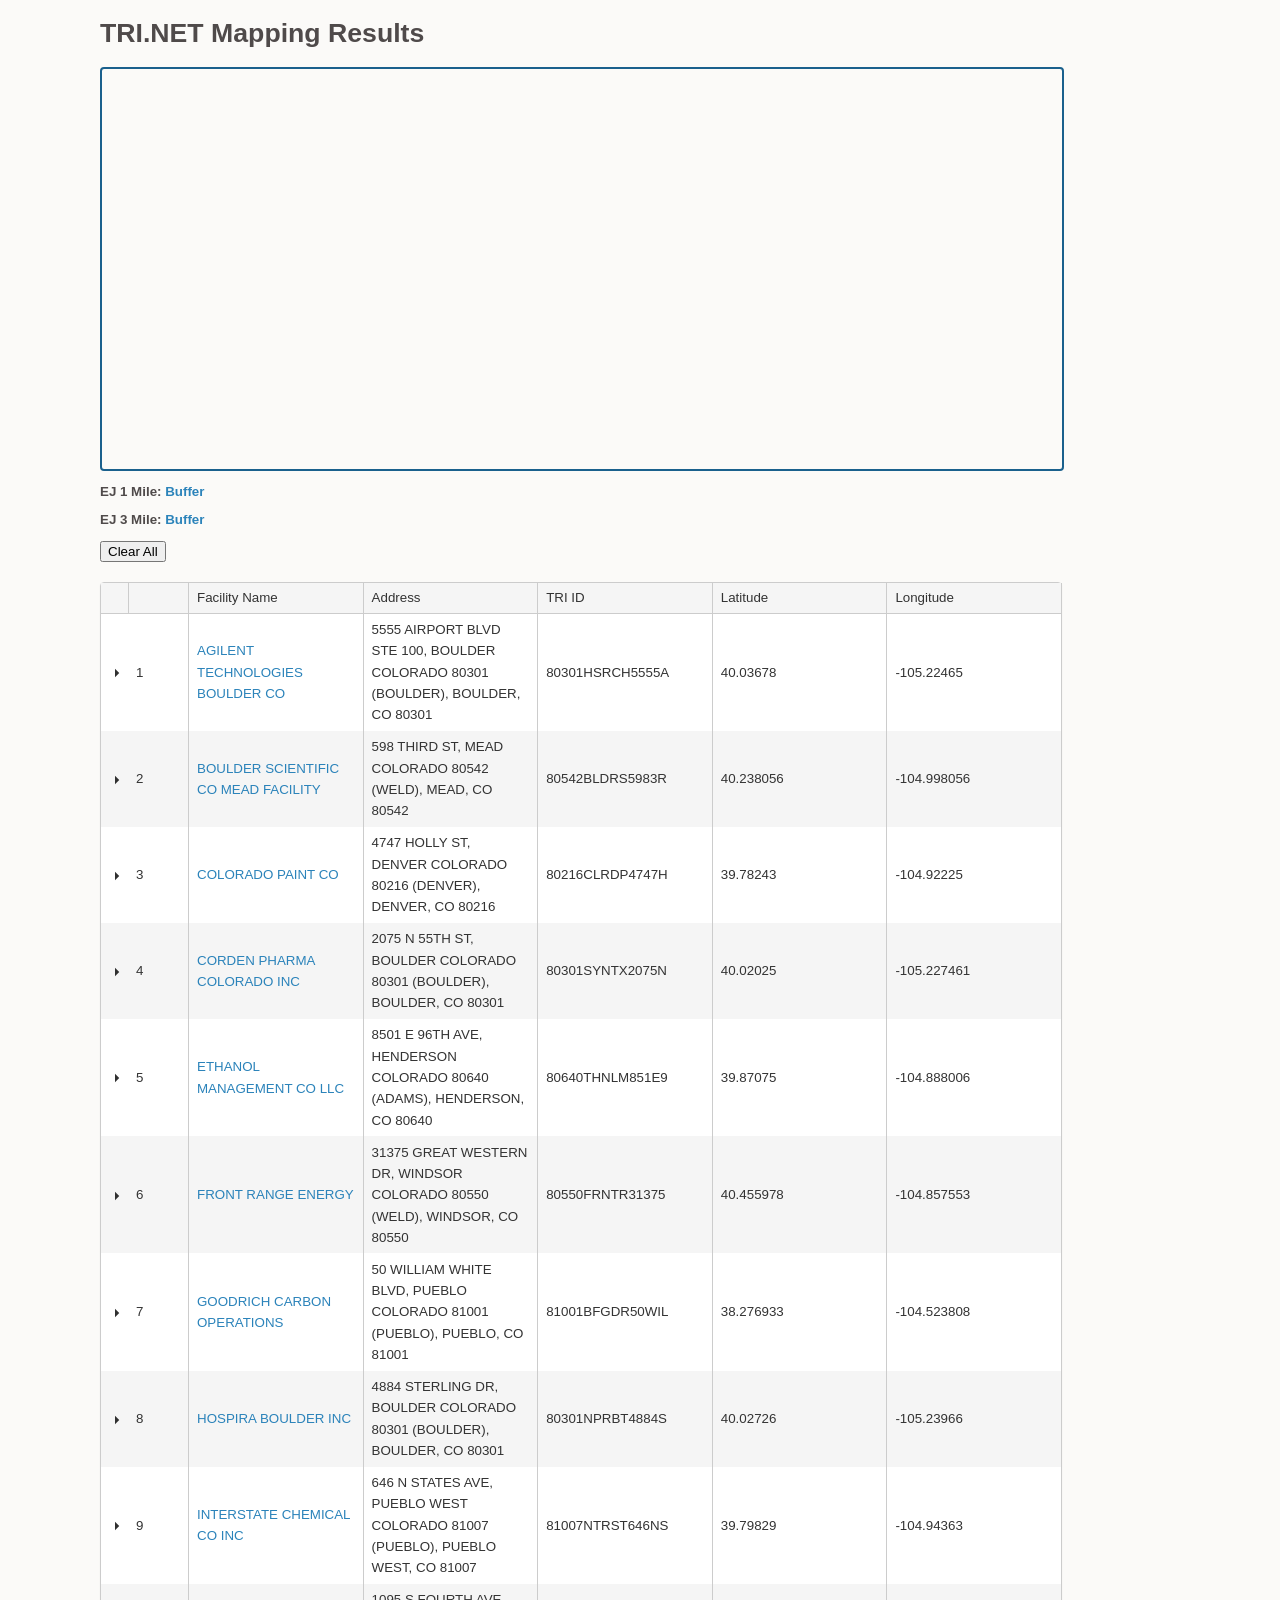
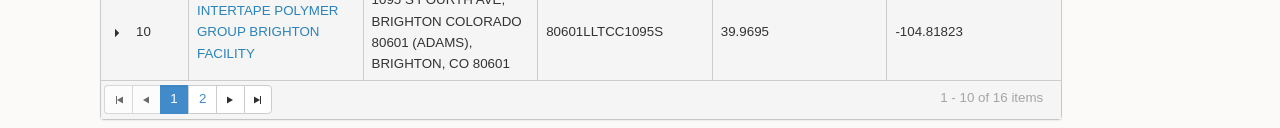
==== map.html @ 5428e540 "more refactoring" ====
<!DOCTYPE html>
  <html>
    <head>
      <meta http-equiv="Content-Type" content="text/html; charset=utf-8">
      <meta name="viewport" content="initial-scale=1, maximum-scale=1, user-scalable=no">
      <title>TRI Mapping</title>
      <link href="js/kendo/styles/kendo.common.min.css" rel="stylesheet" />
      <link href="js/kendo/styles/kendo.bootstrap.min.css" rel="stylesheet" />
      <link href="js/kendo/styles/kendo.dataviz.min.css" rel="stylesheet" />
      <link href="js/kendo/styles/kendo.dataviz.flat.min.css" rel="stylesheet" />
      <link rel="stylesheet" href="css/main.css">
      <link rel="stylesheet" href="http://js.arcgis.com/3.9/js/esri/css/esri.css">
      <script src="js/kendo/js/jquery.min.js"></script>
      <script src="js/kendo/js/kendo.all.min.js"></script>
      <script type="text/javascript">
        var package_path = window.location.pathname.substring(0, window.location.pathname.lastIndexOf('/'));
        var dojoConfig = {
            // The locationPath logic below may look confusing but all its doing is 
            // enabling us to load the api from a CDN and load local modules from the correct location.
            packages: [{
                name: "application",
                location: package_path + '/js'
            }]
        };
      </script>
  	  <script src="http://js.arcgis.com/3.10/"></script>
      <script src="js/markers.js"></script>
      <script src="js/map.js"></script>
      <script src="js/tableConfig.js"></script>
      <script src="js/table.js"></script>
    </head>
    <body class="claro">
      <div id="pageWrap">
        <h1>TRI.NET Mapping Results</h1>
        <div id="container"class="clearfix">
        	<div id="mapDiv">
            <div id="HomeButton"></div>
            <div id="fullscreen"></div>
          </div>
          <div id="mapNav">
            <ol id="markerList"></ol>
            <div id="basemapGallery"></div>
          </div>
        </div>
        <div id="legend">
          <div id="legendControls">
            <p class="bold">EJ 1 Mile: <a href="javascript:void(0);" class="buffer1">Buffer</a></p>
            <p class="bold">EJ 3 Mile: <a href="javascript:void(0);" class="buffer3">Buffer</a></p>
            <button id="hideLayers">Clear All</button>
          </div>
          <div id="legendInfo"></div>
        </div>
        <div id="grid" class="clearBoth"></div>
      <div>

      <script type="text/x-kendo-template" id="template">
          <div class="tabstrip">
              <ul>
                  <li class="k-state-active">
                     EJ 1 Mile
                  </li>
                  <li>
                      EJ 3 Mile
                  </li>
              </ul>
              <div>
                  <div class="clearBoth">
                    <p>Environmental Justice Demographics 1 Mile Radius</p>
                    <div id="panel#: mapNum#" class="centerDiv">
                      <div class="minority1"></div>
                      <div class="poverty1"></div>
                      <div class="hispanic1"></div>
                      <div class="income1"></div>
                      <div class="race1"></div>
                      <div class="buildLegend">
                        <div><div class="boxColor1"></div>Other</div>
                        <div><div class="boxColor2"></div>Minority</div>
                      </div>
                      <div class="buildLegend">
                        <div><div class="boxColor1"></div>Other</div>
                        <div><div class="boxColor2"></div>Poverty</div>
                      </div>
                      <div class="buildLegend">
                        <div><div class="boxColor1"></div>Other</div>
                        <div><div class="boxColor2"></div>Hispanic</div>
                      </div>
                      <div class="buildLegend">
                        <div><div class="boxColor2"></div>< $15k</div>
                        <div><div class="boxColor3"></div>$15k- $25k</div>
                        <div><div class="boxColor4"></div>$25k-$50k</div>
                        <div><div class="boxColor5"></div>$50k-$75K</div>
                        <div><div class="boxColor6"></div>> $75k</div>
                      </div>
                      <div class="buildLegend">
                        <div><div class="boxColor2"></div>White</div>
                        <div><div class="boxColor3"></div>Black</div>
                        <div><div class="boxColor4"></div>Asian</div>
                        <div><div class="boxColor5"></div>Other</div>
                      </div>
                    </div>
                  </div>
              </div>
              <div>
                  <div>
                    <p>Environmental Justice Demographics 3 Mile Radius</p>
                    <div id="panel_2_#: mapNum#" class="centerDiv">
                      <div class="minority3"></div>
                      <div class="poverty3"></div>
                      <div class="hispanic3"></div>
                      <div class="income3"></div>
                      <div class="race3"></div>
                      <div class="buildLegend">
                      <div><div class="boxColor1"></div>Other</div>
                        <div><div class="boxColor2"></div>Minority</div>
                      </div>
                      <div class="buildLegend">
                        <div><div class="boxColor1"></div>Other</div>
                        <div><div class="boxColor2"></div>Poverty</div>
                      </div>
                      <div class="buildLegend">
                        <div><div class="boxColor1"></div>Other</div>
                        <div><div class="boxColor2"></div>Hispanic</div>
                      </div>
                      <div class="buildLegend">
                        <div><div class="boxColor2"></div>< $15k</div>
                        <div><div class="boxColor3"></div>$15k - $25k</div>
                        <div><div class="boxColor4"></div>$25k - $50k</div>
                        <div><div class="boxColor5"></div>$50k - $75k</div>
                        <div><div class="boxColor6"></div>> $75k</div>
                      </div>
                      <div class="buildLegend">
                        <div><div class="boxColor2"></div>White</div>
                        <div><div class="boxColor3"></div>Black</div>
                        <div><div class="boxColor4"></div>Asian</div>
                        <div><div class="boxColor5"></div>Other</div>
                      </div>
                    </div>
                  </div>
              </div>
          </div>
      </script>
   	</body>
  </html>
---- js/kendo/styles/kendo.common.min.css ----
/*
* Kendo UI v2014.1.416 (http://www.telerik.com/kendo-ui)
* Copyright 2014 Telerik AD. All rights reserved.
*
* Kendo UI commercial licenses may be obtained at
* http://www.telerik.com/purchase/license-agreement/kendo-ui-complete
* If you do not own a commercial license, this file shall be governed by the trial license terms.
*/
.fake{color:red}.k-reset{margin:0;padding:0;border:0;outline:0;text-decoration:none;font-size:100%;list-style:none}.k-floatwrap:after,.k-slider-items:after,.k-grid-toolbar:after{content:"";display:block;clear:both;visibility:hidden;height:0;overflow:hidden}.k-floatwrap,.k-slider-items,.k-grid-toolbar{display:inline-block}.k-floatwrap,.k-slider-items,.k-grid-toolbar{display:block}.k-block,.k-button,.k-header,.k-grid-header,.k-toolbar,.k-grouping-header,.k-tooltip,.k-pager-wrap,.k-tabstrip-items .k-item,.k-link.k-state-hover,.k-textbox,.k-textbox:hover,.k-autocomplete,.k-dropdown-wrap,.k-picker-wrap,.k-numeric-wrap,.k-autocomplete.k-state-hover,.k-dropdown-wrap.k-state-hover,.k-picker-wrap.k-state-hover,.k-numeric-wrap.k-state-hover,.k-draghandle{background-repeat:repeat;background-position:0 center}.k-link:hover{text-decoration:none}.k-state-highlight>.k-link{color:inherit}.k-textbox>input,.k-input[type="text"],.k-input[type="number"],.k-textbox,.k-picker-wrap .k-input,.k-button{font-size:100%;font-family:inherit;border-style:solid;border-width:1px;-webkit-appearance:none}.k-widget,.k-block,.k-inline-block,.k-draghandle{border-style:solid;border-width:1px;-webkit-appearance:none}.k-block,.k-widget{line-height:normal;outline:0}.k-block{padding:2px}.k-button{display:inline-block;margin:0;padding:2px 7px 2px;font-family:inherit;line-height:1.66em;text-align:center;cursor:pointer;text-decoration:none}.k-ie7 .k-button{line-height:normal}a.k-button{-khtml-user-select:none;-webkit-user-select:none;-moz-user-select:-moz-none;-ms-user-select:none;user-select:none;text-decoration:none}.k-ff input.k-button{padding-bottom:.37em;padding-top:.37em}.k-ie7 .k-button{overflow:visible;margin-right:4px}.k-ie7 a.k-button{line-height:1.6;padding-left:7px;padding-right:7px}.k-ie7 .k-slider a.k-button{height:22px;line-height:22px;padding:0}.k-ie7 .k-button-expand{margin-left:0;margin-right:0}button.k-button::-moz-focus-inner,input.k-button::-moz-focus-inner{padding:0;border:0}a.k-button-expand{display:block}button.k-button-expand,input[type="submit"].k-button-expand,input[type="button"].k-button-expand,input[type="reset"].k-button-expand{width:100%}body .k-button-icon{padding-left:4px;padding-right:4px}.k-ie7 a.k-button-icon{padding-left:5px;padding-right:5px}.k-button-icontext{padding-right:8px;overflow:visible}.k-button-icontext .k-icon,.k-button-icontext .k-image{margin-right:.2rem;margin-left:-0.2rem;vertical-align:text-top}.k-ie8 .k-button-icontext .k-icon,.k-ie8 .k-button-icontext .k-image{margin-right:3px;margin-left:-3px;vertical-align:text-top}html body .k-button-bare{background:none!important;color:inherit;border-width:0}html body .k-button-bare.k-upload-button:hover{color:inherit}.k-link{cursor:pointer;outline:0;text-decoration:none}.k-grid-header span.k-link{cursor:default}.k-state-disabled,.k-state-disabled .k-link,.k-state-disabled .k-icon,.k-state-disabled .k-button,.k-state-disabled .k-draghandle,.k-state-disabled .k-upload-button input{cursor:default!important;outline:0}@media print{.k-state-disabled,.k-state-disabled .k-input{opacity:1!important}}.k-state-error{border-style:ridge}.k-state-empty{font-style:italic}.k-icon,.k-sprite,.k-button-group .k-tool-icon{display:inline-block;width:16px;height:16px;overflow:hidden;background-repeat:no-repeat;font-size:0;line-height:0;text-align:center;-ms-high-contrast-adjust:none}.k-ie8 .k-icon,.k-ie8 .k-sprite,.k-ie8 .k-button-group .k-tool-icon{vertical-align:middle}:root *>.k-icon,:root *>.k-sprite,:root *>.k-button-group .k-tool-icon{vertical-align:middle}.k-icon,.k-sprite{background-color:transparent}.k-ie7 .k-icon,.k-ie7 .k-sprite{text-indent:0}.k-numerictextbox .k-select .k-link span.k-i-arrow-n{background-position:0 -3px}.k-numerictextbox .k-select .k-link span.k-i-arrow-s{background-position:0 -35px}.k-state-selected .k-i-arrow-n{background-position:-16px 0}.k-link:not(.k-state-disabled):hover>.k-state-selected .k-i-arrow-n,.k-state-hover>.k-state-selected .k-i-arrow-n,.k-state-hover>*>.k-state-selected .k-i-arrow-n,.k-button:hover .k-state-selected .k-i-arrow-n,.k-textbox:hover .k-state-selected .k-i-arrow-n,.k-button:active .k-state-selected .k-i-arrow-n{background-position:-32px 0}.k-numerictextbox .k-link.k-state-selected span.k-i-arrow-n,.k-numerictextbox .k-state-hover .k-link span.k-i-arrow-n{background-position:-16px -3px}.k-state-selected .k-i-arrow-s{background-position:-16px -32px}.k-link:not(.k-state-disabled):hover>.k-state-selected .k-i-arrow-s,.k-state-hover>.k-state-selected .k-i-arrow-s,.k-state-hover>*>.k-state-selected .k-i-arrow-s,.k-button:hover .k-state-selected .k-i-arrow-s,.k-textbox:hover .k-state-selected .k-i-arrow-s,.k-button:active .k-state-selected .k-i-arrow-s{background-position:-32px -32px}.k-numerictextbox .k-link.k-state-selected span.k-i-arrow-s,.k-numerictextbox .k-state-hover .k-link span.k-i-arrow-s{background-position:-16px -35px}.k-grid-header .k-link:hover span.k-i-arrow-n{background-position:0 0}.k-grid-header .k-link:hover span.k-i-arrow-s{background-position:0 -32px}.k-group-indicator .k-link:hover span.k-si-arrow-n{background-position:0 -129px}.k-group-indicator .k-link:hover span.k-si-arrow-s{background-position:0 -159px}.k-group-indicator .k-button:hover span.k-group-delete{background-position:-32px -16px}.k-scheduler .k-scheduler-toolbar .k-nav-current .k-link .k-i-calendar{background-position:-32px -176px}.k-i-arrow-n{background-position:0 0}.k-link:not(.k-state-disabled):hover>.k-i-arrow-n,.k-state-hover>.k-i-arrow-n,.k-state-hover>*>.k-i-arrow-n,.k-button:hover .k-i-arrow-n,.k-textbox:hover .k-i-arrow-n,.k-button:active .k-i-arrow-n{background-position:-16px 0}.k-i-arrow-e{background-position:0 -16px}.k-link:not(.k-state-disabled):hover>.k-i-arrow-e,.k-state-hover>.k-i-arrow-e,.k-state-hover>*>.k-i-arrow-e,.k-button:hover .k-i-arrow-e,.k-textbox:hover .k-i-arrow-e,.k-button:active .k-i-arrow-e{background-position:-16px -16px}.k-rtl .k-i-arrow-w{background-position:0 -16px}.k-rtl .k-link:not(.k-state-disabled):hover>.k-i-arrow-w,.k-rtl .k-state-hover>.k-i-arrow-w,.k-rtl .k-state-hover>*>.k-i-arrow-w,.k-rtl .k-button:hover .k-i-arrow-w,.k-rtl .k-textbox:hover .k-i-arrow-w,.k-rtl .k-button:active .k-i-arrow-w{background-position:-16px -16px}.k-i-arrow-s{background-position:0 -32px}.k-link:not(.k-state-disabled):hover>.k-i-arrow-s,.k-state-hover>.k-i-arrow-s,.k-state-hover>*>.k-i-arrow-s,.k-button:hover .k-i-arrow-s,.k-textbox:hover .k-i-arrow-s,.k-button:active .k-i-arrow-s{background-position:-16px -32px}.k-i-arrow-w{background-position:0 -48px}.k-link:not(.k-state-disabled):hover>.k-i-arrow-w,.k-state-hover>.k-i-arrow-w,.k-state-hover>*>.k-i-arrow-w,.k-button:hover .k-i-arrow-w,.k-textbox:hover .k-i-arrow-w,.k-button:active .k-i-arrow-w{background-position:-16px -48px}.k-rtl .k-i-arrow-e{background-position:0 -48px}.k-rtl .k-link:not(.k-state-disabled):hover>.k-i-arrow-e,.k-rtl .k-state-hover>.k-i-arrow-e,.k-rtl .k-state-hover>*>.k-i-arrow-e,.k-rtl .k-button:hover .k-i-arrow-e,.k-rtl .k-textbox:hover .k-i-arrow-e,.k-rtl .k-button:active .k-i-arrow-e{background-position:-16px -48px}.k-i-seek-n{background-position:0 -64px}.k-link:not(.k-state-disabled):hover>.k-i-seek-n,.k-state-hover>.k-i-seek-n,.k-state-hover>*>.k-i-seek-n,.k-button:hover .k-i-seek-n,.k-textbox:hover .k-i-seek-n,.k-button:active .k-i-seek-n{background-position:-16px -64px}.k-i-seek-e{background-position:0 -80px}.k-link:not(.k-state-disabled):hover>.k-i-seek-e,.k-state-hover>.k-i-seek-e,.k-state-hover>*>.k-i-seek-e,.k-button:hover .k-i-seek-e,.k-textbox:hover .k-i-seek-e,.k-button:active .k-i-seek-e{background-position:-16px -80px}.k-rtl .k-i-seek-w{background-position:0 -80px}.k-rtl .k-link:not(.k-state-disabled):hover>.k-i-seek-w,.k-rtl .k-state-hover>.k-i-seek-w,.k-rtl .k-state-hover>*>.k-i-seek-w,.k-rtl .k-button:hover .k-i-seek-w,.k-rtl .k-textbox:hover .k-i-seek-w,.k-rtl .k-button:active .k-i-seek-w{background-position:-16px -80px}.k-i-seek-s{background-position:0 -96px}.k-link:not(.k-state-disabled):hover>.k-i-seek-s,.k-state-hover>.k-i-seek-s,.k-state-hover>*>.k-i-seek-s,.k-button:hover .k-i-seek-s,.k-textbox:hover .k-i-seek-s,.k-button:active .k-i-seek-s{background-position:-16px -96px}.k-i-seek-w{background-position:0 -112px}.k-link:not(.k-state-disabled):hover>.k-i-seek-w,.k-state-hover>.k-i-seek-w,.k-state-hover>*>.k-i-seek-w,.k-button:hover .k-i-seek-w,.k-textbox:hover .k-i-seek-w,.k-button:active .k-i-seek-w{background-position:-16px -112px}.k-rtl .k-i-seek-e{background-position:0 -112px}.k-rtl .k-link:not(.k-state-disabled):hover>.k-i-seek-e,.k-rtl .k-state-hover>.k-i-seek-e,.k-rtl .k-state-hover>*>.k-i-seek-e,.k-rtl .k-button:hover .k-i-seek-e,.k-rtl .k-textbox:hover .k-i-seek-e,.k-rtl .k-button:active .k-i-seek-e{background-position:-16px -112px}.k-si-arrow-n{background-position:0 -129px}.k-link:not(.k-state-disabled):hover>.k-si-arrow-n,.k-state-hover>.k-si-arrow-n,.k-state-hover>*>.k-si-arrow-n,.k-button:hover .k-si-arrow-n,.k-textbox:hover .k-si-arrow-n,.k-button:active .k-si-arrow-n{background-position:-16px -129px}.k-si-arrow-e{background-position:0 -144px}.k-link:not(.k-state-disabled):hover>.k-si-arrow-e,.k-state-hover>.k-si-arrow-e,.k-state-hover>*>.k-si-arrow-e,.k-button:hover .k-si-arrow-e,.k-textbox:hover .k-si-arrow-e,.k-button:active .k-si-arrow-e{background-position:-16px -144px}.k-si-arrow-s{background-position:0 -159px}.k-link:not(.k-state-disabled):hover>.k-si-arrow-s,.k-state-hover>.k-si-arrow-s,.k-state-hover>*>.k-si-arrow-s,.k-button:hover .k-si-arrow-s,.k-textbox:hover .k-si-arrow-s,.k-button:active .k-si-arrow-s{background-position:-16px -159px}.k-si-arrow-w{background-position:0 -176px}.k-link:not(.k-state-disabled):hover>.k-si-arrow-w,.k-state-hover>.k-si-arrow-w,.k-state-hover>*>.k-si-arrow-w,.k-button:hover .k-si-arrow-w,.k-textbox:hover .k-si-arrow-w,.k-button:active .k-si-arrow-w{background-position:-16px -176px}.k-i-arrowhead-n{background-position:0 -256px}.k-link:not(.k-state-disabled):hover>.k-i-arrowhead-n,.k-state-hover>.k-i-arrowhead-n,.k-state-hover>*>.k-i-arrowhead-n,.k-button:hover .k-i-arrowhead-n,.k-textbox:hover .k-i-arrowhead-n,.k-button:active .k-i-arrowhead-n{background-position:-16px -256px}.k-i-arrowhead-e{background-position:0 -272px}.k-link:not(.k-state-disabled):hover>.k-i-arrowhead-e,.k-state-hover>.k-i-arrowhead-e,.k-state-hover>*>.k-i-arrowhead-e,.k-button:hover .k-i-arrowhead-e,.k-textbox:hover .k-i-arrowhead-e,.k-button:active .k-i-arrowhead-e{background-position:-16px -272px}.k-i-arrowhead-s{background-position:0 -288px}.k-link:not(.k-state-disabled):hover>.k-i-arrowhead-s,.k-state-hover>.k-i-arrowhead-s,.k-state-hover>*>.k-i-arrowhead-s,.k-button:hover .k-i-arrowhead-s,.k-textbox:hover .k-i-arrowhead-s,.k-button:active .k-i-arrowhead-s{background-position:-16px -288px}.k-i-arrowhead-w{background-position:0 -304px}.k-link:not(.k-state-disabled):hover>.k-i-arrowhead-w,.k-state-hover>.k-i-arrowhead-w,.k-state-hover>*>.k-i-arrowhead-w,.k-button:hover .k-i-arrowhead-w,.k-textbox:hover .k-i-arrowhead-w,.k-button:active .k-i-arrowhead-w{background-position:-16px -304px}.k-i-expand,.k-plus,.k-plus-disabled{background-position:0 -192px}.k-link:not(.k-state-disabled):hover>.k-i-expand,.k-link:not(.k-state-disabled):hover>.k-plus,.k-link:not(.k-state-disabled):hover>.k-plus-disabled,.k-state-hover>.k-i-expand,.k-state-hover>.k-plus,.k-state-hover>.k-plus-disabled,.k-state-hover>*>.k-i-expand,.k-state-hover>*>.k-plus,.k-state-hover>*>.k-plus-disabled,.k-button:hover .k-i-expand,.k-button:hover .k-plus,.k-button:hover .k-plus-disabled,.k-textbox:hover .k-i-expand,.k-textbox:hover .k-plus,.k-textbox:hover .k-plus-disabled,.k-button:active .k-i-expand,.k-button:active .k-plus,.k-button:active .k-plus-disabled{background-position:-16px -192px}.k-i-expand-w,.k-rtl .k-i-expand,.k-rtl .k-plus,.k-rtl .k-plus-disabled{background-position:0 -208px}.k-link:not(.k-state-disabled):hover>.k-i-expand-w,.k-link:not(.k-state-disabled):hover>.k-rtl .k-i-expand,.k-link:not(.k-state-disabled):hover>.k-rtl .k-plus,.k-link:not(.k-state-disabled):hover>.k-rtl .k-plus-disabled,.k-state-hover>.k-i-expand-w,.k-state-hover>.k-rtl .k-i-expand,.k-state-hover>.k-rtl .k-plus,.k-state-hover>.k-rtl .k-plus-disabled,.k-state-hover>*>.k-i-expand-w,.k-state-hover>*>.k-rtl .k-i-expand,.k-state-hover>*>.k-rtl .k-plus,.k-state-hover>*>.k-rtl .k-plus-disabled,.k-button:hover .k-i-expand-w,.k-button:hover .k-rtl .k-i-expand,.k-button:hover .k-rtl .k-plus,.k-button:hover .k-rtl .k-plus-disabled,.k-textbox:hover .k-i-expand-w,.k-textbox:hover .k-rtl .k-i-expand,.k-textbox:hover .k-rtl .k-plus,.k-textbox:hover .k-rtl .k-plus-disabled,.k-button:active .k-i-expand-w,.k-button:active .k-rtl .k-i-expand,.k-button:active .k-rtl .k-plus,.k-button:active .k-rtl .k-plus-disabled{background-position:-16px -208px}.k-i-collapse,.k-minus,.k-minus-disabled{background-position:0 -224px}.k-link:not(.k-state-disabled):hover>.k-i-collapse,.k-link:not(.k-state-disabled):hover>.k-minus,.k-link:not(.k-state-disabled):hover>.k-minus-disabled,.k-state-hover>.k-i-collapse,.k-state-hover>.k-minus,.k-state-hover>.k-minus-disabled,.k-state-hover>*>.k-i-collapse,.k-state-hover>*>.k-minus,.k-state-hover>*>.k-minus-disabled,.k-button:hover .k-i-collapse,.k-button:hover .k-minus,.k-button:hover .k-minus-disabled,.k-textbox:hover .k-i-collapse,.k-textbox:hover .k-minus,.k-textbox:hover .k-minus-disabled,.k-button:active .k-i-collapse,.k-button:active .k-minus,.k-button:active .k-minus-disabled{background-position:-16px -224px}.k-i-collapse-w,.k-rtl .k-i-collapse,.k-rtl .k-minus,.k-rtl .k-minus-disabled{background-position:0 -240px}.k-link:not(.k-state-disabled):hover>.k-i-collapse-w,.k-link:not(.k-state-disabled):hover>.k-rtl .k-i-collapse,.k-link:not(.k-state-disabled):hover>.k-rtl .k-minus,.k-link:not(.k-state-disabled):hover>.k-rtl .k-minus-disabled,.k-state-hover>.k-i-collapse-w,.k-state-hover>.k-rtl .k-i-collapse,.k-state-hover>.k-rtl .k-minus,.k-state-hover>.k-rtl .k-minus-disabled,.k-state-hover>*>.k-i-collapse-w,.k-state-hover>*>.k-rtl .k-i-collapse,.k-state-hover>*>.k-rtl .k-minus,.k-state-hover>*>.k-rtl .k-minus-disabled,.k-button:hover .k-i-collapse-w,.k-button:hover .k-rtl .k-i-collapse,.k-button:hover .k-rtl .k-minus,.k-button:hover .k-rtl .k-minus-disabled,.k-textbox:hover .k-i-collapse-w,.k-textbox:hover .k-rtl .k-i-collapse,.k-textbox:hover .k-rtl .k-minus,.k-textbox:hover .k-rtl .k-minus-disabled,.k-button:active .k-i-collapse-w,.k-button:active .k-rtl .k-i-collapse,.k-button:active .k-rtl .k-minus,.k-button:active .k-rtl .k-minus-disabled{background-position:-16px -240px}.k-i-pencil,.k-edit{background-position:-32px 0}.k-link:not(.k-state-disabled):hover>.k-i-pencil,.k-link:not(.k-state-disabled):hover>.k-edit,.k-state-hover>.k-i-pencil,.k-state-hover>.k-edit,.k-state-hover>*>.k-i-pencil,.k-state-hover>*>.k-edit,.k-button:hover .k-i-pencil,.k-button:hover .k-edit,.k-textbox:hover .k-i-pencil,.k-textbox:hover .k-edit,.k-button:active .k-i-pencil,.k-button:active .k-edit{background-position:-48px 0}.k-i-close,.k-delete,.k-group-delete{background-position:-32px -16px}.k-link:not(.k-state-disabled):hover>.k-i-close,.k-link:not(.k-state-disabled):hover>.k-delete,.k-link:not(.k-state-disabled):hover>.k-group-delete,.k-state-hover>.k-i-close,.k-state-hover>.k-delete,.k-state-hover>.k-group-delete,.k-state-hover>*>.k-i-close,.k-state-hover>*>.k-delete,.k-state-hover>*>.k-group-delete,.k-button:hover .k-i-close,.k-button:hover .k-delete,.k-button:hover .k-group-delete,.k-textbox:hover .k-i-close,.k-textbox:hover .k-delete,.k-textbox:hover .k-group-delete,.k-button:active .k-i-close,.k-button:active .k-delete,.k-button:active .k-group-delete{background-position:-48px -16px}.k-si-close{background-position:-160px -80px}.k-link:not(.k-state-disabled):hover>.k-si-close,.k-state-hover>.k-si-close,.k-state-hover>*>.k-si-close,.k-button:hover .k-si-close,.k-textbox:hover .k-si-close,.k-button:active .k-si-close{background-position:-176px -80px}.k-multiselect .k-delete{background-position:-160px -80px}.k-multiselect .k-state-hover .k-delete{background-position:-176px -80px}.k-i-tick,.k-insert,.k-update{background-position:-32px -32px}.k-link:not(.k-state-disabled):hover>.k-i-tick,.k-link:not(.k-state-disabled):hover>.k-insert,.k-link:not(.k-state-disabled):hover>.k-update,.k-state-hover>.k-i-tick,.k-state-hover>.k-insert,.k-state-hover>.k-update,.k-state-hover>*>.k-i-tick,.k-state-hover>*>.k-insert,.k-state-hover>*>.k-update,.k-button:hover .k-i-tick,.k-button:hover .k-insert,.k-button:hover .k-update,.k-textbox:hover .k-i-tick,.k-textbox:hover .k-insert,.k-textbox:hover .k-update,.k-button:active .k-i-tick,.k-button:active .k-insert,.k-button:active .k-update{background-position:-48px -32px}.k-check:checked,.k-mobile-list .k-edit-field [type=checkbox],.k-mobile-list .k-edit-field [type=radio]{background-position:-32px -32px}.k-link:not(.k-state-disabled):hover>.k-check:checked,.k-link:not(.k-state-disabled):hover>.k-mobile-list .k-edit-field [type=checkbox],.k-link:not(.k-state-disabled):hover>.k-mobile-list .k-edit-field [type=radio],.k-state-hover>.k-check:checked,.k-state-hover>.k-mobile-list .k-edit-field [type=checkbox],.k-state-hover>.k-mobile-list .k-edit-field [type=radio],.k-state-hover>*>.k-check:checked,.k-state-hover>*>.k-mobile-list .k-edit-field [type=checkbox],.k-state-hover>*>.k-mobile-list .k-edit-field [type=radio],.k-button:hover .k-check:checked,.k-button:hover .k-mobile-list .k-edit-field [type=checkbox],.k-button:hover .k-mobile-list .k-edit-field [type=radio],.k-textbox:hover .k-check:checked,.k-textbox:hover .k-mobile-list .k-edit-field [type=checkbox],.k-textbox:hover .k-mobile-list .k-edit-field [type=radio],.k-button:active .k-check:checked,.k-button:active .k-mobile-list .k-edit-field [type=checkbox],.k-button:active .k-mobile-list .k-edit-field [type=radio]{background-position:-48px -32px}.k-i-cancel,.k-cancel,.k-denied{background-position:-32px -48px}.k-link:not(.k-state-disabled):hover>.k-i-cancel,.k-link:not(.k-state-disabled):hover>.k-cancel,.k-link:not(.k-state-disabled):hover>.k-denied,.k-state-hover>.k-i-cancel,.k-state-hover>.k-cancel,.k-state-hover>.k-denied,.k-state-hover>*>.k-i-cancel,.k-state-hover>*>.k-cancel,.k-state-hover>*>.k-denied,.k-button:hover .k-i-cancel,.k-button:hover .k-cancel,.k-button:hover .k-denied,.k-textbox:hover .k-i-cancel,.k-textbox:hover .k-cancel,.k-textbox:hover .k-denied,.k-button:active .k-i-cancel,.k-button:active .k-cancel,.k-button:active .k-denied{background-position:-48px -48px}.k-i-plus,.k-add{background-position:-32px -64px}.k-link:not(.k-state-disabled):hover>.k-i-plus,.k-link:not(.k-state-disabled):hover>.k-add,.k-state-hover>.k-i-plus,.k-state-hover>.k-add,.k-state-hover>*>.k-i-plus,.k-state-hover>*>.k-add,.k-button:hover .k-i-plus,.k-button:hover .k-add,.k-textbox:hover .k-i-plus,.k-textbox:hover .k-add,.k-button:active .k-i-plus,.k-button:active .k-add{background-position:-48px -64px}.k-i-funnel,.k-filter{background-position:-32px -80px}.k-link:not(.k-state-disabled):hover>.k-i-funnel,.k-link:not(.k-state-disabled):hover>.k-filter,.k-state-hover>.k-i-funnel,.k-state-hover>.k-filter,.k-state-hover>*>.k-i-funnel,.k-state-hover>*>.k-filter,.k-button:hover .k-i-funnel,.k-button:hover .k-filter,.k-textbox:hover .k-i-funnel,.k-textbox:hover .k-filter,.k-button:active .k-i-funnel,.k-button:active .k-filter{background-position:-48px -80px}.k-i-funnel-clear,.k-clear-filter{background-position:-32px -96px}.k-link:not(.k-state-disabled):hover>.k-i-funnel-clear,.k-link:not(.k-state-disabled):hover>.k-clear-filter,.k-state-hover>.k-i-funnel-clear,.k-state-hover>.k-clear-filter,.k-state-hover>*>.k-i-funnel-clear,.k-state-hover>*>.k-clear-filter,.k-button:hover .k-i-funnel-clear,.k-button:hover .k-clear-filter,.k-textbox:hover .k-i-funnel-clear,.k-textbox:hover .k-clear-filter,.k-button:active .k-i-funnel-clear,.k-button:active .k-clear-filter{background-position:-48px -96px}.k-i-lock{background-position:-64px 0}.k-link:not(.k-state-disabled):hover>.k-i-lock,.k-state-hover>.k-i-lock,.k-state-hover>*>.k-i-lock,.k-button:hover .k-i-lock,.k-textbox:hover .k-i-lock,.k-button:active .k-i-lock{background-position:-80px 0}.k-i-unlock{background-position:-64px -16px}.k-link:not(.k-state-disabled):hover>.k-i-unlock,.k-state-hover>.k-i-unlock,.k-state-hover>*>.k-i-unlock,.k-button:hover .k-i-unlock,.k-textbox:hover .k-i-unlock,.k-button:active .k-i-unlock{background-position:-80px -16px}.k-i-refresh{background-position:-32px -112px}.k-link:not(.k-state-disabled):hover>.k-i-refresh,.k-state-hover>.k-i-refresh,.k-state-hover>*>.k-i-refresh,.k-button:hover .k-i-refresh,.k-textbox:hover .k-i-refresh,.k-button:active .k-i-refresh{background-position:-48px -112px}.k-i-exception{background-position:-160px -304px}.k-link:not(.k-state-disabled):hover>.k-i-exception,.k-state-hover>.k-i-exception,.k-state-hover>*>.k-i-exception,.k-button:hover .k-i-exception,.k-textbox:hover .k-i-exception,.k-button:active .k-i-exception{background-position:-176px -304px}.k-i-restore{background-position:-32px -128px}.k-link:not(.k-state-disabled):hover>.k-i-restore,.k-state-hover>.k-i-restore,.k-state-hover>*>.k-i-restore,.k-button:hover .k-i-restore,.k-textbox:hover .k-i-restore,.k-button:active .k-i-restore{background-position:-48px -128px}.k-i-maximize{background-position:-32px -144px}.k-link:not(.k-state-disabled):hover>.k-i-maximize,.k-state-hover>.k-i-maximize,.k-state-hover>*>.k-i-maximize,.k-button:hover .k-i-maximize,.k-textbox:hover .k-i-maximize,.k-button:active .k-i-maximize{background-position:-48px -144px}.k-i-minimize{background-position:-64px -288px}.k-link:not(.k-state-disabled):hover>.k-i-minimize,.k-state-hover>.k-i-minimize,.k-state-hover>*>.k-i-minimize,.k-button:hover .k-i-minimize,.k-textbox:hover .k-i-minimize,.k-button:active .k-i-minimize{background-position:-80px -288px}.k-i-pin{background-position:-160px -256px}.k-link:not(.k-state-disabled):hover>.k-i-pin,.k-state-hover>.k-i-pin,.k-state-hover>*>.k-i-pin,.k-button:hover .k-i-pin,.k-textbox:hover .k-i-pin,.k-button:active .k-i-pin{background-position:-176px -256px}.k-i-unpin{background-position:-160px -272px}.k-link:not(.k-state-disabled):hover>.k-i-unpin,.k-state-hover>.k-i-unpin,.k-state-hover>*>.k-i-unpin,.k-button:hover .k-i-unpin,.k-textbox:hover .k-i-unpin,.k-button:active .k-i-unpin{background-position:-176px -272px}.k-resize-se{background-position:-32px -160px}.k-link:not(.k-state-disabled):hover>.k-resize-se,.k-state-hover>.k-resize-se,.k-state-hover>*>.k-resize-se,.k-button:hover .k-resize-se,.k-textbox:hover .k-resize-se,.k-button:active .k-resize-se{background-position:-48px -160px}.k-i-calendar{background-position:-32px -176px}.k-link:not(.k-state-disabled):hover>.k-i-calendar,.k-state-hover>.k-i-calendar,.k-state-hover>*>.k-i-calendar,.k-button:hover .k-i-calendar,.k-textbox:hover .k-i-calendar,.k-button:active .k-i-calendar{background-position:-48px -176px}.k-i-clock{background-position:-32px -192px}.k-link:not(.k-state-disabled):hover>.k-i-clock,.k-state-hover>.k-i-clock,.k-state-hover>*>.k-i-clock,.k-button:hover .k-i-clock,.k-textbox:hover .k-i-clock,.k-button:active .k-i-clock{background-position:-48px -192px}.k-si-plus{background-position:-32px -208px}.k-link:not(.k-state-disabled):hover>.k-si-plus,.k-state-hover>.k-si-plus,.k-state-hover>*>.k-si-plus,.k-button:hover .k-si-plus,.k-textbox:hover .k-si-plus,.k-button:active .k-si-plus{background-position:-48px -208px}.k-si-minus{background-position:-32px -224px}.k-link:not(.k-state-disabled):hover>.k-si-minus,.k-state-hover>.k-si-minus,.k-state-hover>*>.k-si-minus,.k-button:hover .k-si-minus,.k-textbox:hover .k-si-minus,.k-button:active .k-si-minus{background-position:-48px -224px}.k-i-search{background-position:-32px -240px}.k-link:not(.k-state-disabled):hover>.k-i-search,.k-state-hover>.k-i-search,.k-state-hover>*>.k-i-search,.k-button:hover .k-i-search,.k-textbox:hover .k-i-search,.k-button:active .k-i-search{background-position:-48px -240px}.k-i-custom{background-position:-115px -113px}.k-link:not(.k-state-disabled):hover>.k-i-custom,.k-state-hover>.k-i-custom,.k-state-hover>*>.k-i-custom,.k-button:hover .k-i-custom,.k-textbox:hover .k-i-custom,.k-button:active .k-i-custom{background-position:-141px -113px}.k-editor .k-i-custom{background-position:-111px -109px}.k-viewHtml{background-position:-288px -120px}.k-i-insert-n,.k-insert-top{background-position:-160px -32px}.k-link:not(.k-state-disabled):hover>.k-i-insert-n,.k-link:not(.k-state-disabled):hover>.k-insert-top,.k-state-hover>.k-i-insert-n,.k-state-hover>.k-insert-top,.k-state-hover>*>.k-i-insert-n,.k-state-hover>*>.k-insert-top,.k-button:hover .k-i-insert-n,.k-button:hover .k-insert-top,.k-textbox:hover .k-i-insert-n,.k-textbox:hover .k-insert-top,.k-button:active .k-i-insert-n,.k-button:active .k-insert-top{background-position:-176px -32px}.k-i-insert-m,.k-insert-middle{background-position:-160px -48px}.k-link:not(.k-state-disabled):hover>.k-i-insert-m,.k-link:not(.k-state-disabled):hover>.k-insert-middle,.k-state-hover>.k-i-insert-m,.k-state-hover>.k-insert-middle,.k-state-hover>*>.k-i-insert-m,.k-state-hover>*>.k-insert-middle,.k-button:hover .k-i-insert-m,.k-button:hover .k-insert-middle,.k-textbox:hover .k-i-insert-m,.k-textbox:hover .k-insert-middle,.k-button:active .k-i-insert-m,.k-button:active .k-insert-middle{background-position:-176px -48px}.k-i-insert-s,.k-insert-bottom{background-position:-160px -64px}.k-link:not(.k-state-disabled):hover>.k-i-insert-s,.k-link:not(.k-state-disabled):hover>.k-insert-bottom,.k-state-hover>.k-i-insert-s,.k-state-hover>.k-insert-bottom,.k-state-hover>*>.k-i-insert-s,.k-state-hover>*>.k-insert-bottom,.k-button:hover .k-i-insert-s,.k-button:hover .k-insert-bottom,.k-textbox:hover .k-i-insert-s,.k-textbox:hover .k-insert-bottom,.k-button:active .k-i-insert-s,.k-button:active .k-insert-bottom{background-position:-176px -64px}.k-drop-hint{background-position:0 -326px}.k-i-note,.k-warning{background-position:-160px -240px}.k-link:not(.k-state-disabled):hover>.k-i-note,.k-link:not(.k-state-disabled):hover>.k-warning,.k-state-hover>.k-i-note,.k-state-hover>.k-warning,.k-state-hover>*>.k-i-note,.k-state-hover>*>.k-warning,.k-button:hover .k-i-note,.k-button:hover .k-warning,.k-textbox:hover .k-i-note,.k-textbox:hover .k-warning,.k-button:active .k-i-note,.k-button:active .k-warning{background-position:-176px -240px}.k-i-sort-asc{background-position:-112px -240px}.k-link:not(.k-state-disabled):hover>.k-i-sort-asc,.k-state-hover>.k-i-sort-asc,.k-state-hover>*>.k-i-sort-asc,.k-button:hover .k-i-sort-asc,.k-textbox:hover .k-i-sort-asc,.k-button:active .k-i-sort-asc{background-position:-128px -240px}.k-i-sort-desc{background-position:-112px -256px}.k-link:not(.k-state-disabled):hover>.k-i-sort-desc,.k-state-hover>.k-i-sort-desc,.k-state-hover>*>.k-i-sort-desc,.k-button:hover .k-i-sort-desc,.k-textbox:hover .k-i-sort-desc,.k-button:active .k-i-sort-desc{background-position:-128px -256px}.k-i-group{background-position:-112px -272px}.k-link:not(.k-state-disabled):hover>.k-i-group,.k-state-hover>.k-i-group,.k-state-hover>*>.k-i-group,.k-button:hover .k-i-group,.k-textbox:hover .k-i-group,.k-button:active .k-i-group{background-position:-128px -272px}.k-i-ungroup{background-position:-112px -288px}.k-link:not(.k-state-disabled):hover>.k-i-ungroup,.k-state-hover>.k-i-ungroup,.k-state-hover>*>.k-i-ungroup,.k-button:hover .k-i-ungroup,.k-textbox:hover .k-i-ungroup,.k-button:active .k-i-ungroup{background-position:-128px -288px}.k-i-columns{background-position:-112px -304px}.k-link:not(.k-state-disabled):hover>.k-i-columns,.k-state-hover>.k-i-columns,.k-state-hover>*>.k-i-columns,.k-button:hover .k-i-columns,.k-textbox:hover .k-i-columns,.k-button:active .k-i-columns{background-position:-128px -304px}.k-file{background-position:0 0}.k-link:not(.k-state-disabled):hover>.k-file,.k-state-hover>.k-file,.k-state-hover>*>.k-file,.k-button:hover .k-file,.k-textbox:hover .k-file,.k-button:active .k-file{background-position:-16px 0}.k-i-folder-add,.k-addfolder{background-position:-32px -272px}.k-link:not(.k-state-disabled):hover>.k-i-folder-add,.k-link:not(.k-state-disabled):hover>.k-addfolder,.k-state-hover>.k-i-folder-add,.k-state-hover>.k-addfolder,.k-state-hover>*>.k-i-folder-add,.k-state-hover>*>.k-addfolder,.k-button:hover .k-i-folder-add,.k-button:hover .k-addfolder,.k-textbox:hover .k-i-folder-add,.k-textbox:hover .k-addfolder,.k-button:active .k-i-folder-add,.k-button:active .k-addfolder{background-position:-48px -272px}.k-i-folder-up,.k-goup{background-position:-32px -288px}.k-link:not(.k-state-disabled):hover>.k-i-folder-up,.k-link:not(.k-state-disabled):hover>.k-goup,.k-state-hover>.k-i-folder-up,.k-state-hover>.k-goup,.k-state-hover>*>.k-i-folder-up,.k-state-hover>*>.k-goup,.k-button:hover .k-i-folder-up,.k-button:hover .k-goup,.k-textbox:hover .k-i-folder-up,.k-textbox:hover .k-goup,.k-button:active .k-i-folder-up,.k-button:active .k-goup{background-position:-48px -288px}.k-file>.k-icon{background-position:-115px -91px}.k-image{border:0}html .k-success-colored{color:#507f50;border-color:#d0dfd0;background-color:#f0fff0}html .k-info-colored{color:#50607f;border-color:#d0d9df;background-color:#f0f9ff}html .k-error-colored{color:#7f5050;border-color:#dfd0d0;background-color:#fff0f0}.k-inline-block{padding:0 2px}.k-loading,.k-loading-image{background-color:transparent;background-repeat:no-repeat;background-position:center center}.k-loading-mask,.k-loading-image,.k-loading-text{position:absolute}.k-loading-text{text-indent:-4000px;text-align:center}.k-loading-image,.k-loading-color{width:100%;height:100%}.k-loading-image{top:0;left:0;z-index:2}.k-loading-color{filter:alpha(opacity=30);opacity:.3}.k-content-frame{border:0;width:100%;height:100%}.k-pane>.k-splitter-overlay{filter:alpha(opacity=0);opacity:0;position:absolute}.k-drag-clue{position:absolute;z-index:10003;border-style:solid;border-width:1px;font-size:.9em;padding:.2em .4em;white-space:nowrap;cursor:default}.k-drag-status{margin-top:-3px;margin-right:4px;vertical-align:middle}.k-reorder-cue{position:absolute;width:1px;overflow:visible}.k-reorder-cue .k-icon{position:absolute;left:-4px;width:8px;height:4px}.k-reorder-cue .k-i-arrow-s{top:-4px;background-position:-4px -166px}.k-reorder-cue .k-i-arrow-n{bottom:-4px;background-position:-4px -134px}.k-scrollbar{position:absolute;overflow:scroll}.k-scrollbar-vertical{top:0;right:0;width:17px;height:100%;overflow-x:hidden}.k-touch-scrollbar{display:none;position:absolute;z-index:200000;height:8px;width:8px;border:1px solid #8a8a8a;background-color:#858585}@media only screen and (-webkit-min-device-pixel-ratio:2){body .k-touch-scrollbar{height:12px;width:12px;border-radius:7px}}.k-virtual-scrollable-wrap{overflow-x:auto}.k-animation-container,.k-widget,.k-widget *,.k-animation-container *,.k-widget *:before,.k-animation-container *:after,.k-block .k-header,.k-list-container{-webkit-box-sizing:content-box;-moz-box-sizing:content-box;box-sizing:content-box}.k-button,.k-textbox,.k-autocomplete,div.k-window-content,.k-tabstrip>.k-content>.km-scroll-container,.k-block,.k-edit-cell .k-widget,.k-grid-edit-row .k-widget,.k-grid-edit-row .text-box,.km-actionsheet>li,.km-shim{-webkit-box-sizing:border-box;-moz-box-sizing:border-box;box-sizing:border-box}.input-group .form-control{-webkit-box-sizing:border-box;-moz-box-sizing:border-box;box-sizing:border-box}a.k-button:hover{text-decoration:none}.k-widget,.k-widget *{-moz-background-clip:border-box;-webkit-background-clip:border-box;background-clip:border-box}.k-edit-form{margin:0;padding:0}.k-window>div.k-popup-edit-form{padding:1em 0}.k-grid-edit-row .k-edit-form td{border-bottom-width:0}.k-edit-form-container{position:relative;width:400px}.k-edit-label,.k-edit-form-container .editor-label{float:left;clear:both;width:30%;padding:.4em 0 1em;margin-left:2%;text-align:right}.k-edit-field,.k-edit-form-container .editor-field{float:right;clear:right;width:60%;margin-right:2%;padding:0 0 .6em}.k-edit-field>input[type="checkbox"],.k-edit-field>input[type="radio"]{margin-top:.4em}.k-edit-form-container .k-button{margin:0 .16em}.k-edit-field>input[type="checkbox"]:first-child,.k-edit-field>input[type="radio"]:first-child,.k-edit-field>label:first-child>input[type="checkbox"],.k-edit-field>.k-button:first-child{margin-left:0}.k-edit-form-container .k-edit-buttons{clear:both;text-align:right;border-width:1px 0 0;border-style:solid;position:relative;bottom:-1em;padding:.6em}div.k-window{display:inline-block;position:absolute;z-index:10001;border-style:solid;border-width:1px;padding-top:2em}.k-block>.k-header,.k-window-titlebar{position:absolute;width:100%;height:1.1em;border-bottom-style:solid;border-bottom-width:1px;margin-top:-2em;padding:.4em 0;font-size:1.2em;white-space:nowrap;min-height:16px}.k-block>.k-header{position:relative;margin:-2px 0 10px -2px;padding:.3em 2px}.k-window-title{position:absolute;left:.44em;right:.44em;overflow:hidden;cursor:default;text-overflow:ellipsis}.k-window-title .k-image{margin:0 5px 0 0;vertical-align:middle}div.k-window-titleless{padding-top:0}div.k-window-content{position:relative;height:100%;padding:.58em;overflow:auto;outline:0}div.k-window-iframecontent{padding:0;overflow:visible}.k-window-content>.km-scroll-container{height:100%}.k-ie7 .k-window{padding-bottom:1.16em}.k-window-titlebar .k-window-actions{position:absolute;top:0;right:.3em;padding-top:.3em;white-space:nowrap}.k-window-titlebar .k-window-action{display:inline-block;width:16px;height:16px;padding:2px;text-decoration:none;vertical-align:middle;opacity:.7}.k-window-titlebar .k-state-hover{border-style:solid;border-width:1px;padding:1px;opacity:1}.k-window-action .k-icon{margin:0;vertical-align:top}.k-window .k-resize-handle{position:absolute;z-index:1;background-color:#fff;font-size:0;line-height:6px;filter:alpha(opacity=0);opacity:0;zoom:1}.k-resize-n{top:-3px;left:0;width:100%;height:6px;cursor:n-resize}.k-resize-e{top:0;right:-3px;width:6px;height:100%;cursor:e-resize}.k-resize-s{bottom:-3px;left:0;width:100%;height:6px;cursor:s-resize}.k-resize-w{top:0;left:-3px;width:6px;height:100%;cursor:w-resize}.k-resize-se{bottom:-3px;right:-3px;width:16px;height:16px;cursor:se-resize}.k-resize-sw{bottom:-3px;left:-3px;width:6px;height:6px;cursor:sw-resize}.k-resize-ne{top:-3px;right:-3px;width:6px;height:6px;cursor:ne-resize}.k-resize-nw{top:-3px;left:-3px;width:6px;height:6px;cursor:nw-resize}.k-overlay{position:fixed;top:0;left:0;z-index:10001;width:100%;height:100%;background-color:#000;filter:alpha(opacity=50);opacity:.5}.k-window .k-overlay{position:absolute;width:100%;height:100%;background-color:#fff;filter:alpha(opacity=0);opacity:0}.k-tabstrip{margin:0;padding:0;zoom:1}.k-tabstrip .k-tabstrip-items{padding:.3em .3em 0}.k-tabstrip-items .k-item,.k-panelbar .k-tabstrip-items .k-item{list-style-type:none;display:inline-block;position:relative;border-style:solid;border-width:1px 1px 0;margin:0 -1px 0 0;padding:0;vertical-align:top}.k-tabstrip-items .k-tab-on-top,.k-tabstrip-items .k-state-active,.k-panelbar .k-tabstrip-items .k-state-active{margin-bottom:-1px;padding-bottom:1px}.k-tabstrip-items .k-tab-on-top{z-index:1}.k-tabstrip-items .k-link,.k-panelbar .k-tabstrip-items .k-link{display:inline-block;border-bottom-width:0;padding:.5em .92em}.k-tabstrip-items .k-icon,.k-panelbar .k-tabstrip-items .k-icon{margin:-1px 4px 0 -3px;vertical-align:top}.k-tabstrip-items .k-item .k-image,.k-tabstrip-items .k-item .k-sprite,.k-panelbar .k-tabstrip-items .k-item .k-image,.k-panelbar .k-tabstrip-items .k-item .k-sprite{margin:-3px 3px 0 -6px;vertical-align:middle}.k-ie7 .k-tabstrip-items .k-item .k-image,.k-ie7 .k-tabstrip-items .k-item .k-sprite{margin-top:-1px;vertical-align:top}.k-tabstrip-items .k-loading{top:0;left:0;height:0;width:20%;position:absolute;background:transparent;border-top:1px solid transparent;border-color:inherit;-webkit-transition:width 200ms linear;-moz-transition:width 200ms linear;-o-transition:width 200ms linear;transition:width 200ms linear;-webkit-transition:"width 200ms linear";-moz-transition:"width 200ms linear";-ms-transition:"width 200ms linear";-o-transition:"width 200ms linear";transition:"width 200ms linear";animation:k-tab-loader 1s ease-in-out infinite;-moz-animation:k-tab-loader 1s ease-in-out infinite;-webkit-animation:k-tab-loader 1s ease-in-out infinite}.k-tabstrip-items .k-progress{animation:none;-moz-animation:none;-webkit-animation:none}.k-tabstrip-items .k-loading.k-complete{width:100%;animation:none;-moz-animation:none;-webkit-animation:none}.k-tabstrip>.k-content,.k-panelbar .k-tabstrip>.k-content{position:static;border-style:solid;border-width:1px;margin:0 .29em .3em;padding:.3em .92em;zoom:1}.k-tabstrip>.k-content{display:none}.k-tabstrip>.k-content.km-scroll-wrapper{padding:0}.k-tabstrip>.k-content>.km-scroll-container{padding:.3em .92em}@-webkit-keyframes k-tab-loader{0%{left:0}50%{left:80%}100%{left:0}}@-moz-keyframes k-tab-loader{0%{left:0}50%{left:80%}100%{left:0}}@keyframes k-tab-loader{0%{left:0}50%{left:80%}100%{left:0}}.k-panelbar{zoom:1}.k-panelbar>.k-item,.k-panel>.k-item{list-style-type:none;display:block;border-width:0;margin:0;zoom:1;border-radius:0}.k-panelbar .k-image,.k-panelbar .k-sprite{float:left;margin-top:4px;margin-right:5px;vertical-align:middle}.k-panelbar>.k-item>.k-link,.k-panel>.k-item>.k-link{display:block;position:relative;border-bottom-style:solid;border-bottom-width:1px;padding:0 1em;line-height:2.34em;text-decoration:none;zoom:1}.k-panelbar-expand,.k-panelbar-collapse{position:absolute;top:5px;right:2px}.k-panelbar .k-panel,.k-panelbar .k-content{position:relative;border-bottom-style:solid;border-bottom-width:1px;margin:0;padding:0;zoom:1}.k-panel>.k-item>.k-link{border-bottom:0;font-size:.95em;line-height:2.2}.k-panel .k-i-arrow-n,.k-panel .k-i-arrow-s{top:4px}.k-panel .k-panel>.k-item>.k-link{padding-left:2em}.k-panelbar .k-i-seek-e .k-link{border-bottom:0}.k-panel .k-panel{border-bottom:0}.k-menu{cursor:default}.k-menu,.k-menu .k-group{list-style:none;margin:0;padding:0;zoom:1}.k-menu:after{content:'';display:block;width:99%;height:0;float:inherit;overflow:hidden}.k-menu .k-item .k-item,ul.k-menu-vertical>.k-item{display:block;float:none;border-width:0}.k-ie7 .k-menu .k-item .k-item{zoom:normal}.k-menu .k-item>.k-link>.k-icon,.k-menu .k-image,.k-menu .k-sprite{margin:-2px 4px 0 -4px;vertical-align:middle}.k-menu .k-item>.k-link>.k-icon{margin:-2px 0 0}.k-ie7 .k-menu .k-item>.k-link>.k-i-arrow-s,.k-ie7 .k-menu .k-image,.k-ie7 .k-menu .k-sprite{margin-top:0}.k-menu .k-item>.k-link{display:block;padding:.5em 1.1em .4em;line-height:1.34em;-khtml-user-select:none;-webkit-user-select:none;-moz-user-select:-moz-none;-ms-user-select:none;user-select:none}.k-menu .k-group{display:none;border-style:solid;border-width:1px;overflow:visible;white-space:nowrap}.k-menu .k-group .k-item{display:block;border-width:0}.k-menu .k-item,.k-widget.k-menu-horizontal>.k-item{position:relative;float:left;border-style:solid;border-width:0 1px 0 0;vertical-align:top;zoom:1;-webkit-box-sizing:content-box;-moz-box-sizing:content-box;box-sizing:content-box}.k-menu .k-group .k-item>.k-link{padding:.28em 1.8em .38em .9em}.k-ie7 .k-menu .k-group .k-link{width:100%}.k-menu .k-item>.k-link>.k-i-arrow-s{margin-right:-8px}.k-menu .k-item>.k-link>.k-i-arrow-e{position:absolute;top:50%;margin-top:-8px;right:.2rem}.k-menu .k-animation-container{border:0}.k-menu .k-animation-container,.k-menu .k-group{position:absolute;left:0}.k-menu .k-animation-container .k-animation-container,.k-menu .k-group .k-group,.k-menu-vertical .k-animation-container,.k-menu-vertical .k-group{top:0;left:0}.k-menu .k-animation-container .k-group{top:auto;left:auto;margin-left:-1px}.k-menu .k-animation-container,.k-popup .k-animation-container{margin-top:-1px;padding-left:1px}.k-ie .k-menu .k-animation-container,.k-ie .k-popup .k-animation-container{margin-top:-2px}.k-popup .k-animation-container .k-popup{margin-left:-1px}ul.k-menu .k-separator{padding:.25em 0;height:100%;width:1px;font-size:0;line-height:0;border-width:0 1px 0 0}ul.k-menu-vertical .k-separator,.k-menu .k-group .k-separator{padding:0;height:1px;width:100%;border-width:1px 0 0}.k-grid,.k-listview{position:relative;zoom:1}.k-grid table{width:100%;margin:0;border-collapse:separate;border-spacing:0;empty-cells:show;border-width:0;outline:0}.k-grid-header .k-header{text-align:left}.k-grid-header .k-header{overflow:hidden;border-style:solid;border-width:0 0 1px 1px;padding:.5em .6em .4em .6em;font-weight:normal;white-space:nowrap;text-overflow:ellipsis}.k-ie10 .k-grid-header a:active{background-color:transparent}.k-grid-header .k-header>.k-link{display:block;min-height:18px;line-height:18px;margin:-0.5em -0.6em -0.4em -0.6em;padding:.5em .6em .4em .6em;overflow:hidden;text-overflow:ellipsis}.k-grid-header .k-with-icon .k-link{margin-right:1.3em}.k-grid-header .k-header .k-icon{position:static}.k-grid-header .k-link>.k-icon{vertical-align:text-top}.k-grid .k-state-hover{cursor:pointer}.k-grid td{border-style:solid;border-width:0 0 0 1px;padding:.4em .6em;overflow:hidden;line-height:1.6em;vertical-align:middle;text-overflow:ellipsis}.k-grid .k-grouping-row td,.k-grid .k-hierarchy-cell{overflow:visible}.k-grid-edit-row td{text-overflow:clip}.k-grid-edit-row .k-textbox,.k-grid-edit-row .text-box{margin-top:0;margin-bottom:0}.k-grid-header-wrap,.k-grid-footer-wrap{position:relative;width:100%;overflow:hidden;border-style:solid;border-width:0 1px 0 0;zoom:1}div.k-grid-header,div.k-grid-footer{padding-right:17px;border-bottom-style:solid;border-bottom-width:1px;zoom:1}div.k-grid-header .k-header{border-bottom-width:0}.k-grid-content{position:relative;width:100%;overflow:auto;overflow-x:auto;overflow-y:scroll;zoom:1}.k-mobile .k-grid tbody{-webkit-backface-visibility:hidden}.k-grid-content-expander{position:absolute;visibility:hidden;height:1px}@media print{.k-grid{height:auto!important}.k-grid-header{padding:0!important}.k-grid-content{overflow:visible;height:auto!important}}.k-virtual-scrollable-wrap{height:100%;overflow-y:hidden;position:relative}.k-grid-header table,.k-grid-content table,.k-grid-footer table,.k-grid-content-locked>table{table-layout:fixed}.k-ie7 .k-grid-content table{width:auto}.k-grid-lockedcolumns{white-space:nowrap}.k-grid-content-locked,.k-grid-content{white-space:normal}.k-grid-header-locked,.k-grid-content-locked,.k-grid-footer-locked{display:inline-block;vertical-align:top;overflow:hidden;position:relative;border-style:solid;border-width:0 1px 0 0}.k-grid-header-locked+.k-grid-header-wrap,.k-grid-content-locked+.k-grid-content,.k-grid-footer-locked+.k-grid-footer-wrap{display:inline-block;vertical-align:top}.k-grid-toolbar{border-style:solid;border-width:1px 0 0}.k-grid-header .k-header:first-child,.k-grid tbody td:first-child,.k-grid tfoot td:first-child{border-left-width:0}.k-grid-toolbar:first-child,.k-grouping-header+.k-grid-toolbar{border-width:0 0 1px}.k-footer-template td{border-style:solid;border-width:1px 0 0 1px}.k-group-footer td{border-style:solid;border-width:1px 0}.k-group-footer .k-group-cell+td{border-left-width:1px}.k-grid-footer{border-style:solid;border-width:1px 0 0}.k-grid-footer td{border-top-width:0}.k-pager-wrap{clear:both;overflow:hidden;border-style:solid;border-width:1px;line-height:2.0em;padding:.333em 0 .333em .250em}.k-grid-pager{border-width:1px 0 0}.k-grid .k-pager-numbers,.k-pager-numbers .k-link,.k-pager-numbers .k-state-selected{display:inline-block;vertical-align:top;margin-right:1px}.k-pager-numbers{margin:0 2px}.k-pager-numbers .k-state-selected{vertical-align:top}.k-pager-numbers li,.k-pager-input{float:left}.k-grid .k-pager-numbers{float:left;cursor:default}.k-pager-info{float:right;padding:0 1.333em}.k-pager-numbers .k-link{text-decoration:none}.k-pager-wrap>.k-link,.k-pager-numbers .k-link,.k-pager-numbers .k-state-selected{min-width:2em}.k-pager-wrap>.k-link{float:left;margin:0 .08333em;height:2em;line-height:2em;border-radius:1.0833em;cursor:pointer;text-align:center}.k-pager-wrap>a.k-state-disabled:hover{background:0;cursor:default}.k-pager-numbers .k-link{text-align:center;line-height:2em;border-style:solid;border-width:1px;border-radius:1.0833em}.k-pager-wrap>.k-link{border-style:solid;border-width:1px}.k-pager-wrap .k-pager-refresh{float:right;margin-right:.5em;border-width:0;border-radius:0}.k-pager-numbers .k-state-selected{border-style:solid;border-width:1px;text-align:center;border-radius:1.0833em}.k-pager-wrap .k-textbox{width:3.333em}.k-ie7 .k-pager-wrap .k-textbox{height:1.3333em;margin-top:.16666em;display:inline}.k-pager-wrap .k-dropdown{width:4.500em}.k-pager-refresh{float:right}.k-pager-input,.k-pager-sizes{padding:0 1.4166em}.k-pager-sizes{display:inline-block;padding-top:1px}.k-pager-sizes .k-widget.k-dropdown{margin-top:-2px}.k-ie7 .k-pager-sizes{float:left}.k-pager-wrap .k-textbox,.k-pager-wrap .k-widget{margin:0 .4em 0}.k-header>.k-grid-filter,.k-header>.k-header-column-menu{float:right;margin:-0.5em -0.6em -0.4em;padding:.5em .2em .4em;position:relative;z-index:1}.k-grid .k-animation-container{position:absolute}.k-filter-menu{padding:.5em}form.k-filter-menu .k-widget,form.k-filter-menu .k-textbox{display:block}.k-filter-help-text,.k-filter-menu .k-widget,.k-filter-menu .k-textbox{margin:.19em 0 0}.k-filter-menu span.k-filter-and{width:6em;margin:.5em 0 .5em}.k-filter-menu .k-button{width:48%;margin:.5em 4% 0 0}.k-filter-menu .k-button+.k-button{margin-right:0}.k-grouping-row .k-icon{margin:-3px 4px 0 2px}.k-grouping-row p{display:inline-block;vertical-align:middle;margin-left:-0.6em;padding:0 .6em}.k-grouping-row+tr td{border-top-width:1px}.k-grouping-row .k-group-cell,.k-grouping-row+tr .k-group-cell{border-top-width:0;text-overflow:none}.k-grid .k-hierarchy-cell+td{border-left-width:0}.k-grid .k-group-col,.k-grid .k-hierarchy-col{width:27px}.k-grouping-header{border-bottom-style:solid;border-bottom-width:1px}.k-grouping-header{line-height:2}.k-grouping-dropclue{position:absolute;width:6px;height:25px;background-repeat:no-repeat;background-position:-165px -148px}.k-grouping-header .k-group-indicator{display:inline-block;border-style:solid;border-width:1px;margin:0 3px;padding:.15em .15em .15em .4em;line-height:1.5em}.k-grouping-header .k-link{display:inline-block;border-width:0;padding:0;line-height:normal;text-decoration:none}.k-grouping-header .k-button{border:0;padding:0;background:transparent;line-height:1}.k-grouping-header .k-link .k-icon{margin:0 0 0 -3px}.k-grouping-header .k-button .k-icon{margin:0 0 0 3px}.k-grouping-header a,.k-grouping-header .k-button{display:inline-block;vertical-align:middle}.k-dirty-cell:before{content:"\a0";display:inline-block;width:0;float:left}.k-ie7 .k-dirty-cell{position:relative}.k-ie7 .k-dirty{top:5px}.k-dirty{position:absolute;width:0;height:0;border-style:solid;border-width:3px;border-color:#f00 transparent transparent #f00;margin:-0.45em 0 0 -0.6em;padding:0;overflow:hidden;vertical-align:top}.k-grouping-header,.k-grid-toolbar{margin:0;padding:.22em .2em .28em;cursor:default}.k-grid .k-edit-container{padding:0}.k-grid .field-validation-error{display:block}.k-grid .input-validation-error{border-style:ridge;border-color:#f00;background-color:#ffc0cb}.k-grid-toolbar .k-button{vertical-align:middle}.k-grid-actions{display:inline-block}.k-ie7 .k-grid-actions{vertical-align:bottom}.k-grid .k-button{margin:0 .16em}.k-grid tbody .k-button,.k-ie8 .k-grid tbody button.k-button{min-width:64px}.k-grid tbody button.k-button{min-width:78px}.k-ie7 .k-grid tbody a.k-button{min-width:62px}html body .k-grid tbody .k-button-icon{width:auto;min-width:0}.k-detail-row{position:relative}.k-grid .k-detail-cell{overflow:visible}.k-grid .k-edit-cell{padding:0 .3em;white-space:nowrap}.k-edit-cell>.k-textbox,.k-edit-cell>.k-widget,.k-grid-edit-row>td>.k-textbox,.k-grid-edit-row>td>.k-widget,.k-grid-edit-row>td>.text-box{width:100%}.k-ie7 .k-edit-cell>.text-box,.k-ie7 .k-edit-cell>.k-textbox,.k-ie7 .k-edit-cell>.k-widget,.k-ie7 .k-grid-edit-row>td>.k-textbox,.k-ie7 .k-grid-edit-row>td>.k-widget,.k-ie7 .k-grid-edit-row>td>.text-box{display:block;width:90%}html .k-edit-cell .k-tooltip,html .k-grid-edit-row .k-tooltip{width:auto;max-width:300px}.k-edit-cell input[type="checkbox"]{margin-left:.6em}.k-grid tbody td>.k-grid-delete{margin-top:-0.2em;margin-bottom:-0.2em}.k-grid-resize-indicator{position:absolute;width:2px;background-color:#aaa}.k-grid .k-resize-handle{position:absolute;height:25px;cursor:col-resize;z-index:2}.k-marquee{position:absolute;z-index:100000}.k-marquee-color,.k-marquee-text{position:absolute;top:0;left:0;width:100%;height:100%}.k-marquee-color{filter:alpha(opacity=60);opacity:.6}.k-ie9 .k-column-menu{width:160px}.k-ie8 .k-grid-filter,.k-ie8 .k-header-column-menu{font-size:100%}.k-column-menu{min-width:160px}.k-column-menu .k-sprite{margin-right:10px}.k-column-menu>.k-menu{border-width:0}.k-columns-item .k-group{max-height:200px;overflow:auto}.k-calendar{position:relative;display:inline-block;width:16.917em;overflow:hidden}.k-calendar td,.k-calendar .k-link{text-decoration:none}.k-calendar .k-action-link{text-decoration:underline}.k-calendar .k-header,.k-calendar .k-footer{position:relative;text-align:center;zoom:1}.k-widget.k-calendar .k-nav-prev,.k-widget.k-calendar .k-nav-next{position:absolute;top:.16666em;line-height:1.8333em;height:1.8333em}.k-widget.k-calendar .k-nav-prev{left:1%}.k-widget.k-calendar .k-nav-next{right:1%}.k-calendar .k-content{float:left;border-spacing:0;width:100%;height:14.167em;border-width:0;margin:0;table-layout:fixed;text-align:right;outline:0}.k-calendar .k-animation-container .k-content{height:100%}.k-widget.k-calendar .k-nav-fast{display:inline-block;width:75%;height:1.8333em;line-height:1.8333em;margin:.16666em -0.08333em .3333em 0}.k-calendar .k-header .k-icon{vertical-align:middle}.k-calendar .k-header .k-link.k-nav-prev,.k-calendar .k-header .k-link.k-nav-next{height:1.8333em;width:1.8333em}.k-calendar th{border-bottom-style:solid;border-bottom-width:1px;padding:.4em .45em .4em .1em;font-weight:normal;cursor:default}.k-calendar td{padding:.08333em;cursor:pointer}.k-calendar .k-state-focus{border-style:dotted;border-width:.08333em;padding:0}.k-calendar .k-content .k-link{display:block;overflow:hidden;min-height:1.8333em;line-height:1.8333em;padding:0 .45em 0 .1em}.k-calendar .k-meta-view .k-link{padding:.25em 0 .3em;text-align:center}.k-calendar .k-footer{clear:both}.k-calendar .k-footer .k-nav-today,.k-calendar .k-footer>.k-state-disabled{display:block;height:100%;padding:.5em 0}.k-calendar .k-nav-today:hover{text-decoration:underline}div.k-treeview{border-width:0;background:0;overflow:auto;white-space:nowrap}.k-treeview .k-item{display:block;border-width:0;margin:0;padding:0 0 0 16px}.k-treeview>.k-group,.k-treeview .k-item>.k-group,.k-treeview .k-content{margin:0;padding:0;background:0;list-style-type:none;position:relative}.k-treeview .k-icon,.k-treeview .k-image,.k-treeview .k-sprite,.k-treeview .k-checkbox,.k-treeview .k-in{display:inline-block;vertical-align:top}.k-treeview .k-icon,.k-treeview .k-in{vertical-align:middle}.k-treeview .k-request-retry{vertical-align:baseline}.k-treeview .k-plus,.k-treeview .k-minus,.k-treeview .k-plus-disabled,.k-treeview .k-minus-disabled{margin-top:.25em;margin-left:-16px;cursor:pointer}.k-treeview .k-plus-disabled,.k-treeview .k-minus-disabled{cursor:default}.k-treeview .k-sprite,.k-treeview .k-image{margin-right:3px}.k-treeview .k-in{margin:1px 0 1px .16666em;padding:1px .3333em 1px .25em;line-height:1.3333em;text-decoration:none;border-style:solid;border-width:1px}.k-treeview span.k-in{cursor:default}.k-treeview .k-drop-hint{position:absolute;z-index:10000;visibility:hidden;width:80px;height:5px;margin-top:-3px;background-color:transparent;background-repeat:no-repeat}span.k-datepicker,span.k-timepicker,span.k-datetimepicker,span.k-colorpicker,span.k-numerictextbox,span.k-combobox,span.k-dropdown{background-image:none}.k-autocomplete,.k-combobox,.k-datepicker,.k-timepicker,.k-datetimepicker,.k-colorpicker,.k-numerictextbox,.k-dropdown,.k-selectbox,.k-textbox{position:relative;display:inline-block;width:12.4em;overflow:visible;border-width:0;vertical-align:middle}.k-filter-menu .k-combobox,.k-filter-menu .k-datepicker,.k-filter-menu .k-timepicker,.k-filter-menu .k-datetimepicker,.k-filter-menu .k-numerictextbox,.k-filter-menu .k-dropdown,.k-filter-menu .k-textbox{width:13.2em}.k-autocomplete,.k-combobox,.k-datepicker,.k-timepicker,.k-datetimepicker,.k-colorpicker,.k-numerictextbox,.k-dropdown,.k-selectbox{white-space:nowrap}.k-colorpicker{width:auto}.k-datetimepicker{width:15em}.k-autocomplete,.k-picker-wrap,.k-numeric-wrap{position:relative;cursor:default}.k-dropdown-wrap{position:relative}.k-dropdown-wrap,.k-picker-wrap,.k-numeric-wrap{display:block}.k-block,.k-widget,.k-grid,.k-slider,.k-splitter,.k-treeview,.k-panelbar,.k-content,.k-header-column-menu{outline:0;-webkit-tap-highlight-color:rgba(0,0,0,0)}.k-block,.k-slider,.k-splitbar,.k-calendar,.k-treeview,.k-pager-wrap,.k-grid-header .k-link,.k-header-column-menu{-webkit-touch-callout:none}.k-popup.k-list-container,.k-popup.k-calendar-container{-webkit-touch-callout:none;-webkit-tap-highlight-color:rgba(0,0,0,0);padding:2px;border-width:1px;border-style:solid}.k-list-container.k-state-border-down,.k-autocomplete.k-state-border-down,.k-dropdown-wrap.k-state-border-down,.k-picker-wrap.k-state-border-down,.k-numeric-wrap.k-state-border-down{border-bottom-width:0;padding-bottom:1px}.k-list-container .km-scroll-container{padding-bottom:6px}.k-textbox,.k-autocomplete,.k-dropdown-wrap,.k-picker-wrap,.k-numeric-wrap{border-width:1px;border-style:solid;padding:0 1.9em 0 0}.k-numeric-wrap.k-expand-padding{padding-right:0}.k-textbox,.k-autocomplete{padding:0}.k-textbox.k-space-left{padding-left:1.9em}.k-textbox.k-space-right{padding-right:1.9em}.k-textbox .k-icon{top:50%;margin:-8px 0 0;position:absolute}.k-space-left .k-icon{left:3px}.k-space-right .k-icon{right:3px}.k-autocomplete,.k-dropdown-wrap.k-state-focused,.k-dropdown-wrap.k-state-hover,.k-picker-wrap.k-state-focused,.k-picker-wrap.k-state-hover,.k-numeric-wrap.k-state-focused,.k-numeric-wrap.k-state-hover{-webkit-transition:box-shadow .15s ease-out;-moz-transition:box-shadow .15s ease-out;-o-transition:box-shadow .15s ease-out;transition:box-shadow .15s ease-out;-webkit-transition:"box-shadow .15s ease-out";-moz-transition:"box-shadow .15s ease-out";-ms-transition:"box-shadow .15s ease-out";-o-transition:"box-shadow .15s ease-out";transition:"box-shadow .15s ease-out"}.k-textbox>input,.k-picker-wrap .k-input,.k-numeric-wrap .k-input,.k-combobox .k-input{width:100%;vertical-align:top}.k-picker-wrap .k-input,.k-numeric-wrap .k-input,.k-dropdown-wrap .k-input,.k-selectbox .k-input{font-family:inherit;border-width:0;outline:0}.k-dropdown .k-input,.k-selectbox .k-input{background:transparent}.k-ie7 .k-picker-wrap .k-input,.k-ie7 .k-numeric-wrap .k-input,.k-ie7 .k-combobox .k-input{margin:-1px 0}.k-picker-wrap .k-select,.k-numeric-wrap .k-select,.k-dropdown-wrap .k-select{position:absolute;top:0;right:0;display:inline-block;vertical-align:top;text-decoration:none}.k-combobox .k-select,.k-picker-wrap .k-select,.k-numeric-wrap .k-select{border-style:solid;border-width:0 0 0 1px;border-color:inherit}span.k-datetimepicker .k-select,span.k-datetimepicker .k-select+.k-select{right:0}.k-textbox>input,.k-autocomplete .k-input{display:block}.k-dropdown .k-select,.k-selectbox .k-select{overflow:hidden;border:0;text-decoration:none;font:inherit;color:inherit}.k-dropdown .k-input,.k-selectbox .k-input{display:block;overflow:hidden;text-overflow:ellipsis}.k-textbox>input,.k-autocomplete .k-input,.k-picker-wrap .k-input,.k-numeric-wrap .k-input,.k-dropdown-wrap .k-input,.k-selectbox .k-input{height:1.65em;line-height:1.65em;padding:.177em 0;text-indent:.33em;border:0;margin:0}.k-ie7 .k-autocomplete .k-input,.k-ie7 .k-picker-wrap .k-input,.k-ie7 .k-numeric-wrap .k-input,.k-ie7 .k-dropdown-wrap .k-input,.k-ie7 .k-selectbox .k-input{text-indent:0}.k-picker-wrap .k-select,.k-numeric-wrap .k-select,.k-dropdown-wrap .k-select{min-height:1.65em;line-height:2em;vertical-align:middle;-moz-box-sizing:border-box;text-align:center;width:1.9em;height:100%}.k-numeric-wrap .k-select{padding:0}body .k-datetimepicker .k-select{border-radius:0}.k-ie7 .k-picker-wrap .k-icon,.k-ie7 .k-dropdown-wrap .k-icon{line-height:2em;font-size:1em;padding-top:16px;height:0}.k-combobox .k-icon,.k-dropdown,.k-selectbox .k-icon{cursor:pointer}.k-popup{border-style:solid;border-width:1px}.k-popup .k-item{cursor:default}.k-popup .k-calendar{border:0}.k-list{height:100%}.k-popup .k-list .k-item{padding:1px 5px 1px 5px;line-height:1.8em;min-height:1.8em}.k-popup .k-list .k-state-hover,.k-popup .k-list .k-state-focused,.k-popup .k-list .k-state-selected{padding:0 4px;border-width:1px;border-style:solid}.k-multiselect-wrap{position:relative;border-width:0;border-style:solid;border-radius:4px;border-color:#c5c5c5;background-color:#FFF;min-height:2.04em}.k-multiselect-wrap .k-input{background-color:transparent;height:1.31em;line-height:1.31em;padding:.18em 0;text-indent:.33em;border:0;margin:1px 0 0;float:left}.k-multiselect-wrap li{margin:1px 0 1px 1px;padding:.1em .15em .1em .4em;line-height:1.5em;float:left}.k-autocomplete .k-loading,.k-multiselect .k-loading{position:absolute;right:3px;bottom:4px}.k-multiselect .k-loading-hidden{visibility:hidden}.k-datetimepicker .k-picker-wrap{padding-right:3.8em}.k-datetimepicker .k-select{width:3.8em}.k-datetimepicker .k-picker-wrap .k-icon{margin:0 2px}.k-picker-wrap .k-icon{cursor:pointer}.k-button,.k-textbox,.k-timepicker,.k-datepicker,.k-datetimepicker{display:inline-block;vertical-align:middle}.k-picker-wrap .k-input{margin:0}.k-time-popup .k-item{padding:1px 3px}.k-input{padding:.25em 0}.k-input,.k-textbox>input{outline:0;-webkit-tap-highlight-color:rgba(0,0,0,0)}.k-textbox{outline:0;padding:2px .3em;line-height:1.6em}input.k-textbox{height:2.13em;text-indent:.33em}.k-ie input.k-textbox{text-indent:.165em}.k-ff input.k-textbox{height:2.17em}.k-ie7 input.k-textbox{line-height:1.72em;height:1.72em;text-indent:.33em}textarea.k-textbox{height:auto}.k-ie7 .k-textbox{padding:1px 0;text-indent:0}span.k-numerictextbox{background-color:transparent}.k-numerictextbox .k-input{margin:0}.k-numerictextbox .k-link{display:block;height:1em;line-height:1em;vertical-align:middle;border-width:0;padding:0}.k-numerictextbox .k-icon{height:11px}.k-numeric-wrap .k-input::-webkit-inner-spin-button{-webkit-appearance:none}.k-colorpicker .k-picker-wrap{line-height:2em}.k-colorpicker .k-selected-color{vertical-align:top;line-height:0;display:inline-block;height:2em;width:2em}.k-colorpicker .k-tool-icon{position:relative;top:-2px;display:inline-block;padding:3px 3px 2px;font-size:0;line-height:0;margin-right:3px;margin-left:2px;margin-bottom:3px;background-repeat:no-repeat;vertical-align:middle;width:16px;height:16px;-ms-high-contrast-adjust:none}.k-colorpicker .k-tool-icon .k-selected-color{display:block;height:3px;width:16px;position:absolute;left:3px;bottom:-3px;border-radius:0!important}.k-colorpicker .k-icon{cursor:pointer}.k-disabled-overlay{position:absolute;left:0;top:0;width:100%;height:100%;background-color:#fff;opacity:.5;filter:alpha(opacity=50)}.k-colorpalette{position:relative;line-height:0;border-width:0;display:inline-block}.k-colorpalette .k-palette{border-collapse:collapse;position:relative;width:100%;height:100%}.k-colorpalette .k-item{width:14px;height:14px;overflow:hidden;-ms-high-contrast-adjust:none}.k-colorpalette .k-item.k-state-selected{z-index:100;background:transparent;box-shadow:0 1px 4px #000,inset 0 0 3px #fff;position:relative}.k-flatcolorpicker{position:relative;display:inline-block;width:250px;padding-bottom:5px}div.k-flatcolorpicker{background-color:transparent;background-image:none}.k-flatcolorpicker .k-selected-color{background-image:url("textures/transtexture.png");background-position:50% 50%;text-align:right}.k-flatcolorpicker .k-selected-color input.k-color-value{font-family:Consolas,"Ubuntu Mono","Lucida Console","Courier New",monospace;padding:.75em .3em .65em 1em;border:0;margin:0;width:70%}.k-flatcolorpicker .k-hsv-rectangle{position:relative;-khtml-user-select:none;-webkit-user-select:none;-moz-user-select:-moz-none;-ms-user-select:none;user-select:none;-ms-touch-action:pinch-zoom double-tap-zoom}.k-flatcolorpicker .k-hsv-rectangle .k-draghandle{cursor:pointer;position:absolute;z-index:10;left:50%;top:50%;width:8px;height:8px;border:1px solid #eee;margin-left:-5px;margin-top:-5px;border-radius:6px;-webkit-box-shadow:0 1px 2px #444;box-shadow:0 1px 2px #444;background:transparent}.k-flatcolorpicker .k-hsv-rectangle .k-draghandle:hover,.k-flatcolorpicker .k-hsv-rectangle .k-draghandle:focus{background:transparent;border-color:#fff;-webkit-box-shadow:0 1px 5px #000;box-shadow:0 1px 5px #000}.k-flatcolorpicker .k-hsv-rectangle.k-dragging,.k-flatcolorpicker .k-hsv-rectangle.k-dragging *{cursor:none}.k-flatcolorpicker .k-slider-horizontal{height:20px;width:90%;margin:0 5%}.k-flatcolorpicker .k-slider-horizontal .k-slider-track{-webkit-box-shadow:0 1px 0 #fff,0 -1px 0 #999;box-shadow:0 1px 0 #fff,0 -1px 0 #999}.k-flatcolorpicker .k-hue-slider,.k-flatcolorpicker .k-transparency-slider{display:block}.k-flatcolorpicker .k-hue-slider .k-slider-selection,.k-flatcolorpicker .k-transparency-slider .k-slider-selection{background:transparent}.k-flatcolorpicker .k-hue-slider .k-draghandle,.k-flatcolorpicker .k-transparency-slider .k-draghandle{background:transparent;border:3px solid #eee;margin-top:1px;height:8px;width:8px;-webkit-box-shadow:0 1px 4px #444;box-shadow:0 1px 4px #444}.k-flatcolorpicker .k-hue-slider .k-draghandle:hover,.k-flatcolorpicker .k-transparency-slider .k-draghandle:hover,.k-flatcolorpicker .k-hue-slider .k-draghandle:focus,.k-flatcolorpicker .k-transparency-slider .k-draghandle:focus{background:transparent;border-color:#fff;-webkit-box-shadow:0 1px 5px #000;box-shadow:0 1px 5px #000;border-width:2px;padding:1px}.k-flatcolorpicker .k-hue-slider .k-slider-track{background:-moz-linear-gradient(left,#f00 0,#ff0 16%,#0f0 33%,#0ff 50%,#00f 67%,#f0f 84%,#ff0004 100%);background:-webkit-gradient(linear,left top,right top,color-stop(0%,#f00),color-stop(16%,#ff0),color-stop(33%,#0f0),color-stop(50%,#0ff),color-stop(67%,#00f),color-stop(84%,#f0f),color-stop(100%,#ff0004));background:-webkit-linear-gradient(left,#f00 0,#ff0 16%,#0f0 33%,#0ff 50%,#00f 67%,#f0f 84%,#ff0004 100%);background:-o-linear-gradient(left,#f00 0,#ff0 16%,#0f0 33%,#0ff 50%,#00f 67%,#f0f 84%,#ff0004 100%);background:-ms-linear-gradient(left,#f00 0,#ff0 16%,#0f0 33%,#0ff 50%,#00f 67%,#f0f 84%,#ff0004 100%);background:-left-linear-gradient(left,#f00 0,#ff0 16%,#0f0 33%,#0ff 50%,#00f 67%,#f0f 84%,#ff0004 100%)}.k-flatcolorpicker .k-transparency-slider .k-slider-track{background-image:url("textures/transparency.png");background-size:100% auto;background-position:100% 50%;background-repeat:no-repeat}.k-flatcolorpicker .k-controls{margin-top:10px;margin-bottom:5px;text-align:center;font-size:90%}.k-flatcolorpicker .k-controls .k-button{width:6em}.k-flatcolorpicker .k-hsv-gradient{background:-moz-linear-gradient(top,rgba(0,0,0,0) 0,#000 100%),-moz-linear-gradient(left,#fff 0,rgba(255,255,255,0) 100%);background:-webkit-gradient(linear,left top,left bottom,color-stop(0%,rgba(0,0,0,0)),color-stop(100%,#000)),-webkit-gradient(linear,left top,right top,color-stop(0%,#fff),color-stop(100%,rgba(255,255,255,0)));background:-webkit-linear-gradient(top,rgba(0,0,0,0) 0,#000 100%),-webkit-linear-gradient(left,#fff 0,rgba(255,255,255,0) 100%);background:-o-linear-gradient(top,rgba(0,0,0,0) 0,#000 100%),-o-linear-gradient(left,#fff 0,rgba(255,255,255,0) 100%);background:-ms-linear-gradient(top,rgba(0,0,0,0) 0,#000 100%),-ms-linear-gradient(left,#fff 0,rgba(255,255,255,0) 100%);background:-top-linear-gradient(top,rgba(0,0,0,0) 0,#000 100%),-left-linear-gradient(left,#fff 0,rgba(255,255,255,0) 100%);height:180px;margin-bottom:5px}.k-ie9 .k-flatcolorpicker .k-hue-slider .k-slider-track{background:url([data-uri])}.k-ie9 .k-flatcolorpicker .k-hsv-gradient{background:url([data-uri]),url([data-uri])}.k-ie7 .k-flatcolorpicker .k-hue-slider .k-slider-track,.k-ie8 .k-flatcolorpicker .k-hue-slider .k-slider-track{background:url("textures/hue.png") repeat 0 50%}.k-ie7 .k-flatcolorpicker .k-transparency-slider .k-slider-track,.k-ie8 .k-flatcolorpicker .k-transparency-slider .k-slider-track{background:url("textures/transparency.png") repeat 0 50%}.k-ie7 .k-flatcolorpicker .k-hsv-gradient,.k-ie8 .k-flatcolorpicker .k-hsv-gradient{filter:progid:DXImageTransform.Microsoft.gradient(startColorstr='#ffffffff',endColorstr='#00ffffff',GradientType=1) progid:DXImageTransform.Microsoft.gradient(startColorstr='#00000000',endColorstr='#ff000000',GradientType=0)}table.k-editor{width:100%;height:250px;table-layout:fixed;border-style:solid;border-width:1px;border-collapse:separate;border-spacing:4px;font-size:100%;vertical-align:top}.k-editor-inline{border-width:2px;padding:.3em .5em;word-wrap:break-word}.k-editortoolbar-dragHandle{cursor:move;padding-left:0;padding-right:3px}.k-editor .k-editor-toolbar-wrap{border:0;padding:0}.k-editor-toolbar{margin:0;padding:.1em 0;list-style-type:none;line-height:1.3em;cursor:default}.k-editor-toolbar li{display:inline;vertical-align:middle}.k-webkit .k-editor-toolbar,.k-ff .k-editor-toolbar,.k-ie9 .k-editor-toolbar{padding:0}.k-webkit .k-editor-toolbar li,.k-ff .k-editor-toolbar li,.k-ie9 .k-editor-toolbar li,.k-ie10 .k-editor-toolbar li{display:inline-block;padding:.1em 0}.k-editor-toolbar .k-editor-widget,.k-editor-toolbar>li{margin-right:6px}.k-editor-toolbar .k-editor-dropdown{position:relative}.k-select-overlay{-webkit-appearance:none;opacity:0;z-index:11000;top:0;left:0;position:absolute;height:26px;width:100%;margin:-4px 0 0}.k-editor-toolbar .k-separator{position:relative;top:1px;border-style:solid;border-width:0 1px 0 0;margin:0 .3em 0 .1em;padding:0 0 0 1px;font-size:1.3em}.k-editor-toolbar .k-break{display:block;height:1px;font-size:0;line-height:0}.k-editor-toolbar .k-dropdown,.k-editor-toolbar .k-combobox,.k-editor-toolbar .k-selectbox,.k-editor-toolbar .k-colorpicker{vertical-align:middle}.k-button-group{white-space:nowrap}.k-button-group .k-tool{display:inline-block;vertical-align:middle;margin:1px 0;width:24px;height:24px;line-height:24px}.k-button-group .k-tool-icon{width:24px;height:24px;vertical-align:middle;-ms-high-contrast-adjust:none}.k-i-move{background-position:-160px -288px}.k-bold{background-position:-240px 0}.k-state-hover .k-bold,.k-state-selected .k-bold{background-position:-264px 0}.k-italic{background-position:-240px -24px}.k-state-hover .k-italic,.k-state-selected .k-italic{background-position:-264px -24px}.k-underline{background-position:-240px -48px}.k-state-hover .k-underline,.k-state-selected .k-underline{background-position:-264px -48px}.k-strikethrough{background-position:-240px -72px}.k-state-hover .k-strikethrough,.k-state-selected .k-strikethrough{background-position:-264px -72px}.k-foreColor{background-position:-240px -96px}.k-state-hover .k-foreColor,.k-state-selected .k-foreColor{background-position:-264px -96px}.k-backColor{background-position:-240px -120px}.k-state-hover .k-backColor,.k-state-selected .k-backColor{background-position:-264px -120px}.k-colorpicker .k-foreColor{background-position:-240px -96px}.k-colorpicker .k-backColor{background-position:-240px -120px}.k-justifyLeft{background-position:-240px -144px}.k-state-hover .k-justifyLeft,.k-state-selected .k-justifyLeft{background-position:-264px -144px}.k-justifyCenter{background-position:-240px -168px}.k-state-hover .k-justifyCenter,.k-state-selected .k-justifyCenter{background-position:-264px -168px}.k-justifyRight{background-position:-240px -192px}.k-state-hover .k-justifyRight,.k-state-selected .k-justifyRight{background-position:-264px -192px}.k-justifyFull{background-position:-240px -216px}.k-state-hover .k-justifyFull,.k-state-selected .k-justifyFull{background-position:-264px -216px}.k-insertUnorderedList{background-position:-240px -264px}.k-state-hover .k-insertUnorderedList,.k-state-selected .k-insertUnorderedList{background-position:-264px -264px}.k-insertOrderedList{background-position:-240px -288px}.k-state-hover .k-insertOrderedList,.k-state-selected .k-insertOrderedList{background-position:-264px -288px}.k-indent,.k-rtl .k-outdent{background-position:-288px 0}.k-state-hover .k-indent,.k-state-hover .k-rtl .k-outdent,.k-state-selected .k-indent,.k-state-selected .k-rtl .k-outdent{background-position:-312px 0}.k-outdent,.k-rtl .k-indent{background-position:-288px -24px}.k-state-hover .k-outdent,.k-state-hover .k-rtl .k-indent,.k-state-selected .k-outdent,.k-state-selected .k-rtl .k-indent{background-position:-312px -24px}.k-createLink{background-position:-288px -48px}.k-state-hover .k-createLink,.k-state-selected .k-createLink{background-position:-312px -48px}.k-unlink{background-position:-288px -72px}.k-state-hover .k-unlink,.k-state-selected .k-unlink{background-position:-312px -72px}.k-insertImage{background-position:-288px -96px}.k-state-hover .k-insertImage,.k-state-selected .k-insertImage{background-position:-312px -96px}.k-subscript{background-position:-288px -144px}.k-state-hover .k-subscript,.k-state-selected .k-subscript{background-position:-312px -144px}.k-superscript{background-position:-288px -168px}.k-state-hover .k-superscript,.k-state-selected .k-superscript{background-position:-312px -168px}.k-createTable{background-position:-192px 0}.k-state-hover .k-createTable,.k-state-selected .k-createTable{background-position:-216px 0}.k-addColumnLeft{background-position:-192px -24px}.k-state-hover .k-addColumnLeft,.k-state-selected .k-addColumnLeft{background-position:-216px -24px}.k-addColumnRight{background-position:-192px -48px}.k-state-hover .k-addColumnRight,.k-state-selected .k-addColumnRight{background-position:-216px -48px}.k-addRowAbove{background-position:-192px -72px}.k-state-hover .k-addRowAbove,.k-state-selected .k-addRowAbove{background-position:-216px -72px}.k-addRowBelow{background-position:-192px -96px}.k-state-hover .k-addRowBelow,.k-state-selected .k-addRowBelow{background-position:-216px -96px}.k-deleteRow{background-position:-192px -120px}.k-state-hover .k-deleteRow,.k-state-selected .k-deleteRow{background-position:-216px -120px}.k-deleteColumn{background-position:-192px -144px}.k-state-hover .k-deleteColumn,.k-state-selected .k-deleteColumn{background-position:-216px -144px}.k-mergeCells{background-position:-192px -168px}.k-state-hover .k-mergeCells,.k-state-selected .k-mergeCells{background-position:-216px -168px}.k-fontName{width:110px}.k-fontSize{width:124px}.k-formatBlock{width:147px}.k-editortoolbar-dragHandle{float:left;margin:1px 0 0}.k-editor-toolbar .k-button-group{padding:1px}.k-editor .k-editor-toolbar .k-row-break{display:block;height:0;font-size:0;line-height:0}.k-button-group .k-tool{border-style:solid;border-width:1px;margin-right:-1px}.k-button-group .k-tool.k-state-hover,.k-button-group .k-tool:focus{position:relative;z-index:1}.k-rtl .k-button-group .k-tool{border-style:solid;border-width:1px}.k-button-group .k-tool.k-group-end{border-right-width:1px}.k-rtl .k-button-group .k-tool.k-group-end{border-left-width:1px}.k-button-group .k-state-disabled{display:none}.k-button-group .k-state-hover,.k-button-group .k-state-active{vertical-align:middle}.k-button-group .k-state-disabled{filter:alpha(opacity=30);opacity:.3}.k-editor .k-editable-area{width:100%;height:100%;border-style:solid;border-width:1px;outline:0}.k-editor .k-content{display:block;width:100%;height:100%;border:0;margin:0;padding:0;background:#fff}.k-editor .k-tool{outline:0}.k-editor iframe.k-content{display:inline;vertical-align:top}.k-editor .k-raw-content{border:0;margin:0;padding:0}.k-editor .k-raw-content,.k-editor-dialog .k-editor-textarea{font-size:inherit;font-family:consolas,"courier new",monospace}.k-editor-dialog{padding:1em;width:400px}.k-editor-dialog .k-edit-label{width:25%}.k-editor-dialog .k-edit-field{width:66%}.k-editor-dialog .k-edit-field .k-textbox{width:96%}.k-editor-dialog .k-edit-field .k-checkbox{margin:0 .4em 0 0}.k-viewhtml-dialog{width:auto}.k-imagebrowser-dialog{width:740px}.k-imagebrowser-dialog .k-imagebrowser{margin:0 1em 0}.k-imagebrowser-dialog .k-edit-label{width:13%}.k-imagebrowser-dialog .k-edit-field{width:81%}.k-imagebrowser-dialog .k-edit-field .k-textbox{width:50%}#k-editor-image-width,#k-editor-image-height{width:5em}.k-editor-dialog .k-button{display:inline-block}.k-editor-dialog .k-editor-textarea{width:600px;height:350px;padding:.2em .2em .2em .4em;border-width:1px;border-style:solid;overflow:auto}.k-button-wrapper .k-link:hover{text-decoration:underline}.k-ct-popup{width:180.39999999999998px;padding:.65em .5em .5em}.k-ct-popup .k-status{margin:.3em 0}.k-ct-cell{border-width:1px;border-style:solid;width:18px;height:18px;margin:1px;vertical-align:top;display:inline-block;overflow:hidden;-ms-high-contrast-adjust:none}.k-notification-wrap{padding:.6em .5em;cursor:default;position:relative;white-space:nowrap}.k-notification-button .k-notification-wrap{padding-right:20px}.k-notification-wrap>.k-i-note{vertical-align:text-bottom;margin-right:4px}.k-notification-wrap>.k-i-close{position:absolute;top:7px;right:4px;display:none}.k-notification-button .k-notification-wrap>.k-i-close{display:block}.k-progressbar{display:inline-block;position:relative;vertical-align:middle}.k-progressbar{border-radius:4px}.k-progressbar-horizontal{width:27em;height:1.9em}.k-progressbar-vertical{width:1.9em;height:27em}.k-progressbar>.k-state-selected{position:absolute;border-style:solid;border-width:1px;overflow:hidden}.k-progressbar-horizontal>.k-state-selected,.k-rtl .k-progressbar-horizontal.k-progressbar-reverse>.k-state-selected{left:-1px;right:auto;top:-1px;height:100%;border-radius:4px 0 0 4px}.k-progressbar-horizontal.k-progressbar-reverse>.k-state-selected,.k-rtl .k-progressbar-horizontal>.k-state-selected{left:auto;right:-1px;border-radius:0 4px 4px 0}.k-progressbar-vertical>.k-state-selected{left:-1px;bottom:-1px;width:100%;border-radius:0 0 4px 4px}.k-progressbar-vertical.k-progressbar-reverse>.k-state-selected{bottom:auto;top:-1px;border-radius:4px 4px 0 0}.k-progressbar>.k-state-selected.k-complete,.k-rtl .k-progressbar>.k-state-selected.k-complete{border-radius:4px}.k-progressbar>.k-reset{list-style:none;margin:0;padding:0;position:absolute;left:-1px;top:-1px;width:100%;height:100%;border-radius:4px;white-space:nowrap}.k-progressbar-horizontal .k-item{display:inline-block;height:100%;border-style:solid;margin-left:-1px}.k-progressbar-horizontal .k-item.k-first{margin-left:0}.k-progressbar-horizontal .k-item.k-last{border-right-width:0}.k-progressbar-horizontal .k-item,.k-rtl .k-progressbar-horizontal.k-progressbar-reverse .k-item{border-width:1px 1px 1px 0}.k-progressbar-horizontal.k-progressbar-reverse .k-item,.k-rtl .k-progressbar-horizontal .k-item{border-width:1px 0 1px 1px}.k-progressbar-horizontal .k-first,.k-rtl .k-progressbar-horizontal .k-last,.k-rtl .k-progressbar-horizontal.k-progressbar-reverse .k-last{border-radius:4px 0 0 4px;border-left-width:1px}.k-progressbar-horizontal .k-last,.k-rtl .k-progressbar-horizontal .k-first{border-radius:0 4px 4px 0}.k-progressbar-horizontal.k-progressbar-reverse .k-last,.k-rtl .k-progressbar-horizontal .k-first{border-right-width:1px}.k-progressbar-vertical .k-item{width:100%;border-style:solid;border-width:1px 1px 0 1px;margin-top:-1px}.k-progressbar-vertical .k-item.k-first{margin-top:0}.k-progressbar-vertical li.k-item.k-last{border-bottom-width:0}.k-progressbar-vertical .k-first{border-radius:4px 4px 0 0}.k-progressbar-vertical .k-last{border-radius:0 0 4px 4px;border-bottom-width:1px}.k-progressbar-vertical.k-progressbar-reverse .k-item{border-width:0 1px 1px 1px}.k-progressbar-vertical.k-progressbar-reverse .k-first{border-top-width:1px}.k-progress-status-wrap{position:absolute;top:-1px;border:1px solid transparent;line-height:2em;width:100%;height:100%}.k-progress-status-wrap,.k-rtl .k-progressbar-horizontal.k-progressbar-reverse .k-progress-status-wrap{left:-1px;right:auto;text-align:right}.k-progressbar-horizontal.k-progressbar-reverse .k-progress-status-wrap,.k-rtl .k-progressbar-horizontal .k-progress-status-wrap{left:auto;right:-1px;text-align:left}.k-progressbar-vertical .k-progress-status-wrap{top:auto;bottom:-1px}.k-progressbar-vertical.k-progressbar-reverse .k-progress-status-wrap{bottom:auto;top:-1px}.k-progress-status{display:inline-block;padding:0 .5em;min-width:10px;white-space:nowrap}.k-progressbar-vertical.k-progressbar-reverse .k-progress-status{position:absolute;bottom:0;left:0}.k-progressbar-vertical .k-progress-status{-webkit-transform:rotate(-90deg) translateX(-100%);-moz-transform:rotate(-90deg) translateX(-100%);-ms-transform:rotate(-90deg) translateX(-100%);-o-transform:rotate(-90deg) translateX(-100%);transform:rotate(-90deg) translateX(-100%);-webkit-transform-origin:0 0;-moz-transform-origin:0 0;-ms-transform-origin:0 0;-o-transform-origin:0 0;transform-origin:0 0}.k-progressbar-vertical.k-progressbar-reverse .k-progress-status{-webkit-transform:rotate(90deg) translateX(-100%);-moz-transform:rotate(90deg) translateX(-100%);-ms-transform:rotate(90deg) translateX(-100%);-o-transform:rotate(90deg) translateX(-100%);transform:rotate(90deg) translateX(-100%);-webkit-transform-origin:0 100%;-moz-transform-origin:0 100%;-ms-transform-origin:0 100%;-o-transform-origin:0 100%;transform-origin:0 100%}.k-ie7 .k-progressbar-vertical .k-progress-status{writing-mode:tb-rl;padding:.5em 0}.k-ie8 .k-progressbar-vertical .k-progress-status{writing-mode:bt-lr;padding:.5em 0}div.k-slider{position:relative;border-width:0;background-color:transparent;-khtml-user-select:none;-webkit-user-select:none;-moz-user-select:-moz-none;-ms-user-select:none;user-select:none}.k-slider-vertical{width:26px;height:200px}.k-slider-horizontal{display:inline-block;width:200px;height:26px}.k-slider-wrap{width:100%;height:100%}.k-slider .k-button,.k-grid .k-slider .k-button{position:absolute;top:0;width:24px;min-width:0;height:24px;margin:0;padding:0;outline:0}.k-slider .k-button .k-icon{margin-top:3px;vertical-align:top}.k-state-disabled .k-slider-wrap{filter:alpha(opacity=60);opacity:.6}.k-state-disabled .k-slider-wrap .k-slider-items{color:#333}.k-slider .k-button-decrease{left:0}.k-slider-vertical .k-button-decrease,.k-grid .k-slider-vertical .k-button-decrease{top:auto;bottom:0}.k-slider .k-button-increase{right:0}.k-slider .k-icon,.k-slider-track,.k-slider .k-tick{cursor:pointer}.k-ie7 .k-slider .k-icon{margin-top:2px}.k-slider-track,.k-slider-selection{position:absolute;margin:0;padding:0}.k-slider-horizontal .k-slider-track,.k-slider-horizontal .k-slider-selection{top:50%;left:0;height:8px;margin-top:-4px;background-repeat:repeat-x}.k-slider-horizontal .k-slider-buttons .k-slider-track{left:34px}.k-slider-vertical .k-slider-track,.k-slider-vertical .k-slider-selection{left:50%;bottom:0;width:8px;margin-left:-4px;background-repeat:repeat-y}.k-slider-vertical .k-slider-buttons .k-slider-track{bottom:34px}.k-draghandle{position:absolute;background-repeat:no-repeat;background-color:transparent;text-indent:-3333px;overflow:hidden;text-decoration:none;text-align:center;outline:0}.k-slider-horizontal .k-draghandle{top:-4px;width:13px;height:14px}.k-slider-vertical .k-draghandle{left:-4px;width:14px;height:13px}.k-slider-buttons .k-slider-items{margin-left:34px}.k-slider-horizontal .k-slider-items{height:100%}.k-slider-vertical .k-slider-items{padding-top:1px}.k-slider-vertical .k-slider-buttons .k-slider-items{padding-top:0}.k-slider-vertical .k-slider-buttons .k-slider-items{margin:0;padding-top:35px}.k-slider .k-tick{position:relative;margin:0;padding:0;background-color:transparent;background-repeat:no-repeat;background-position:center center}.k-slider-horizontal .k-tick{float:left;height:100%;text-align:center}.k-ie7 .k-slider-vertical .k-tick{float:left;clear:left;width:100%}.k-slider-horizontal .k-tick{background-position:center -92px}.k-slider-horizontal .k-slider-topleft .k-tick{background-position:center -122px}.k-slider-horizontal .k-slider-bottomright .k-tick{background-position:center -152px}.k-slider-horizontal .k-tick-large{background-position:center -2px}.k-slider-horizontal .k-slider-topleft .k-tick-large{background-position:center -32px}.k-slider-horizontal .k-slider-bottomright .k-tick-large{background-position:center -62px}.k-slider-vertical .k-tick{background-position:-92px center}.k-slider-vertical .k-slider-topleft .k-tick{background-position:-122px center}.k-slider-vertical .k-slider-bottomright .k-tick{background-position:-152px center}.k-slider-vertical .k-tick-large{background-position:-2px center}.k-slider-vertical .k-slider-topleft .k-tick-large{background-position:-32px center}.k-slider-vertical .k-slider-bottomright .k-tick-large{background-position:-62px center}.k-slider-horizontal .k-first{background-position:0 -92px}.k-slider-horizontal .k-tick-large.k-first{background-position:0 -2px}.k-slider-horizontal .k-slider-topleft .k-first{background-position:0 -122px}.k-slider-horizontal .k-slider-topleft .k-tick-large.k-first{background-position:0 -32px}.k-slider-horizontal .k-slider-bottomright .k-first{background-position:0 -152px}.k-slider-horizontal .k-slider-bottomright .k-tick-large.k-first{background-position:0 -62px}.k-slider-horizontal .k-last{background-position:100% -92px}.k-slider-horizontal .k-tick-large.k-last{background-position:100% -2px}.k-slider-horizontal .k-slider-topleft .k-last{background-position:100% -122px}.k-slider-horizontal .k-slider-topleft .k-tick-large.k-last{background-position:100% -32px}.k-slider-horizontal .k-slider-bottomright .k-last{background-position:100% -152px}.k-slider-horizontal .k-slider-bottomright .k-tick-large.k-last{background-position:100% -62px}.k-slider-vertical .k-first{background-position:-92px 100%}.k-slider-vertical .k-tick-large.k-first{background-position:-2px 100%}.k-slider-vertical .k-slider-topleft .k-first{background-position:-122px 100%}.k-slider-vertical .k-slider-topleft .k-tick-large.k-first{background-position:-32px 100%}.k-slider-vertical .k-slider-bottomright .k-first{background-position:-152px 100%}.k-slider-vertical .k-slider-bottomright .k-tick-large.k-first{background-position:-62px 100%}.k-slider-vertical .k-last{background-position:-92px 0}.k-slider-vertical .k-tick-large.k-last{background-position:-2px 0}.k-slider-vertical .k-slider-topleft .k-last{background-position:-122px 0}.k-slider-vertical .k-slider-topleft .k-tick-large.k-last{background-position:-32px 0}.k-slider-vertical .k-slider-bottomright .k-last{background-position:-152px 0}.k-slider-vertical .k-slider-bottomright .k-tick-large.k-last{background-position:-62px 0}.k-slider-vertical .k-tick{text-align:right}.k-slider-vertical .k-slider-topleft .k-tick{text-align:left}.k-slider .k-label{position:absolute;white-space:nowrap;font-size:.92em}.k-slider-horizontal .k-label{left:0;width:100%;line-height:1}.k-slider-horizontal .k-first .k-label{left:-50%}.k-slider-horizontal .k-last .k-label{left:auto;right:-50%}.k-slider-horizontal .k-label{bottom:-1.2em}.k-slider-horizontal .k-slider-topleft .k-label{top:-1.2em}.k-slider-vertical .k-label{left:120%;display:block;text-align:left}.k-slider-vertical .k-last .k-label{top:-0.5em}.k-slider-vertical .k-first .k-label{bottom:-0.5em}.k-slider-vertical .k-slider-topleft .k-label{left:auto;right:120%}.k-slider-tooltip{top:-4444px}.k-scheduler-toolbar,.k-scheduler-footer{border-style:solid}.k-scheduler-toolbar,.k-scheduler-footer{line-height:28px;padding:6px}.k-scheduler-toolbar{border-width:0 0 1px}.k-edit-field.k-scheduler-toolbar{border-width:0;padding-top:0;padding-left:0;padding-right:0}.k-scheduler-header{text-align:center}.k-scheduler-footer{border-width:1px 0 0}.k-scheduler-toolbar>ul{float:right}.k-scheduler-toolbar>ul:first-child{float:left}.k-scheduler-toolbar>ul>li,.k-scheduler-footer>ul>li{display:inline-block;border-style:solid;border-width:1px 1px 1px 0}.k-scheduler .k-scheduler-toolbar .k-nav-current{border-width:0}.k-scheduler-toolbar>ul>li:first-child{border-left-width:1px}.k-scheduler div.k-scheduler-footer ul li{margin-right:.6em;border-width:1px}.k-scheduler-toolbar .k-link,.k-scheduler-footer .k-link{display:inline-block;padding:0 1.1em}.k-scheduler-toolbar .k-nav-prev .k-link,.k-scheduler-toolbar .k-nav-next .k-link{padding-left:.6em;padding-right:.6em}.k-ie7 .k-scheduler-toolbar .k-nav-prev .k-link,.k-ie7 .k-scheduler-toolbar .k-nav-next .k-link{height:2.3em;margin-top:-1px;vertical-align:middle}.k-ie7 .k-scheduler-toolbar .k-nav-prev .k-link .k-icon,.k-ie7 .k-scheduler-toolbar .k-nav-next .k-link .k-icon{margin-top:.5em}.k-scheduler-toolbar .k-nav-current .k-link{padding:0}.k-scheduler-toolbar .k-nav-current{margin:0 1.1em}.k-scheduler div.k-scheduler-toolbar>ul>li.k-nav-current,.k-scheduler .k-nav-current>.k-state-active{background:0}.k-scheduler-phone .k-scheduler-toolbar+.k-scheduler-toolbar .k-scheduler-navigation{width:100%;text-align:center}.k-scheduler-phone .k-scheduler-toolbar+.k-scheduler-toolbar .k-scheduler-navigation>li{background:0;border:0}.k-scheduler-phone .k-toolbar .k-nav-next{float:right}.k-scheduler-phone .k-toolbar .k-nav-prev{float:left}.k-scheduler-toolbar .k-i-calendar,.k-scheduler-footer .k-icon{margin:-2px 6px 0 0}.k-scheduler-header,.k-scheduler-header-wrap{overflow:hidden}.k-scheduler-header-wrap{position:relative;border-style:solid;border-width:0}.k-scheduler .k-scrollbar-v .k-scheduler-header-wrap{border-right-width:1px}.k-scheduler-times,.k-scheduler-content{position:relative}.k-scheduler-times{overflow:hidden;white-space:nowrap;border-style:solid;border-width:0}.k-scheduler-content{overflow:auto}.k-scheduler-layout,.k-scheduler-table{border-spacing:0;width:100%;margin:0;border-collapse:separate}.k-ie7 .k-scheduler-content .k-scheduler-table{width:auto}.k-scheduler-layout>tbody>tr>td{padding:0;vertical-align:top}.k-safari .k-scheduler-layout>tbody>tr>td+td{width:100%}.k-scheduler-table{table-layout:fixed}.k-scheduler-times .k-scheduler-table{table-layout:auto}.k-scheduler-monthview .k-scheduler-content .k-scheduler-table{height:100%}.k-scheduler-table td,.k-scheduler-table th{height:1.5em;padding:.334em .5em;font-size:100%}.k-scheduler .k-scheduler-table td,.k-scheduler .k-scheduler-table th{-webkit-box-sizing:content-box;-moz-box-sizing:content-box;box-sizing:content-box}.k-scheduler-monthview .k-hidden,.k-scheduler-monthview .k-hidden>div{width:0!important;overflow:hidden!important}.k-scheduler-monthview .k-hidden{height:60px;padding-left:0!important;padding-right:0!important;border-right-width:0!important}.k-scheduler-monthview>tbody>tr:first-child .k-scheduler-times{margin-right:1px}.k-scheduler-monthview>tbody>tr:first-child .k-scheduler-times .k-hidden{height:auto}.k-scheduler-monthview .k-scheduler-table td{height:80px;text-align:right}.k-scheduler-phone .k-scheduler-monthview .k-scheduler-table td{height:40px}.k-scheduler-table td,.k-slot-cell{vertical-align:top}.k-scheduler-layout tr+tr .k-scheduler-times th:last-child{vertical-align:top}.k-scheduler-phone .k-scheduler-monthview .k-scheduler-table td{text-align:center;vertical-align:middle}.k-scheduler-phone .k-scheduler-monthview .k-scheduler-table td span{font-size:1.5em}.k-scheduler-header th{overflow:hidden;text-overflow:ellipsis}.k-scheduler-table td,.k-scheduler-header th{border-style:solid;border-width:0 0 1px 1px}.k-scheduler-table td:first-child,.k-scheduler-header th:first-child{border-left-width:0}.k-scheduler-agendaview .k-scheduler-table td:first-child{border-left-width:1px}.k-scheduler-agendaview .k-scheduler-table td.k-first{border-left-width:0}.k-scheduler-layout tr+tr .k-scheduler-times tr:last-child>th,.k-scheduler-layout tr+tr .k-scheduler-table>tbody>tr:last-child>td,.k-scheduler-table>tbody>tr>.k-last{border-bottom-width:0}.k-scrollbar-h tr+tr .k-scheduler-times,.k-scrollbar-h .k-scheduler-content .k-scheduler-table>tbody>tr:last-child>td,.k-scheduler-agendaview.k-scrollbar-h .k-scheduler-table>tbody>tr>td.k-last{border-bottom-width:1px}.k-scheduler-times th{text-align:right;padding-right:.6em;border-style:solid;border-width:0 1px 1px 0;border-color:transparent}.k-scheduler-layout tr+tr .k-scheduler-times th{border-bottom-color:transparent}.k-scheduler-layout tr+tr .k-scheduler-times th.k-slot-cell,.k-scheduler-layout tr+tr .k-scheduler-times th.k-scheduler-times-all-day{border-bottom-color:inherit}.k-scheduler .k-middle-row td{border-bottom-style:dotted}.k-scheduler-now-arrow,.k-scheduler-now-line{position:absolute}.k-scheduler-now-arrow{width:0;height:0;border:solid 5px transparent;left:0}.k-scheduler-now-line{left:5px;right:0;height:1px}.k-task{position:relative}div.k-more-events{text-align:center;font-size:18px;line-height:1.2;padding:0}.k-more-events>span{display:block;margin-top:-0.6em}.k-event,.k-more-events{position:absolute;border-style:solid;border-width:1px;text-align:left;overflow:hidden}.k-event{cursor:default;min-height:1.3em}.k-event-drag-hint{filter:alpha(opacity=60);opacity:.6;cursor:-webkit-grabbing;cursor:-moz-grabbing}.k-scheduler-header .k-event{white-space:nowrap}.k-event-template{padding:.3em 1.4em .3em .6em}.k-event-time{display:none;padding-bottom:0;font-size:.9em}.k-event-drag-hint .k-event-time{display:block}.k-event-actions,.k-event>.k-link,.k-task>.k-link{position:absolute;top:3px;right:4px;white-space:nowrap}.k-event-actions{z-index:1}.k-scheduler-agendaview .k-task>.k-link{top:0;right:0}.k-event-actions:first-child{position:static;float:left;margin:4px 2px 0 4px}.k-webkit .k-event-actions:first-child{margin-top:3px}.k-event-actions:first-child>.k-link{display:inline-block}.k-event-delete{display:none}.k-event:hover .k-event-delete,tr:hover>td>.k-task .k-event-delete{display:inline-block}.k-event .k-event-top-actions,.k-event .k-event-bottom-actions{position:absolute;top:0;left:0;width:100%;text-align:center}.k-event .k-event-bottom-actions{top:auto;bottom:0}.k-event .k-resize-handle,.k-scheduler-mobile .k-event:hover .k-resize-handle{position:absolute;visibility:hidden;z-index:2}.k-event:hover .k-resize-handle,.k-event-active .k-resize-handle,.k-scheduler-mobile .k-event-active:hover .k-resize-handle{visibility:visible}.k-event .k-resize-handle:after{content:"";position:absolute;filter:alpha(opacity=50);opacity:.5}.k-scheduler-mobile .k-event .k-resize-handle:after{filter:none;opacity:1}.k-event>.k-resize-n{top:0;left:0;right:0;height:.4em}.k-event>.k-resize-s{bottom:0;left:0;right:0;height:.4em}.k-event>.k-resize-e{right:0;top:0;bottom:0;width:.4em}.k-event>.k-resize-w{left:0;top:0;bottom:0;width:.4em}.k-event>.k-resize-n:after,.k-event>.k-resize-s:after{top:1px;left:50%;margin-left:-1em;width:2em;height:1px}.k-event>.k-resize-s:after{top:auto;bottom:1px}.k-event>.k-resize-e:after,.k-event>.k-resize-w:after{left:1px;top:50%;margin-top:-0.7em;height:1.4em;width:1px}.k-event>.k-resize-e:after{left:auto;right:1px}.k-scheduler-mobile .k-event>.k-resize-n,.k-scheduler-mobile .k-event>.k-resize-s{height:.6em}.k-scheduler-mobile .k-event>.k-resize-e,.k-scheduler-mobile .k-event>.k-resize-w{width:.6em}.k-scheduler-mobile .k-event>.k-resize-n:after,.k-scheduler-mobile .k-event>.k-resize-s:after{top:0;margin-left:-3em;width:4em;height:.6em}.k-scheduler-mobile .k-event>.k-resize-s:after{bottom:0}.k-scheduler-mobile .k-event>.k-resize-e:after,.k-scheduler-mobile .k-event>.k-resize-w:after{left:0;margin-top:-0.7em;height:1.4em;width:.6em}.k-scheduler-mobile .k-event>.k-resize-e:after{right:0}.k-scheduler-mobile .k-event>.k-resize-n:after{border-radius:0 0 4px 4px}.k-scheduler-mobile .k-event>.k-resize-s:after{border-radius:4px 4px 0 0}.k-scheduler-mobile .k-event>.k-resize-w:after{border-radius:0 4px 4px 0}.k-scheduler-mobile .k-event>.k-resize-e:after{border-radius:4px 0 0 4px}.k-scheduler-phone .k-scheduler-monthview .k-events-container{position:absolute;text-align:center;height:6px;line-height:6px}.k-scheduler-phone .k-scheduler-monthview .k-event{position:static;display:inline-block;width:4px;height:4px;min-height:0;margin:1px}.k-scheduler-marquee{border-style:solid;border-width:0}.k-scheduler-marquee.k-first:before,.k-scheduler-marquee.k-last:after{content:"";position:absolute;width:0;height:0;border-style:solid;border-width:3px}div.k-scheduler-marquee:before{top:0;left:0;border-right-color:transparent;border-bottom-color:transparent}div.k-scheduler-marquee:after{bottom:0;right:0;border-top-color:transparent;border-left-color:transparent}.k-scheduler-marquee .k-label-top{position:absolute;top:.3em;left:.8em;font-size:.8em}.k-scheduler-marquee .k-label-bottom{position:absolute;bottom:.3em;right:.81em;font-size:.8em}.k-scheduler-quickedit .k-textbox{width:200px}.k-tooltip-bottom{text-align:left}.k-tooltip-bottom .k-button{float:left;margin-right:.3em}.k-tooltip-bottom .k-quickedit-details{float:right;margin-right:0}.k-scheduler-agendaview .k-scheduler-table th,.k-scheduler-agendaview .k-scheduler-table td{text-align:left}.k-scheduler-times .k-slot-cell,.k-scheduler-groupcolumn{width:6em}.k-scheduler-datecolumn{width:12em}.k-scheduler-timecolumn{width:11em}.k-scheduler-timecolumn>div{position:relative;vertical-align:top}.k-webkit .k-scheduler-timecolumn>div>.k-icon{vertical-align:top}.k-scheduler-timecolumn>div>.k-i-arrow-e{position:absolute;right:-4px}.k-scheduler-timecolumn .k-i-arrow-w{margin-left:-4px}.k-scheduler-mark{display:inline-block;width:1em;height:1em;vertical-align:middle;margin-right:.5em}.k-scheduler-agendaday{float:left;margin:0 .2em 0 0;font-size:3em;font-weight:normal}.k-scheduler-agendaweek{display:block;margin:.4em 0 0;font-size:1.1em;font-style:normal}.k-scheduler-agendadate{font-size:.8em}.k-scheduler-timecolumn{white-space:nowrap}.k-scheduler-edit-form .k-edit-form-container,.k-scheduler-timezones .k-edit-form-container{width:520px}.k-scheduler-edit-form .k-edit-label{width:17%}.k-scheduler-edit-form .k-edit-field{width:77%}.k-scheduler-edit-form .k-textbox[name="title"],.k-scheduler-edit-form textarea.k-textbox{width:100%}.k-scheduler-edit-form textarea.k-textbox{min-height:4em;resize:vertical}.k-scheduler-edit-form>.k-edit-box:first-child .k-datetimepicker{margin-right:1em}.km-pane-wrapper .k-scheduler-edit-form .k-edit-buttons{clear:right;margin-right:2%;margin-left:2%;padding:0 0 .6em}.k-edit-box{float:left}.k-edit-box+.k-edit-box{float:right}.k-scheduler-edit-form label+input{margin-left:1em}.k-edit-field>ul.k-reset>li{margin:.2em 0 .4em;line-height:2.4}.k-edit-field>ul.k-reset.k-toolbar>li{margin:0}.k-edit-field>ul.k-reset .k-widget{margin-left:.8em}.k-edit-field>ul.k-reset .k-numerictextbox,.k-edit-field span.k-recur-interval{width:5em}.k-edit-field>ul.k-reset .k-dropdown,.k-edit-field>ul.k-reset .k-datepicker,div[name="recurrenceRule"]>.k-dropdown{width:9em}.k-popup-message{margin:0;padding:1em 0 2em;text-align:center}.k-scheduler-timezones .k-dropdown:first-child{width:100%}.k-scheduler-timezones .k-dropdown+.k-dropdown{margin:.5em 0 .7em}.k-tooltip{position:absolute;z-index:12000;border-style:solid;border-width:1px;padding:4px 5px 4px 6px;background-repeat:repeat-x;min-width:20px;text-align:center}.k-tooltip-button{text-align:right;height:0}.k-tooltip-content{height:100%}.k-tooltip-closable .k-tooltip-content{padding-right:20px}span.k-tooltip{position:static;display:inline-block;border-width:1px;padding:2px 5px 1px 6px}.k-invalid-msg{display:none}.k-callout{position:absolute;width:0;height:0;border-style:solid;border-width:6px;border-color:transparent}.k-callout-n{top:-13px;left:50%}.k-callout-w{top:50%;left:-13px}.k-callout-s{left:50%;bottom:-13px}.k-callout-e{top:50%;right:-13px}.k-slider-tooltip .k-callout-n,.k-slider-tooltip .k-callout-s{margin-left:-6px}.k-slider-tooltip .k-callout-w,.k-slider-tooltip .k-callout-e{margin-top:-6px}.k-tooltip-validation .k-warning{vertical-align:text-top;margin-right:3px}.k-tooltip-validation{z-index:9999}.k-splitter{position:relative;height:300px}.k-pane>.k-splitter{border-width:0;overflow:hidden}.k-splitter .k-pane{overflow:hidden}.k-splitter .k-scrollable{overflow:auto}.k-splitter .k-pane-loading{position:absolute;top:50%;left:50%;margin:-8px 0 0 -8px}.k-ghost-splitbar,.k-splitbar{position:absolute;border-style:solid;font-size:0;outline:0;-khtml-user-select:none;-webkit-user-select:none;-moz-user-select:-moz-none;-ms-user-select:none;user-select:none}.k-splitter .k-ghost-splitbar-horizontal,.k-splitter .k-splitbar-horizontal{top:0;width:5px;border-width:0 1px;background-repeat:repeat-y}.k-ghost-splitbar-vertical,.k-splitbar-vertical{left:0;height:5px;border-width:1px 0;background-repeat:repeat-x}.k-splitbar-draggable-horizontal{cursor:w-resize}.k-splitbar-draggable-vertical{cursor:n-resize}.k-splitbar .k-resize-handle{display:none}.k-restricted-size-horizontal,.k-restricted-size-vertical{background-color:#f00}.k-splitbar-horizontal .k-icon{position:absolute;top:50%;width:5px;height:20px;margin-top:-10px}.k-collapse-prev,.k-collapse-next,.k-expand-prev,.k-expand-next{cursor:pointer}.k-splitbar-horizontal .k-collapse-prev{margin-top:-31px}.k-splitbar-horizontal .k-collapse-next{margin-top:11px}.k-splitbar-static-horizontal{width:1px}.k-splitbar-static-vertical{height:1px}.k-splitbar-vertical .k-icon{position:absolute;left:50%;width:20px;height:5px;margin-left:-10px}.k-splitbar-vertical .k-collapse-prev{margin-left:-31px}.k-splitbar-vertical .k-collapse-next{margin-left:11px}.k-splitbar-draggable-vertical .k-resize-handle,.k-splitbar-draggable-horizontal .k-resize-handle{display:inline-block}.k-splitbar-horizontal .k-resize-handle{background-position:-165px -6px}.k-splitbar-horizontal-hover>.k-resize-handle{background-position:-181px -6px}.k-splitbar-horizontal .k-collapse-prev,.k-splitbar-horizontal .k-expand-next{background-position:-6px -174px}.k-splitbar-horizontal-hover>.k-collapse-prev,.k-splitbar-horizontal-hover>.k-expand-next{background-position:-22px -174px}.k-splitbar-horizontal .k-collapse-next,.k-splitbar-horizontal .k-expand-prev{background-position:-5px -142px}.k-splitbar-horizontal-hover>.k-collapse-next,.k-splitbar-horizontal-hover>.k-expand-prev{background-position:-21px -142px}.k-splitbar-vertical .k-resize-handle{background-position:-38px -309px}.k-splitbar-vertical-hover>.k-resize-handle{background-position:-70px -309px}.k-splitbar-vertical .k-collapse-prev,.k-splitbar-vertical .k-expand-next{background-position:2px -134px}.k-splitbar-vertical-hover>.k-collapse-prev,.k-splitbar-vertical-hover>.k-expand-next{background-position:-14px -134px}.k-splitbar-vertical .k-collapse-next,.k-splitbar-vertical .k-expand-prev{background-position:2px -165px}.k-splitbar-vertical-hover>.k-collapse-next,.k-splitbar-vertical-hover>.k-expand-prev{background-position:-14px -165px}html .k-upload{position:relative}html .k-upload-empty{border-width:0;background:0}.k-dropzone em,.k-upload-button{vertical-align:middle}.k-ie7 .k-dropzone em,.k-ie7 .k-upload-button{vertical-align:baseline}.k-dropzone,.k-file{position:relative}.k-dropzone{border-style:solid;border-width:0;padding:.8em;background-color:transparent}.k-dropzone em{visibility:hidden;margin-left:.6em}.k-dropzone-active em{visibility:visible}.k-upload-button{position:relative;min-width:7.167em;overflow:hidden!important;direction:ltr}.k-upload-sync .k-upload-button,.k-ie7 .k-upload-button,.k-ie8 .k-upload-button,.k-ie9 .k-upload-button{margin:.8em}.k-upload-button input{position:absolute;top:0;right:0;z-index:1;font:200px monospace!important;filter:alpha(opacity=0);opacity:0;margin:0;padding:0;cursor:pointer}.k-upload-files{margin:0 0 .6em;line-height:2.66;border-style:solid;border-width:1px 0 0}.k-upload-files .k-button{padding:0}.k-upload-files .k-button,.k-upload-status-total .k-icon{margin-left:8px}.k-ie7 .k-upload-files .k-button{line-height:1}.k-upload .k-fail{background-position:-161px -111px}.k-si-refresh{background-position:-160px -128px}.k-link:not(.k-state-disabled):hover>.k-si-refresh,.k-state-hover>.k-si-refresh,.k-state-hover>*>.k-si-refresh,.k-button:hover .k-si-refresh,.k-textbox:hover .k-si-refresh,.k-button:active .k-si-refresh{background-position:-176px -128px}.k-si-tick,.k-success{background-position:-160px -96px}.k-link:not(.k-state-disabled):hover>.k-si-tick,.k-link:not(.k-state-disabled):hover>.k-success,.k-state-hover>.k-si-tick,.k-state-hover>.k-success,.k-state-hover>*>.k-si-tick,.k-state-hover>*>.k-success,.k-button:hover .k-si-tick,.k-button:hover .k-success,.k-textbox:hover .k-si-tick,.k-textbox:hover .k-success,.k-button:active .k-si-tick,.k-button:active .k-success{background-position:-176px -96px}.k-si-cancel{background-position:-160px -112px}.k-link:not(.k-state-disabled):hover>.k-si-cancel,.k-state-hover>.k-si-cancel,.k-state-hover>*>.k-si-cancel,.k-button:hover .k-si-cancel,.k-textbox:hover .k-si-cancel,.k-button:active .k-si-cancel{background-position:-176px -112px}.k-file{border-style:solid;border-width:0 0 1px;padding:.167em .167em .167em .8em}.k-file .k-icon{position:relative}.k-file>.k-icon{background-position:-112px -288px}.k-link:not(.k-state-disabled):hover>.k-file>.k-icon,.k-state-hover>.k-file>.k-icon,.k-state-hover>*>.k-file>.k-icon,.k-button:hover .k-file>.k-icon,.k-textbox:hover .k-file>.k-icon,.k-button:active .k-file>.k-icon{background-position:-128px -288px}.k-filename{position:relative;display:inline-block;min-width:10em;max-width:16.667em;vertical-align:middle;margin-left:1em;padding-bottom:.167em;overflow:hidden;text-overflow:ellipsis;-o-text-overflow:ellipsis;white-space:nowrap}.k-upload-status{position:absolute;right:12px;top:.6em;line-height:.7em}.k-upload-status .k-button,.k-upload-status .k-warning{vertical-align:text-bottom}.k-dropzone .k-upload-status{line-height:2.4}.k-ie8 .k-upload-status-total{line-height:29px}.k-progress{position:absolute;top:0;bottom:0;left:0}.k-upload-selected{min-width:7.167em;margin:.25em 0 0;-webkit-box-sizing:content-box;-moz-box-sizing:content-box;box-sizing:content-box}.k-ie7 .k-upload-selected{min-width:100px}.k-upload-selected,.k-upload-cancel{margin-bottom:.8em}.k-upload-selected{margin-left:.8em;margin-right:.2em}.k-toolbar-wrap .k-dropzone em,.k-toolbar-wrap .k-upload-files{display:none}.k-toolbar-wrap .k-dropzone{border:0;padding:0}.k-toolbar-wrap .k-dropzone-active{text-align:center}.k-toolbar-wrap .k-dropzone-active em{display:inline;margin:0;font-size:5em;font-style:normal}.k-toolbar-wrap .k-dropzone-active .k-upload-button{display:none}.k-imagebrowser-dropzone{z-index:10010;filter:alpha(opacity=40);opacity:.4;position:fixed}.k-search-wrap{position:relative;float:right;width:20%;padding:0}.k-search-wrap label{position:absolute;top:0;left:4px;line-height:20px;font-style:italic}.k-search-wrap input.k-input{padding-left:0;padding-right:0}.k-search-wrap .k-search{position:absolute;top:4px;right:2px;margin:0}.k-breadcrumbs{position:relative;float:left;width:79%}.k-breadcrumbs-wrap{position:absolute;top:3px;left:0;z-index:1;padding-left:5px;line-height:18px}.k-breadcrumbs>.k-input{width:100%;font-size:inherit;font-family:inherit;border:0}.k-breadcrumbs .k-link,.k-breadcrumbs-wrap .k-icon{margin-top:0;text-decoration:none;vertical-align:middle;position:static}.k-breadcrumbs .k-link:hover{text-decoration:underline}.k-imagebrowser .k-breadcrumbs .k-i-seek-w{text-decoration:none;cursor:default}.k-imagebrowser .k-toolbar{border-style:solid;border-width:1px;margin:8px 0 0;padding:.25em;line-height:23px;white-space:nowrap}.k-imagebrowser .k-toolbar .k-button.k-state-disabled{display:none}.k-imagebrowser .k-toolbar-wrap{float:left}.k-imagebrowser .k-tiles-arrange{float:right}.k-imagebrowser .k-tiles-arrange .k-dropdown{width:75px}.k-imagebrowser .k-upload{float:left;z-index:10010;border-width:0;background-color:transparent}.k-imagebrowser .k-upload .k-upload-status{display:none}.k-imagebrowser .k-upload .k-upload-button{width:auto;margin-left:0;vertical-align:top}.k-imagebrowser .k-upload .k-icon{vertical-align:bottom}.k-ie7 .k-imagebrowser .k-upload-button,.k-ie7 .k-imagebrowser .k-upload .k-icon{vertical-align:baseline;position:relative;top:1px}.k-ie7 .k-imagebrowser .k-upload .k-icon{top:2px}.k-ie7 .k-imagebrowser .k-toolbar .k-button-icon{vertical-align:middle}.k-tiles{clear:both;height:390px;border-style:solid;border-width:1px;border-top-width:0;margin:0 0 1.4em;padding:9px;overflow:auto;line-height:1.2}.k-tile{float:left;width:223px;height:88px;overflow:hidden;border-style:solid;border-width:1px;margin:1px;padding:0 0 4px;background-position:0 100px;background-repeat:repeat-x;cursor:pointer}.k-tiles li.k-state-hover,.k-tiles li.k-state-selected{background-position:0 center}.k-imagebrowser .k-thumb{float:left;display:inline;width:80px;height:80px;margin:4px 10px 0 4px;-khtml-user-select:none;-webkit-user-select:none;-moz-user-select:-moz-none;-ms-user-select:none;user-select:none}.k-imagebrowser .k-file{width:80px;height:80px}.k-imagebrowser .k-image{margin:2px 0 0 2px}.k-imagebrowser .k-folder{width:80px;height:80px;background-position:0 -200px;background-repeat:no-repeat}.k-imagebrowser .k-loading{margin:35px 0 0 33px}.k-tile strong,.k-tile input{margin:10px 0 4px;font-weight:normal}.k-tile strong{float:left;width:120px;overflow:hidden;text-overflow:ellipsis}.k-tile input{width:100px}.k-tile strong,.k-tile input,.k-tile .k-filesize{display:block}.k-imagebrowser .k-form-text-row{text-align:right}.k-imagebrowser .k-form-text-row label{width:14%}.k-imagebrowser .k-form-text-row input{width:80%}.k-tile-empty{margin:160px 0 0}.k-tile-empty .k-dialog-upload{font-weight:bold;font-size:120%}.k-tile-empty strong{display:block;margin:0 0 .2em;font-size:3em;font-weight:normal}.k-tile-empty,.k-tile-empty .k-button-wrapper{text-align:center}.k-ie7 .k-button,.k-ie7 .k-grid-filter,.k-ie7 .k-header-column-menu,.k-ie7 .k-grid .k-pager-numbers,.k-ie7 .k-grid .k-status-text,.k-ie7 .k-pager-numbers .k-link,.k-ie7 .k-pager-numbers span,.k-ie7 .k-pager-numbers input,.k-ie7 .k-grouping-row p,.k-ie7 .k-grouping-header a,.k-ie7 .k-grouping-header .k-group-indicator,.k-ie7 .k-grouping-header .k-link,.k-ie7 .k-grouping-header .k-button,.k-ie7 .k-grid-actions,.k-ie7 .k-edit-label,.k-ie7 .k-edit-field,.k-ie7 .k-edit-form-container .editor-label,.k-ie7 .k-edit-form-container .editor-field,.k-ie7 .k-combobox,.k-ie7 .k-dropdown,.k-ie7 .k-selectbox,.k-ie7 .k-picker-wrap .k-select,.k-ie7 .k-dropdown-wrap .k-select,.k-ie7 .k-numerictextbox,.k-ie7 .k-timepicker,.k-ie7 .k-datepicker,.k-ie7 .k-datetimepicker,.k-ie7 .k-colorpicker,.k-ie7 .k-calendar,.k-ie7 .k-calendar .k-nav-fast,.k-ie7 .k-treeview .k-icon,.k-ie7 .k-treeview .k-image,.k-ie7 .k-treeview .k-sprite,.k-ie7 .k-treeview .k-in,.k-ie7 .k-colorpicker,.k-ie7 .k-colorpicker .k-tool-icon,.k-ie7 .k-palette.k-reset,.k-ie7 .k-editor-dialog .k-button,.k-ie7 .k-form-text-row label,.k-ie7 .k-tabstrip-items .k-item,.k-ie7 .k-tabstrip-items .k-link,.k-ie7 .k-slider-horizontal,.k-ie7 .k-splitbar-draggable-vertical .k-resize-handle,.k-ie7 .k-splitbar-draggable-horizontal .k-resize-handle,.k-ie7 .t-filename,.k-ie7 div.k-window,.k-ie7 .k-window-titlebar .k-window-action,.k-ie7 .k-scheduler-toolbar>ul>li,.k-ie7 .k-scheduler-footer>ul>li,.k-ie7 .k-scheduler-toolbar>ul>li,.k-ie7 .k-scheduler-footer>ul>li,.k-ie7 .k-event:hover .k-event-delete,.k-ie7 tr:hover>td>.k-task .k-event-delete,.k-ie7 .k-progressbar,.k-ie7 .k-progressbar-horizontal .k-item,.k-ie7 .k-progress-status,.k-ie7 .k-grid-header-locked,.k-ie7 .k-grid-content-locked,.k-ie7 .k-grid-header-locked+.k-grid-header-wrap,.k-ie7 .k-grid-content-locked+.k-grid-content,.k-ie7 .k-grid-footer-locked{display:inline;zoom:1}.k-ie7 .k-treeview .k-item,.k-ie7 .k-treeview .k-group{zoom:1}.km-root,.km-pane,.km-pane-wrapper{width:100%;height:100%;-ms-touch-action:none;-ms-content-zooming:none;-ms-user-select:none;-webkit-user-select:none;-webkit-text-size-adjust:none;-moz-text-size-adjust:none;text-size-adjust:none}.km-pane-wrapper{position:absolute;width:100%;height:100%}.km-pane,.km-shim{font-family:sans-serif}.km-pane{overflow-x:hidden}.km-view{top:0;left:0;position:absolute;display:-moz-box;display:-webkit-box;display:-webkit-flex;display:-ms-flexbox;display:flex;height:100%;width:100%;-moz-box-orient:vertical;-webkit-box-orient:vertical;-webkit-flex-direction:column;-ms-flex-direction:column;flex-direction:column;-webkit-align-items:stretch;align-items:stretch;-webkit-align-content:stretch;align-content:stretch;vertical-align:top}.k-ff .km-view,.k-ff .km-pane{overflow:hidden}.k-ff18 .km-view,.k-ff18 .km-pane,.k-ff19 .km-view,.k-ff19 .km-pane,.k-ff20 .km-view,.k-ff20 .km-pane,.k-ff21 .km-view,.k-ff21 .km-pane{position:relative}.k-ff .km-view{display:-moz-inline-box;display:flex}.km-content{min-height:1px;-moz-box-flex:1;-webkit-box-flex:1;-webkit-flex:1;-ms-flex:1;flex:1;-moz-box-align:stretch;-webkit-box-align:stretch;-ms-flex-align:stretch;flex-align:stretch;display:block;width:auto;overflow:hidden;position:relative}.km-actionsheet>li{list-style-type:none;padding:inherit 1em;line-height:2em}.km-actionsheet{padding:0;margin:0}.km-shim{left:0;bottom:0;position:fixed;width:100%;height:100%;background:rgba(0,0,0,0.6);z-index:10001}.km-shim .k-animation-container,.km-actionsheet-wrapper{width:100%;-webkit-box-shadow:none;box-shadow:none;border:0}.km-shim .k-animation-container{width:auto}.km-pane-wrapper .k-grid-edit-form>.km-header,.km-pane-wrapper .k-grid-column-menu>.km-header,.km-pane-wrapper .k-grid-filter-menu>.km-header,.km-pane-wrapper .k-scheduler-edit-form>.km-header{border-style:solid;border-width:1px;padding:.3em .6em;text-align:center;width:auto;line-height:2em}.k-ie .km-pane-wrapper .k-scheduler>.k-scheduler-toolbar,.k-ie .km-pane-wrapper .k-scheduler>.k-scheduler-footer{line-height:2em}.km-pane-wrapper .k-grid-edit-form .k-multiselect,.km-pane-wrapper .k-scheduler-edit-form .k-multiselect{width:15em}.km-pane-wrapper .k-grid-edit-form .k-dropdown-wrap,.km-pane-wrapper .k-scheduler-edit-form .k-dropdown-wrap{display:block}.km-pane-wrapper .k-grid-column-menu .k-done,.km-pane-wrapper .k-grid-filter-menu .k-submit,.km-pane-wrapper .k-grid-edit-form .k-grid-update,.km-pane-wrapper .k-scheduler-edit-form .k-scheduler-update{float:right}.km-pane-wrapper .k-grid-filter-menu .k-cancel,.km-pane-wrapper .k-grid-edit-form .k-grid-cancel,.km-pane-wrapper .k-scheduler-edit-form .k-scheduler-cancel{float:left}.km-pane-wrapper .k-scheduler-edit-form .k-scheduler-delete,*:not(.km-pane)>.km-shim .km-actionsheet .k-button{display:block;text-align:center}*:not(.km-pane)>.km-shim .km-actionsheet .k-button{font-size:1.4em;margin:.3em 1em}*:not(.km-pane)>.km-shim .km-actionsheet-title{text-align:center;line-height:3em;margin-bottom:-0.3em}*:not(.km-pane)>.km-shim>.k-animation-container{margin:0!important;padding:0!important;left:0!important}.km-pane-wrapper>div.km-pane{-webkit-box-shadow:none;box-shadow:none;font-weight:normal}.km-pane-wrapper .k-popup-edit-form .km-content>.km-scroll-container,.km-pane-wrapper .k-grid-edit-form .km-content>.km-scroll-container,.km-pane-wrapper .k-grid-column-menu .km-content>.km-scroll-container,.km-pane-wrapper .k-grid-filter-menu .km-content>.km-scroll-container{position:absolute;width:100%;min-height:100%;-webkit-box-sizing:border-box;-moz-box-sizing:border-box;box-sizing:border-box}.km-pane-wrapper .k-mobile-list .k-edit-field{width:74%}.km-pane-wrapper .k-grid-edit-form .k-popup-edit-form,.km-pane-wrapper .k-grid-edit-form .k-edit-form-container{width:auto}.km-pane-wrapper .k-filter-menu .k-button{width:100%;margin:0}.k-grid-mobile .k-resize-handle-inner{position:absolute;top:50%;margin-top:-10px;left:-7px;width:17px;height:17px;border-style:solid;border-width:2px;border-radius:10px}.k-grid-mobile .k-resize-handle-inner:before{content:"";position:absolute;top:50%;margin-top:-3px;left:1px;width:6px;height:6px;background-position:-5px -53px}.k-grid-mobile .k-resize-handle-inner:after{content:"";position:absolute;top:50%;margin-top:-3px;right:1px;width:6px;height:6px;background-position:-5px -21px}.km-pane-wrapper .km-pane *{-webkit-background-clip:border-box;background-clip:border-box}.km-pane-wrapper .km-pane .k-mobile-list,.km-pane-wrapper .k-mobile-list ul{padding:0;margin:0;list-style-type:none;border-radius:0;background:0}.km-pane-wrapper .km-switch{top:50%;right:.8rem;position:absolute;margin-top:-1.1rem}.km-pane-wrapper .k-mobile-list .k-state-disabled{opacity:1}.km-pane-wrapper .k-mobile-list .k-state-disabled>*{opacity:.7}.km-pane-wrapper .k-mobile-list .k-item,.km-pane-wrapper .k-mobile-list .k-item>.k-link,.km-pane-wrapper .k-mobile-list .k-item>.k-label,.km-pane-wrapper .k-mobile-list .k-edit-label{display:block;position:relative;list-style-type:none;vertical-align:middle;-webkit-box-sizing:border-box;-moz-box-sizing:border-box;box-sizing:border-box;padding:.5em 0 .5em 1em;font-size:1em}.km-pane-wrapper .k-edit-form-container,.km-pane-wrapper .k-scheduler-edit-form .km-scroll-container{padding-top:1em;width:100%}.km-pane-wrapper .k-mobile-list .k-edit-label{position:absolute;margin:0;float:none;clear:none;width:100%}.km-pane-wrapper .k-mobile-list .k-edit-field,.km-pane-wrapper .k-mobile-list .k-edit-label label{display:block;text-align:left;overflow:hidden;text-overflow:ellipsis;-webkit-box-sizing:border-box;-moz-box-sizing:border-box;box-sizing:border-box;padding:.1em 0;margin:0}.km-pane-wrapper .k-mobile-list .k-item,.km-pane-wrapper .k-mobile-list .k-edit-field,.km-pane-wrapper .k-mobile-list .k-edit-label{font-size:1em;line-height:1.6em;overflow:hidden}.km-pane-wrapper .k-mobile-list .k-edit-field,.km-pane-wrapper .k-mobile-list .k-edit-label{width:100%;float:none;clear:none;min-height:2.7em}.km-pane-wrapper .km-header .k-icon,.km-pane-wrapper .k-grid-toolbar .k-icon,.km-pane-wrapper .k-grid-edit .k-icon,.km-pane-wrapper .k-grid-delete .k-icon{display:none}.km-pane-wrapper .k-mobile-list .k-edit-field{padding:.5em 0}.km-pane-wrapper .k-mobile-list .k-scheduler-toolbar{padding:.3em 0}.km-pane-wrapper .k-mobile-list .k-scheduler-toolbar ul li{line-height:2em}.km-pane-wrapper .k-mobile-list .k-item>*{line-height:normal}.km-pane-wrapper .k-mobile-list .k-edit-buttons,.km-pane-wrapper .k-mobile-list .k-button-container{-webkit-box-sizing:border-box;-moz-box-sizing:border-box;box-sizing:border-box;padding:.5em 1em;margin:0}.km-pane-wrapper .k-mobile-list>ul>li>.k-link,.km-pane-wrapper .k-mobile-list .k-filter-help-text>li>.k-link,.km-pane-wrapper .k-mobile-list .k-recur-view>.k-edit-label:nth-child(3),.km-pane-wrapper #recurrence .km-scroll-container>.k-edit-label:first-child{display:block;padding:.2em 1em;font-size:.95em;position:-webkit-sticky;margin:0;font-weight:normal;line-height:2em;background:transparent;border-top:1em solid transparent}.km-pane-wrapper .k-mobile-list .k-recur-view>.k-edit-label:nth-child(3),.km-pane-wrapper #recurrence .km-scroll-container>.k-edit-label:first-child{position:relative}.km-pane-wrapper .k-mobile-list .k-item:first-child{border-top:0}.km-pane-wrapper .k-mobile-list .k-item:last-child{border-bottom:0}.km-pane-wrapper .k-mobile-list .k-item>.k-link,.km-pane-wrapper .k-mobile-list .k-item>.k-label{line-height:inherit;text-decoration:none;margin:-0.5em 0 -0.5em -1em}.k-check[type=checkbox],.k-check[type=radio],.k-mobile-list .k-edit-field [type=checkbox],.k-mobile-list .k-edit-field [type=radio]{appearance:none;-moz-appearance:none;-webkit-appearance:none;background-color:transparent}.km-pane-wrapper .k-mobile-list .k-link .k-check,.km-pane-wrapper .k-mobile-list .k-label .k-check,.k-mobile-list .k-edit-field [type=checkbox],.k-mobile-list .k-edit-field [type=radio]{border:0;font-size:inherit;width:13px;height:13px;margin:.26em 1em .26em 0}.k-ie .km-pane-wrapper .k-icon,.k-ie .km-pane-wrapper .k-mobile-list .k-link .k-check,.k-ie .km-pane-wrapper .k-mobile-list .k-label .k-check,.k-ie .k-mobile-list .k-edit-field [type=checkbox],.k-ie .k-mobile-list .k-edit-field [type=radio]{font-size:inherit;text-indent:-9999px;width:1.01em;height:1em}@media screen and (-ms-high-contrast:active) and (-ms-high-contrast:none){.km-pane-wrapper .k-numerictextbox .k-select .k-link span.k-i-arrow-n{background-position:0 0}.k-link:not(.k-state-disabled):hover>.km-pane-wrapper .k-numerictextbox .k-select .k-link span.k-i-arrow-n,.k-state-hover>.km-pane-wrapper .k-numerictextbox .k-select .k-link span.k-i-arrow-n,.k-state-hover>*>.km-pane-wrapper .k-numerictextbox .k-select .k-link span.k-i-arrow-n,.k-button:hover .km-pane-wrapper .k-numerictextbox .k-select .k-link span.k-i-arrow-n,.k-textbox:hover .km-pane-wrapper .k-numerictextbox .k-select .k-link span.k-i-arrow-n,.k-button:active .km-pane-wrapper .k-numerictextbox .k-select .k-link span.k-i-arrow-n{background-position:-1em 0}.km-pane-wrapper .k-numerictextbox .k-select .k-link span.k-i-arrow-s{background-position:0 -2em}.k-link:not(.k-state-disabled):hover>.km-pane-wrapper .k-numerictextbox .k-select .k-link span.k-i-arrow-s,.k-state-hover>.km-pane-wrapper .k-numerictextbox .k-select .k-link span.k-i-arrow-s,.k-state-hover>*>.km-pane-wrapper .k-numerictextbox .k-select .k-link span.k-i-arrow-s,.k-button:hover .km-pane-wrapper .k-numerictextbox .k-select .k-link span.k-i-arrow-s,.k-textbox:hover .km-pane-wrapper .k-numerictextbox .k-select .k-link span.k-i-arrow-s,.k-button:active .km-pane-wrapper .k-numerictextbox .k-select .k-link span.k-i-arrow-s{background-position:-1em -2em}.km-pane-wrapper .k-state-selected .k-i-arrow-n{background-position:-1em 0}.k-link:not(.k-state-disabled):hover>.km-pane-wrapper .k-state-selected .k-i-arrow-n,.k-state-hover>.km-pane-wrapper .k-state-selected .k-i-arrow-n,.k-state-hover>*>.km-pane-wrapper .k-state-selected .k-i-arrow-n,.k-button:hover .km-pane-wrapper .k-state-selected .k-i-arrow-n,.k-textbox:hover .km-pane-wrapper .k-state-selected .k-i-arrow-n,.k-button:active .km-pane-wrapper .k-state-selected .k-i-arrow-n{background-position:-2em 0}.km-pane-wrapper .k-numerictextbox .k-link.k-state-selected span.k-i-arrow-n,.km-pane-wrapper .k-numerictextbox .k-state-hover .k-link span.k-i-arrow-n{background-position:-1em 0}.k-link:not(.k-state-disabled):hover>.km-pane-wrapper .k-numerictextbox .k-link.k-state-selected span.k-i-arrow-n,.k-link:not(.k-state-disabled):hover>.km-pane-wrapper .k-numerictextbox .k-state-hover .k-link span.k-i-arrow-n,.k-state-hover>.km-pane-wrapper .k-numerictextbox .k-link.k-state-selected span.k-i-arrow-n,.k-state-hover>.km-pane-wrapper .k-numerictextbox .k-state-hover .k-link span.k-i-arrow-n,.k-state-hover>*>.km-pane-wrapper .k-numerictextbox .k-link.k-state-selected span.k-i-arrow-n,.k-state-hover>*>.km-pane-wrapper .k-numerictextbox .k-state-hover .k-link span.k-i-arrow-n,.k-button:hover .km-pane-wrapper .k-numerictextbox .k-link.k-state-selected span.k-i-arrow-n,.k-button:hover .km-pane-wrapper .k-numerictextbox .k-state-hover .k-link span.k-i-arrow-n,.k-textbox:hover .km-pane-wrapper .k-numerictextbox .k-link.k-state-selected span.k-i-arrow-n,.k-textbox:hover .km-pane-wrapper .k-numerictextbox .k-state-hover .k-link span.k-i-arrow-n,.k-button:active .km-pane-wrapper .k-numerictextbox .k-link.k-state-selected span.k-i-arrow-n,.k-button:active .km-pane-wrapper .k-numerictextbox .k-state-hover .k-link span.k-i-arrow-n{background-position:-2em 0}.km-pane-wrapper .k-state-selected .k-i-arrow-s{background-position:-1em -2em}.k-link:not(.k-state-disabled):hover>.km-pane-wrapper .k-state-selected .k-i-arrow-s,.k-state-hover>.km-pane-wrapper .k-state-selected .k-i-arrow-s,.k-state-hover>*>.km-pane-wrapper .k-state-selected .k-i-arrow-s,.k-button:hover .km-pane-wrapper .k-state-selected .k-i-arrow-s,.k-textbox:hover .km-pane-wrapper .k-state-selected .k-i-arrow-s,.k-button:active .km-pane-wrapper .k-state-selected .k-i-arrow-s{background-position:-2em -2em}.km-pane-wrapper .k-numerictextbox .k-link.k-state-selected span.k-i-arrow-s,.km-pane-wrapper .k-numerictextbox .k-state-hover .k-link span.k-i-arrow-s{background-position:-1em -2em}.k-link:not(.k-state-disabled):hover>.km-pane-wrapper .k-numerictextbox .k-link.k-state-selected span.k-i-arrow-s,.k-link:not(.k-state-disabled):hover>.km-pane-wrapper .k-numerictextbox .k-state-hover .k-link span.k-i-arrow-s,.k-state-hover>.km-pane-wrapper .k-numerictextbox .k-link.k-state-selected span.k-i-arrow-s,.k-state-hover>.km-pane-wrapper .k-numerictextbox .k-state-hover .k-link span.k-i-arrow-s,.k-state-hover>*>.km-pane-wrapper .k-numerictextbox .k-link.k-state-selected span.k-i-arrow-s,.k-state-hover>*>.km-pane-wrapper .k-numerictextbox .k-state-hover .k-link span.k-i-arrow-s,.k-button:hover .km-pane-wrapper .k-numerictextbox .k-link.k-state-selected span.k-i-arrow-s,.k-button:hover .km-pane-wrapper .k-numerictextbox .k-state-hover .k-link span.k-i-arrow-s,.k-textbox:hover .km-pane-wrapper .k-numerictextbox .k-link.k-state-selected span.k-i-arrow-s,.k-textbox:hover .km-pane-wrapper .k-numerictextbox .k-state-hover .k-link span.k-i-arrow-s,.k-button:active .km-pane-wrapper .k-numerictextbox .k-link.k-state-selected span.k-i-arrow-s,.k-button:active .km-pane-wrapper .k-numerictextbox .k-state-hover .k-link span.k-i-arrow-s{background-position:-2em -2em}.km-pane-wrapper .k-i-arrow-n{background-position:0 0}.k-link:not(.k-state-disabled):hover>.km-pane-wrapper .k-i-arrow-n,.k-state-hover>.km-pane-wrapper .k-i-arrow-n,.k-state-hover>*>.km-pane-wrapper .k-i-arrow-n,.k-button:hover .km-pane-wrapper .k-i-arrow-n,.k-textbox:hover .km-pane-wrapper .k-i-arrow-n,.k-button:active .km-pane-wrapper .k-i-arrow-n{background-position:-1em 0}.km-pane-wrapper .k-i-arrow-e{background-position:0 -1em}.k-link:not(.k-state-disabled):hover>.km-pane-wrapper .k-i-arrow-e,.k-state-hover>.km-pane-wrapper .k-i-arrow-e,.k-state-hover>*>.km-pane-wrapper .k-i-arrow-e,.k-button:hover .km-pane-wrapper .k-i-arrow-e,.k-textbox:hover .km-pane-wrapper .k-i-arrow-e,.k-button:active .km-pane-wrapper .k-i-arrow-e{background-position:-1em -1em}.k-rtl .km-pane-wrapper .k-i-arrow-w{background-position:0 -1em}.k-rtl .k-link:not(.k-state-disabled):hover>.km-pane-wrapper .k-i-arrow-w,.k-rtl .k-state-hover>.km-pane-wrapper .k-i-arrow-w,.k-rtl .k-state-hover>*>.km-pane-wrapper .k-i-arrow-w,.k-rtl .k-button:hover .km-pane-wrapper .k-i-arrow-w,.k-rtl .k-textbox:hover .km-pane-wrapper .k-i-arrow-w,.k-rtl .k-button:active .km-pane-wrapper .k-i-arrow-w{background-position:-1em -1em}.km-pane-wrapper .k-i-arrow-s{background-position:0 -2em}.k-link:not(.k-state-disabled):hover>.km-pane-wrapper .k-i-arrow-s,.k-state-hover>.km-pane-wrapper .k-i-arrow-s,.k-state-hover>*>.km-pane-wrapper .k-i-arrow-s,.k-button:hover .km-pane-wrapper .k-i-arrow-s,.k-textbox:hover .km-pane-wrapper .k-i-arrow-s,.k-button:active .km-pane-wrapper .k-i-arrow-s{background-position:-1em -2em}.km-pane-wrapper .k-i-arrow-w{background-position:0 -3em}.k-link:not(.k-state-disabled):hover>.km-pane-wrapper .k-i-arrow-w,.k-state-hover>.km-pane-wrapper .k-i-arrow-w,.k-state-hover>*>.km-pane-wrapper .k-i-arrow-w,.k-button:hover .km-pane-wrapper .k-i-arrow-w,.k-textbox:hover .km-pane-wrapper .k-i-arrow-w,.k-button:active .km-pane-wrapper .k-i-arrow-w{background-position:-1em -3em}.k-rtl .km-pane-wrapper .k-i-arrow-e{background-position:0 -3em}.k-rtl .k-link:not(.k-state-disabled):hover>.km-pane-wrapper .k-i-arrow-e,.k-rtl .k-state-hover>.km-pane-wrapper .k-i-arrow-e,.k-rtl .k-state-hover>*>.km-pane-wrapper .k-i-arrow-e,.k-rtl .k-button:hover .km-pane-wrapper .k-i-arrow-e,.k-rtl .k-textbox:hover .km-pane-wrapper .k-i-arrow-e,.k-rtl .k-button:active .km-pane-wrapper .k-i-arrow-e{background-position:-1em -3em}.km-pane-wrapper .k-i-seek-n{background-position:0 -4em}.k-link:not(.k-state-disabled):hover>.km-pane-wrapper .k-i-seek-n,.k-state-hover>.km-pane-wrapper .k-i-seek-n,.k-state-hover>*>.km-pane-wrapper .k-i-seek-n,.k-button:hover .km-pane-wrapper .k-i-seek-n,.k-textbox:hover .km-pane-wrapper .k-i-seek-n,.k-button:active .km-pane-wrapper .k-i-seek-n{background-position:-1em -4em}.km-pane-wrapper .k-i-seek-e{background-position:0 -5em}.k-link:not(.k-state-disabled):hover>.km-pane-wrapper .k-i-seek-e,.k-state-hover>.km-pane-wrapper .k-i-seek-e,.k-state-hover>*>.km-pane-wrapper .k-i-seek-e,.k-button:hover .km-pane-wrapper .k-i-seek-e,.k-textbox:hover .km-pane-wrapper .k-i-seek-e,.k-button:active .km-pane-wrapper .k-i-seek-e{background-position:-1em -5em}.k-rtl .km-pane-wrapper .k-i-seek-w{background-position:0 -5em}.k-rtl .k-link:not(.k-state-disabled):hover>.km-pane-wrapper .k-i-seek-w,.k-rtl .k-state-hover>.km-pane-wrapper .k-i-seek-w,.k-rtl .k-state-hover>*>.km-pane-wrapper .k-i-seek-w,.k-rtl .k-button:hover .km-pane-wrapper .k-i-seek-w,.k-rtl .k-textbox:hover .km-pane-wrapper .k-i-seek-w,.k-rtl .k-button:active .km-pane-wrapper .k-i-seek-w{background-position:-1em -5em}.km-pane-wrapper .k-i-seek-s{background-position:0 -6em}.k-link:not(.k-state-disabled):hover>.km-pane-wrapper .k-i-seek-s,.k-state-hover>.km-pane-wrapper .k-i-seek-s,.k-state-hover>*>.km-pane-wrapper .k-i-seek-s,.k-button:hover .km-pane-wrapper .k-i-seek-s,.k-textbox:hover .km-pane-wrapper .k-i-seek-s,.k-button:active .km-pane-wrapper .k-i-seek-s{background-position:-1em -6em}.km-pane-wrapper .k-i-seek-w{background-position:0 -7em}.k-link:not(.k-state-disabled):hover>.km-pane-wrapper .k-i-seek-w,.k-state-hover>.km-pane-wrapper .k-i-seek-w,.k-state-hover>*>.km-pane-wrapper .k-i-seek-w,.k-button:hover .km-pane-wrapper .k-i-seek-w,.k-textbox:hover .km-pane-wrapper .k-i-seek-w,.k-button:active .km-pane-wrapper .k-i-seek-w{background-position:-1em -7em}.k-rtl .km-pane-wrapper .k-i-seek-e{background-position:0 -7em}.k-rtl .k-link:not(.k-state-disabled):hover>.km-pane-wrapper .k-i-seek-e,.k-rtl .k-state-hover>.km-pane-wrapper .k-i-seek-e,.k-rtl .k-state-hover>*>.km-pane-wrapper .k-i-seek-e,.k-rtl .k-button:hover .km-pane-wrapper .k-i-seek-e,.k-rtl .k-textbox:hover .km-pane-wrapper .k-i-seek-e,.k-rtl .k-button:active .km-pane-wrapper .k-i-seek-e{background-position:-1em -7em}.km-pane-wrapper .k-i-arrowhead-n{background-position:0 -16em}.k-link:not(.k-state-disabled):hover>.km-pane-wrapper .k-i-arrowhead-n,.k-state-hover>.km-pane-wrapper .k-i-arrowhead-n,.k-state-hover>*>.km-pane-wrapper .k-i-arrowhead-n,.k-button:hover .km-pane-wrapper .k-i-arrowhead-n,.k-textbox:hover .km-pane-wrapper .k-i-arrowhead-n,.k-button:active .km-pane-wrapper .k-i-arrowhead-n{background-position:-1em -16em}.km-pane-wrapper .k-i-arrowhead-e{background-position:0 -17em}.k-link:not(.k-state-disabled):hover>.km-pane-wrapper .k-i-arrowhead-e,.k-state-hover>.km-pane-wrapper .k-i-arrowhead-e,.k-state-hover>*>.km-pane-wrapper .k-i-arrowhead-e,.k-button:hover .km-pane-wrapper .k-i-arrowhead-e,.k-textbox:hover .km-pane-wrapper .k-i-arrowhead-e,.k-button:active .km-pane-wrapper .k-i-arrowhead-e{background-position:-1em -17em}.km-pane-wrapper .k-i-arrowhead-s{background-position:0 -18em}.k-link:not(.k-state-disabled):hover>.km-pane-wrapper .k-i-arrowhead-s,.k-state-hover>.km-pane-wrapper .k-i-arrowhead-s,.k-state-hover>*>.km-pane-wrapper .k-i-arrowhead-s,.k-button:hover .km-pane-wrapper .k-i-arrowhead-s,.k-textbox:hover .km-pane-wrapper .k-i-arrowhead-s,.k-button:active .km-pane-wrapper .k-i-arrowhead-s{background-position:-1em -18em}.km-pane-wrapper .k-i-arrowhead-w{background-position:0 -19em}.k-link:not(.k-state-disabled):hover>.km-pane-wrapper .k-i-arrowhead-w,.k-state-hover>.km-pane-wrapper .k-i-arrowhead-w,.k-state-hover>*>.km-pane-wrapper .k-i-arrowhead-w,.k-button:hover .km-pane-wrapper .k-i-arrowhead-w,.k-textbox:hover .km-pane-wrapper .k-i-arrowhead-w,.k-button:active .km-pane-wrapper .k-i-arrowhead-w{background-position:-1em -19em}.km-pane-wrapper .k-i-expand,.km-pane-wrapper .k-plus,.km-pane-wrapper .k-plus-disabled{background-position:0 -12em}.k-link:not(.k-state-disabled):hover>.km-pane-wrapper .k-i-expand,.k-link:not(.k-state-disabled):hover>.km-pane-wrapper .k-plus,.k-link:not(.k-state-disabled):hover>.km-pane-wrapper .k-plus-disabled,.k-state-hover>.km-pane-wrapper .k-i-expand,.k-state-hover>.km-pane-wrapper .k-plus,.k-state-hover>.km-pane-wrapper .k-plus-disabled,.k-state-hover>*>.km-pane-wrapper .k-i-expand,.k-state-hover>*>.km-pane-wrapper .k-plus,.k-state-hover>*>.km-pane-wrapper .k-plus-disabled,.k-button:hover .km-pane-wrapper .k-i-expand,.k-button:hover .km-pane-wrapper .k-plus,.k-button:hover .km-pane-wrapper .k-plus-disabled,.k-textbox:hover .km-pane-wrapper .k-i-expand,.k-textbox:hover .km-pane-wrapper .k-plus,.k-textbox:hover .km-pane-wrapper .k-plus-disabled,.k-button:active .km-pane-wrapper .k-i-expand,.k-button:active .km-pane-wrapper .k-plus,.k-button:active .km-pane-wrapper .k-plus-disabled{background-position:-1em -12em}.km-pane-wrapper .k-i-expand-w,.k-rtl .km-pane-wrapper .k-i-expand,.k-rtl .km-pane-wrapper .k-plus,.k-rtl .km-pane-wrapper .k-plus-disabled{background-position:0 -13em}.k-link:not(.k-state-disabled):hover>.km-pane-wrapper .k-i-expand-w,.k-link:not(.k-state-disabled):hover>.k-rtl .km-pane-wrapper .k-i-expand,.k-link:not(.k-state-disabled):hover>.k-rtl .km-pane-wrapper .k-plus,.k-link:not(.k-state-disabled):hover>.k-rtl .km-pane-wrapper .k-plus-disabled,.k-state-hover>.km-pane-wrapper .k-i-expand-w,.k-state-hover>.k-rtl .km-pane-wrapper .k-i-expand,.k-state-hover>.k-rtl .km-pane-wrapper .k-plus,.k-state-hover>.k-rtl .km-pane-wrapper .k-plus-disabled,.k-state-hover>*>.km-pane-wrapper .k-i-expand-w,.k-state-hover>*>.k-rtl .km-pane-wrapper .k-i-expand,.k-state-hover>*>.k-rtl .km-pane-wrapper .k-plus,.k-state-hover>*>.k-rtl .km-pane-wrapper .k-plus-disabled,.k-button:hover .km-pane-wrapper .k-i-expand-w,.k-button:hover .k-rtl .km-pane-wrapper .k-i-expand,.k-button:hover .k-rtl .km-pane-wrapper .k-plus,.k-button:hover .k-rtl .km-pane-wrapper .k-plus-disabled,.k-textbox:hover .km-pane-wrapper .k-i-expand-w,.k-textbox:hover .k-rtl .km-pane-wrapper .k-i-expand,.k-textbox:hover .k-rtl .km-pane-wrapper .k-plus,.k-textbox:hover .k-rtl .km-pane-wrapper .k-plus-disabled,.k-button:active .km-pane-wrapper .k-i-expand-w,.k-button:active .k-rtl .km-pane-wrapper .k-i-expand,.k-button:active .k-rtl .km-pane-wrapper .k-plus,.k-button:active .k-rtl .km-pane-wrapper .k-plus-disabled{background-position:-1em -13em}.km-pane-wrapper .k-i-collapse,.km-pane-wrapper .k-minus,.km-pane-wrapper .k-minus-disabled{background-position:0 -14em}.k-link:not(.k-state-disabled):hover>.km-pane-wrapper .k-i-collapse,.k-link:not(.k-state-disabled):hover>.km-pane-wrapper .k-minus,.k-link:not(.k-state-disabled):hover>.km-pane-wrapper .k-minus-disabled,.k-state-hover>.km-pane-wrapper .k-i-collapse,.k-state-hover>.km-pane-wrapper .k-minus,.k-state-hover>.km-pane-wrapper .k-minus-disabled,.k-state-hover>*>.km-pane-wrapper .k-i-collapse,.k-state-hover>*>.km-pane-wrapper .k-minus,.k-state-hover>*>.km-pane-wrapper .k-minus-disabled,.k-button:hover .km-pane-wrapper .k-i-collapse,.k-button:hover .km-pane-wrapper .k-minus,.k-button:hover .km-pane-wrapper .k-minus-disabled,.k-textbox:hover .km-pane-wrapper .k-i-collapse,.k-textbox:hover .km-pane-wrapper .k-minus,.k-textbox:hover .km-pane-wrapper .k-minus-disabled,.k-button:active .km-pane-wrapper .k-i-collapse,.k-button:active .km-pane-wrapper .k-minus,.k-button:active .km-pane-wrapper .k-minus-disabled{background-position:-1em -14em}.km-pane-wrapper .k-i-collapse-w,.k-rtl .km-pane-wrapper .k-i-collapse,.k-rtl .km-pane-wrapper .k-minus,.k-rtl .km-pane-wrapper .k-minus-disabled{background-position:0 -15em}.k-link:not(.k-state-disabled):hover>.km-pane-wrapper .k-i-collapse-w,.k-link:not(.k-state-disabled):hover>.k-rtl .km-pane-wrapper .k-i-collapse,.k-link:not(.k-state-disabled):hover>.k-rtl .km-pane-wrapper .k-minus,.k-link:not(.k-state-disabled):hover>.k-rtl .km-pane-wrapper .k-minus-disabled,.k-state-hover>.km-pane-wrapper .k-i-collapse-w,.k-state-hover>.k-rtl .km-pane-wrapper .k-i-collapse,.k-state-hover>.k-rtl .km-pane-wrapper .k-minus,.k-state-hover>.k-rtl .km-pane-wrapper .k-minus-disabled,.k-state-hover>*>.km-pane-wrapper .k-i-collapse-w,.k-state-hover>*>.k-rtl .km-pane-wrapper .k-i-collapse,.k-state-hover>*>.k-rtl .km-pane-wrapper .k-minus,.k-state-hover>*>.k-rtl .km-pane-wrapper .k-minus-disabled,.k-button:hover .km-pane-wrapper .k-i-collapse-w,.k-button:hover .k-rtl .km-pane-wrapper .k-i-collapse,.k-button:hover .k-rtl .km-pane-wrapper .k-minus,.k-button:hover .k-rtl .km-pane-wrapper .k-minus-disabled,.k-textbox:hover .km-pane-wrapper .k-i-collapse-w,.k-textbox:hover .k-rtl .km-pane-wrapper .k-i-collapse,.k-textbox:hover .k-rtl .km-pane-wrapper .k-minus,.k-textbox:hover .k-rtl .km-pane-wrapper .k-minus-disabled,.k-button:active .km-pane-wrapper .k-i-collapse-w,.k-button:active .k-rtl .km-pane-wrapper .k-i-collapse,.k-button:active .k-rtl .km-pane-wrapper .k-minus,.k-button:active .k-rtl .km-pane-wrapper .k-minus-disabled{background-position:-1em -15em}.km-pane-wrapper .k-i-pencil,.km-pane-wrapper .k-edit{background-position:-2em 0}.k-link:not(.k-state-disabled):hover>.km-pane-wrapper .k-i-pencil,.k-link:not(.k-state-disabled):hover>.km-pane-wrapper .k-edit,.k-state-hover>.km-pane-wrapper .k-i-pencil,.k-state-hover>.km-pane-wrapper .k-edit,.k-state-hover>*>.km-pane-wrapper .k-i-pencil,.k-state-hover>*>.km-pane-wrapper .k-edit,.k-button:hover .km-pane-wrapper .k-i-pencil,.k-button:hover .km-pane-wrapper .k-edit,.k-textbox:hover .km-pane-wrapper .k-i-pencil,.k-textbox:hover .km-pane-wrapper .k-edit,.k-button:active .km-pane-wrapper .k-i-pencil,.k-button:active .km-pane-wrapper .k-edit{background-position:-3em 0}.km-pane-wrapper .k-i-close,.km-pane-wrapper .k-delete,.km-pane-wrapper .k-group-delete{background-position:-2em -1em}.k-link:not(.k-state-disabled):hover>.km-pane-wrapper .k-i-close,.k-link:not(.k-state-disabled):hover>.km-pane-wrapper .k-delete,.k-link:not(.k-state-disabled):hover>.km-pane-wrapper .k-group-delete,.k-state-hover>.km-pane-wrapper .k-i-close,.k-state-hover>.km-pane-wrapper .k-delete,.k-state-hover>.km-pane-wrapper .k-group-delete,.k-state-hover>*>.km-pane-wrapper .k-i-close,.k-state-hover>*>.km-pane-wrapper .k-delete,.k-state-hover>*>.km-pane-wrapper .k-group-delete,.k-button:hover .km-pane-wrapper .k-i-close,.k-button:hover .km-pane-wrapper .k-delete,.k-button:hover .km-pane-wrapper .k-group-delete,.k-textbox:hover .km-pane-wrapper .k-i-close,.k-textbox:hover .km-pane-wrapper .k-delete,.k-textbox:hover .km-pane-wrapper .k-group-delete,.k-button:active .km-pane-wrapper .k-i-close,.k-button:active .km-pane-wrapper .k-delete,.k-button:active .km-pane-wrapper .k-group-delete{background-position:-3em -1em}.km-pane-wrapper .k-si-close{background-position:-10em -5em}.k-link:not(.k-state-disabled):hover>.km-pane-wrapper .k-si-close,.k-state-hover>.km-pane-wrapper .k-si-close,.k-state-hover>*>.km-pane-wrapper .k-si-close,.k-button:hover .km-pane-wrapper .k-si-close,.k-textbox:hover .km-pane-wrapper .k-si-close,.k-button:active .km-pane-wrapper .k-si-close{background-position:-11em -5em}.km-pane-wrapper .k-multiselect .k-delete{background-position:-10em -5em}.km-pane-wrapper .k-multiselect .k-state-hover .k-delete{background-position:-11em -5em}.km-pane-wrapper .k-i-tick,.km-pane-wrapper .k-insert,.km-pane-wrapper .k-update{background-position:-2em -2em}.k-link:not(.k-state-disabled):hover>.km-pane-wrapper .k-i-tick,.k-link:not(.k-state-disabled):hover>.km-pane-wrapper .k-insert,.k-link:not(.k-state-disabled):hover>.km-pane-wrapper .k-update,.k-state-hover>.km-pane-wrapper .k-i-tick,.k-state-hover>.km-pane-wrapper .k-insert,.k-state-hover>.km-pane-wrapper .k-update,.k-state-hover>*>.km-pane-wrapper .k-i-tick,.k-state-hover>*>.km-pane-wrapper .k-insert,.k-state-hover>*>.km-pane-wrapper .k-update,.k-button:hover .km-pane-wrapper .k-i-tick,.k-button:hover .km-pane-wrapper .k-insert,.k-button:hover .km-pane-wrapper .k-update,.k-textbox:hover .km-pane-wrapper .k-i-tick,.k-textbox:hover .km-pane-wrapper .k-insert,.k-textbox:hover .km-pane-wrapper .k-update,.k-button:active .km-pane-wrapper .k-i-tick,.k-button:active .km-pane-wrapper .k-insert,.k-button:active .km-pane-wrapper .k-update{background-position:-3em -2em}.km-pane-wrapper .k-check:checked,.km-pane-wrapper .k-mobile-list .k-edit-field [type=checkbox],.km-pane-wrapper .k-mobile-list .k-edit-field [type=radio]{background-position:-2em -2em}.k-link:not(.k-state-disabled):hover>.km-pane-wrapper .k-check:checked,.k-link:not(.k-state-disabled):hover>.km-pane-wrapper .k-mobile-list .k-edit-field [type=checkbox],.k-link:not(.k-state-disabled):hover>.km-pane-wrapper .k-mobile-list .k-edit-field [type=radio],.k-state-hover>.km-pane-wrapper .k-check:checked,.k-state-hover>.km-pane-wrapper .k-mobile-list .k-edit-field [type=checkbox],.k-state-hover>.km-pane-wrapper .k-mobile-list .k-edit-field [type=radio],.k-state-hover>*>.km-pane-wrapper .k-check:checked,.k-state-hover>*>.km-pane-wrapper .k-mobile-list .k-edit-field [type=checkbox],.k-state-hover>*>.km-pane-wrapper .k-mobile-list .k-edit-field [type=radio],.k-button:hover .km-pane-wrapper .k-check:checked,.k-button:hover .km-pane-wrapper .k-mobile-list .k-edit-field [type=checkbox],.k-button:hover .km-pane-wrapper .k-mobile-list .k-edit-field [type=radio],.k-textbox:hover .km-pane-wrapper .k-check:checked,.k-textbox:hover .km-pane-wrapper .k-mobile-list .k-edit-field [type=checkbox],.k-textbox:hover .km-pane-wrapper .k-mobile-list .k-edit-field [type=radio],.k-button:active .km-pane-wrapper .k-check:checked,.k-button:active .km-pane-wrapper .k-mobile-list .k-edit-field [type=checkbox],.k-button:active .km-pane-wrapper .k-mobile-list .k-edit-field [type=radio]{background-position:-3em -2em}.km-pane-wrapper .k-i-cancel,.km-pane-wrapper .k-cancel,.km-pane-wrapper .k-denied{background-position:-2em -3em}.k-link:not(.k-state-disabled):hover>.km-pane-wrapper .k-i-cancel,.k-link:not(.k-state-disabled):hover>.km-pane-wrapper .k-cancel,.k-link:not(.k-state-disabled):hover>.km-pane-wrapper .k-denied,.k-state-hover>.km-pane-wrapper .k-i-cancel,.k-state-hover>.km-pane-wrapper .k-cancel,.k-state-hover>.km-pane-wrapper .k-denied,.k-state-hover>*>.km-pane-wrapper .k-i-cancel,.k-state-hover>*>.km-pane-wrapper .k-cancel,.k-state-hover>*>.km-pane-wrapper .k-denied,.k-button:hover .km-pane-wrapper .k-i-cancel,.k-button:hover .km-pane-wrapper .k-cancel,.k-button:hover .km-pane-wrapper .k-denied,.k-textbox:hover .km-pane-wrapper .k-i-cancel,.k-textbox:hover .km-pane-wrapper .k-cancel,.k-textbox:hover .km-pane-wrapper .k-denied,.k-button:active .km-pane-wrapper .k-i-cancel,.k-button:active .km-pane-wrapper .k-cancel,.k-button:active .km-pane-wrapper .k-denied{background-position:-3em -3em}.km-pane-wrapper .k-i-plus,.km-pane-wrapper .k-add{background-position:-2em -4em}.k-link:not(.k-state-disabled):hover>.km-pane-wrapper .k-i-plus,.k-link:not(.k-state-disabled):hover>.km-pane-wrapper .k-add,.k-state-hover>.km-pane-wrapper .k-i-plus,.k-state-hover>.km-pane-wrapper .k-add,.k-state-hover>*>.km-pane-wrapper .k-i-plus,.k-state-hover>*>.km-pane-wrapper .k-add,.k-button:hover .km-pane-wrapper .k-i-plus,.k-button:hover .km-pane-wrapper .k-add,.k-textbox:hover .km-pane-wrapper .k-i-plus,.k-textbox:hover .km-pane-wrapper .k-add,.k-button:active .km-pane-wrapper .k-i-plus,.k-button:active .km-pane-wrapper .k-add{background-position:-3em -4em}.km-pane-wrapper .k-i-funnel,.km-pane-wrapper .k-filter{background-position:-2em -5em}.k-link:not(.k-state-disabled):hover>.km-pane-wrapper .k-i-funnel,.k-link:not(.k-state-disabled):hover>.km-pane-wrapper .k-filter,.k-state-hover>.km-pane-wrapper .k-i-funnel,.k-state-hover>.km-pane-wrapper .k-filter,.k-state-hover>*>.km-pane-wrapper .k-i-funnel,.k-state-hover>*>.km-pane-wrapper .k-filter,.k-button:hover .km-pane-wrapper .k-i-funnel,.k-button:hover .km-pane-wrapper .k-filter,.k-textbox:hover .km-pane-wrapper .k-i-funnel,.k-textbox:hover .km-pane-wrapper .k-filter,.k-button:active .km-pane-wrapper .k-i-funnel,.k-button:active .km-pane-wrapper .k-filter{background-position:-3em -5em}.km-pane-wrapper .k-i-funnel-clear,.km-pane-wrapper .k-clear-filter{background-position:-2em -6em}.k-link:not(.k-state-disabled):hover>.km-pane-wrapper .k-i-funnel-clear,.k-link:not(.k-state-disabled):hover>.km-pane-wrapper .k-clear-filter,.k-state-hover>.km-pane-wrapper .k-i-funnel-clear,.k-state-hover>.km-pane-wrapper .k-clear-filter,.k-state-hover>*>.km-pane-wrapper .k-i-funnel-clear,.k-state-hover>*>.km-pane-wrapper .k-clear-filter,.k-button:hover .km-pane-wrapper .k-i-funnel-clear,.k-button:hover .km-pane-wrapper .k-clear-filter,.k-textbox:hover .km-pane-wrapper .k-i-funnel-clear,.k-textbox:hover .km-pane-wrapper .k-clear-filter,.k-button:active .km-pane-wrapper .k-i-funnel-clear,.k-button:active .km-pane-wrapper .k-clear-filter{background-position:-3em -6em}.km-pane-wrapper .k-i-refresh{background-position:-2em -7em}.k-link:not(.k-state-disabled):hover>.km-pane-wrapper .k-i-refresh,.k-state-hover>.km-pane-wrapper .k-i-refresh,.k-state-hover>*>.km-pane-wrapper .k-i-refresh,.k-button:hover .km-pane-wrapper .k-i-refresh,.k-textbox:hover .km-pane-wrapper .k-i-refresh,.k-button:active .km-pane-wrapper .k-i-refresh{background-position:-3em -7em}.km-pane-wrapper .k-i-exception{background-position:-10em -19em}.k-link:not(.k-state-disabled):hover>.km-pane-wrapper .k-i-exception,.k-state-hover>.km-pane-wrapper .k-i-exception,.k-state-hover>*>.km-pane-wrapper .k-i-exception,.k-button:hover .km-pane-wrapper .k-i-exception,.k-textbox:hover .km-pane-wrapper .k-i-exception,.k-button:active .km-pane-wrapper .k-i-exception{background-position:-11em -19em}.km-pane-wrapper .k-i-restore{background-position:-2em -8em}.k-link:not(.k-state-disabled):hover>.km-pane-wrapper .k-i-restore,.k-state-hover>.km-pane-wrapper .k-i-restore,.k-state-hover>*>.km-pane-wrapper .k-i-restore,.k-button:hover .km-pane-wrapper .k-i-restore,.k-textbox:hover .km-pane-wrapper .k-i-restore,.k-button:active .km-pane-wrapper .k-i-restore{background-position:-3em -8em}.km-pane-wrapper .k-i-maximize{background-position:-2em -9em}.k-link:not(.k-state-disabled):hover>.km-pane-wrapper .k-i-maximize,.k-state-hover>.km-pane-wrapper .k-i-maximize,.k-state-hover>*>.km-pane-wrapper .k-i-maximize,.k-button:hover .km-pane-wrapper .k-i-maximize,.k-textbox:hover .km-pane-wrapper .k-i-maximize,.k-button:active .km-pane-wrapper .k-i-maximize{background-position:-3em -9em}.km-pane-wrapper .k-i-minimize{background-position:-4em -18em}.k-link:not(.k-state-disabled):hover>.km-pane-wrapper .k-i-minimize,.k-state-hover>.km-pane-wrapper .k-i-minimize,.k-state-hover>*>.km-pane-wrapper .k-i-minimize,.k-button:hover .km-pane-wrapper .k-i-minimize,.k-textbox:hover .km-pane-wrapper .k-i-minimize,.k-button:active .km-pane-wrapper .k-i-minimize{background-position:-5em -18em}.km-pane-wrapper .k-i-pin{background-position:-10em -16em}.k-link:not(.k-state-disabled):hover>.km-pane-wrapper .k-i-pin,.k-state-hover>.km-pane-wrapper .k-i-pin,.k-state-hover>*>.km-pane-wrapper .k-i-pin,.k-button:hover .km-pane-wrapper .k-i-pin,.k-textbox:hover .km-pane-wrapper .k-i-pin,.k-button:active .km-pane-wrapper .k-i-pin{background-position:-11em -16em}.km-pane-wrapper .k-i-unpin{background-position:-10em -17em}.k-link:not(.k-state-disabled):hover>.km-pane-wrapper .k-i-unpin,.k-state-hover>.km-pane-wrapper .k-i-unpin,.k-state-hover>*>.km-pane-wrapper .k-i-unpin,.k-button:hover .km-pane-wrapper .k-i-unpin,.k-textbox:hover .km-pane-wrapper .k-i-unpin,.k-button:active .km-pane-wrapper .k-i-unpin{background-position:-11em -17em}.km-pane-wrapper .k-resize-se{background-position:-2em -10em}.k-link:not(.k-state-disabled):hover>.km-pane-wrapper .k-resize-se,.k-state-hover>.km-pane-wrapper .k-resize-se,.k-state-hover>*>.km-pane-wrapper .k-resize-se,.k-button:hover .km-pane-wrapper .k-resize-se,.k-textbox:hover .km-pane-wrapper .k-resize-se,.k-button:active .km-pane-wrapper .k-resize-se{background-position:-3em -10em}.km-pane-wrapper .k-i-calendar{background-position:-2em -11em}.k-link:not(.k-state-disabled):hover>.km-pane-wrapper .k-i-calendar,.k-state-hover>.km-pane-wrapper .k-i-calendar,.k-state-hover>*>.km-pane-wrapper .k-i-calendar,.k-button:hover .km-pane-wrapper .k-i-calendar,.k-textbox:hover .km-pane-wrapper .k-i-calendar,.k-button:active .km-pane-wrapper .k-i-calendar{background-position:-3em -11em}.km-pane-wrapper .k-i-clock{background-position:-2em -12em}.k-link:not(.k-state-disabled):hover>.km-pane-wrapper .k-i-clock,.k-state-hover>.km-pane-wrapper .k-i-clock,.k-state-hover>*>.km-pane-wrapper .k-i-clock,.k-button:hover .km-pane-wrapper .k-i-clock,.k-textbox:hover .km-pane-wrapper .k-i-clock,.k-button:active .km-pane-wrapper .k-i-clock{background-position:-3em -12em}.km-pane-wrapper .k-si-plus{background-position:-2em -13em}.k-link:not(.k-state-disabled):hover>.km-pane-wrapper .k-si-plus,.k-state-hover>.km-pane-wrapper .k-si-plus,.k-state-hover>*>.km-pane-wrapper .k-si-plus,.k-button:hover .km-pane-wrapper .k-si-plus,.k-textbox:hover .km-pane-wrapper .k-si-plus,.k-button:active .km-pane-wrapper .k-si-plus{background-position:-3em -13em}.km-pane-wrapper .k-si-minus{background-position:-2em -14em}.k-link:not(.k-state-disabled):hover>.km-pane-wrapper .k-si-minus,.k-state-hover>.km-pane-wrapper .k-si-minus,.k-state-hover>*>.km-pane-wrapper .k-si-minus,.k-button:hover .km-pane-wrapper .k-si-minus,.k-textbox:hover .km-pane-wrapper .k-si-minus,.k-button:active .km-pane-wrapper .k-si-minus{background-position:-3em -14em}}.km-pane-wrapper .km-pane .k-mobile-list input:not([type="checkbox"]):not([type="radio"]),.km-pane-wrapper .km-pane .k-mobile-list select:not([multiple]),.km-pane-wrapper .km-pane .k-mobile-list textarea,.km-pane-wrapper .k-mobile-list .k-widget,.km-pane-wrapper .k-edit-field>*:not([type="checkbox"]):not([type="radio"]):not(.k-button){text-indent:0;font-size:1em;line-height:1.6em;vertical-align:middle;height:auto;padding:0;border:0;margin:0;background:transparent;-webkit-box-shadow:none;box-shadow:none;border-radius:0}.km-pane-wrapper .k-mobile-list .k-widget{border:0;border-radius:0}.k-ie .km-pane-wrapper .k-mobile-list .k-widget{height:initial}.km-pane-wrapper .k-mobile-list .k-widget .k-input,.km-pane-wrapper .k-mobile-list .k-widget .k-state-default{border:0;background:transparent}.km-pane-wrapper *:not(.k-state-default)>input:not([type="checkbox"]):not([type="radio"]),.km-pane-wrapper .k-mobile-list select:not([multiple]),.km-pane-wrapper .k-mobile-list textarea,.km-pane-wrapper .k-mobile-list .k-widget,.km-pane-wrapper .k-edit-field>*:not([type="checkbox"]):not([type="radio"]):not(.k-button){width:80%;padding:.6em 0;margin:-0.5em 0}.km-pane-wrapper .km-pane .k-mobile-list input,.km-pane-wrapper .km-pane .k-mobile-list select:not([multiple]),.km-pane-wrapper .km-pane .k-mobile-list textarea,.km-pane-wrapper .k-mobile-list .k-widget,.km-pane-wrapper .k-mobile-list .k-edit-field>*{-webkit-appearance:none;-moz-appearance:none;appearance:none;float:right;z-index:1;position:relative}.km-pane-wrapper .k-scheduler-views{width:18em}.km-pane-wrapper .k-mobile-list .k-edit-field.k-scheduler-toolbar{background:transparent;border:0;-webkit-box-shadow:none;box-shadow:none;padding:.5em 1em}.km-pane-wrapper #recurrence .k-scheduler-navigation{width:100%}.km-pane-wrapper .k-scheduler-views,.km-pane-wrapper .k-mobile-list .k-scheduler-navigation{display:table;table-layout:fixed}.km-pane-wrapper .k-scheduler-views li,.km-pane-wrapper .k-mobile-list .k-scheduler-navigation li{display:table-cell;text-align:center}.km-pane-wrapper .k-scheduler-views li a,.km-pane-wrapper .k-mobile-list .k-scheduler-navigation li a{padding-left:0;padding-right:0;width:100%}.km-pane-wrapper .k-mobile-list .k-recur-view>.k-edit-field .k-check{margin:0;padding-left:1em;-webkit-box-sizing:border-box;-moz-box-sizing:border-box;box-sizing:border-box}.km-pane-wrapper .k-mobile-list .k-recur-view>.k-edit-field .k-check:first-child{margin-top:-0.5em}.km-pane-wrapper .k-mobile-list .k-recur-view>.k-edit-field .k-check:last-child{margin-bottom:-0.5em}.km-pane-wrapper .k-mobile-list .k-scheduler-timezones .k-edit-field label.k-check{text-indent:1em}.km-pane-wrapper .k-mobile-list .k-edit-field>.k-button{margin-left:20%;float:left}.km-pane-wrapper .k-mobile-list .k-picker-wrap,.km-pane-wrapper .k-mobile-list .k-numeric-wrap,.km-pane-wrapper .k-mobile-list .k-dropdown-wrap{position:static;-webkit-box-shadow:none;box-shadow:none}.km-pane-wrapper .k-mobile-list .k-datepicker .k-select,.km-pane-wrapper .k-mobile-list .k-datetimepicker .k-select,.km-pane-wrapper .k-mobile-list .k-numerictextbox .k-select{position:absolute;top:0;right:0;line-height:auto}.km-pane-wrapper .k-mobile-list .k-datepicker .k-select:before,.km-pane-wrapper .k-mobile-list .k-datetimepicker .k-select:before{content:"\a0";display:inline-block;width:0;height:100%;vertical-align:middle}.km-pane-wrapper .k-mobile-list .k-numerictextbox .k-link{height:50%}.km-pane-wrapper .k-grid .k-button,.km-pane-wrapper .k-edit-form-container .k-button{margin:0}.km-pane-wrapper .k-grid .k-button+.k-button,.km-pane-wrapper .k-edit-form-container .k-button+.k-button{margin:0 0 0 .18em}.km-pane-wrapper .k-pager-numbers .k-link,.km-pane-wrapper .k-pager-numbers .k-state-selected,.km-pane-wrapper .k-pager-wrap>.k-link{width:2.4em;height:2.4em;line-height:2.1em;border-radius:2em;-webkit-box-sizing:border-box;-moz-box-sizing:border-box;box-sizing:border-box}.km-pane-wrapper .k-pager-numbers .k-link,.km-pane-wrapper .k-pager-numbers .k-state-selected{width:auto;line-height:2.2em;padding:0 .86em;min-width:.7em}.km-pane-wrapper .k-pager-wrap{line-height:2.4em}@media all and (max-width:699px),(-ms-high-contrast:active) and (-ms-high-contrast:none) and (max-width:800px){.km-pane-wrapper *:not(.k-state-default)>input:not([type="checkbox"]):not([type="radio"]),.km-pane-wrapper .k-mobile-list select:not([multiple]),.km-pane-wrapper .k-mobile-list textarea,.km-pane-wrapper .k-mobile-list .k-widget,.km-pane-wrapper .k-edit-field>*:not([type="checkbox"]):not([type="radio"]):not(.k-button){width:50%}.km-pane-wrapper .k-mobile-list .k-edit-field>.k-button{margin-left:50%}.km-pane-wrapper .k-mobile-list .k-edit-field>.k-timezone-button{margin-left:1em}.km-pane-wrapper .k-scheduler-views{width:15em}.km-pane-wrapper .k-nav-today a{padding-left:.6em;padding-right:.6em}.km-pane-wrapper li.k-nav-current{margin-left:0;margin-right:0}.km-pane-wrapper .k-pager-wrap{position:relative}.km-pane-wrapper .k-pager-numbers{width:auto;display:block;overflow:hidden;margin-right:5.5em;float:none;text-overflow:ellipsis;height:2.4em;text-align:center}.km-pane-wrapper .k-pager-numbers li{float:none;display:inline-block}.km-pane-wrapper .k-pager-nav{float:left}.km-pane-wrapper .k-pager-nav+.k-pager-nav ~ .k-pager-nav{position:absolute;right:.3em;top:.3em}.km-pane-wrapper .k-pager-wrap .k-pager-numbers+.k-pager-nav,.km-pane-wrapper .k-pager-nav:first-child+.k-pager-nav+.k-pager-nav{right:3em}.km-pane-wrapper .k-pager-info{display:none}}.km-pane-wrapper .k-mobile-list .k-recur-view>.k-edit-field .k-check,.km-pane-wrapper .k-mobile-list .k-edit-field>*>select:not([multiple]),.km-pane-wrapper .k-mobile-list .k-scheduler-timezones .k-edit-field label.k-check{width:100%}.km-scroll-container{-khtml-user-select:none;-webkit-user-select:none;-moz-user-select:-moz-none;-ms-user-select:none;user-select:none;-webkit-margin-collapse:separate;-webkit-transform:translatez(0)}.k-widget .km-scroll-wrapper{position:relative;padding-bottom:0}.km-touch-scrollbar{position:absolute;visibility:hidden;z-index:200000;height:.3em;width:.3em;background-color:rgba(0,0,0,0.7);opacity:0;-webkit-transition:opacity .3s linear;-moz-transition:opacity .3s linear;-o-transition:opacity .3s linear;transition:opacity .3s linear;-webkit-transition:"opacity 0.3s linear";-moz-transition:"opacity 0.3s linear";-ms-transition:"opacity 0.3s linear";-o-transition:"opacity 0.3s linear";transition:"opacity 0.3s linear"}.km-vertical-scrollbar{height:100%;right:2px;top:2px}.km-horizontal-scrollbar{width:100%;left:2px;bottom:2px}.k-fx-end .k-fx-next,.k-fx-end .k-fx-current{-webkit-transition:all 350ms ease-out;-moz-transition:all 350ms ease-out;-ms-transition:all 350ms ease-out;-o-transition:all 350ms ease-out;transition:all 350ms ease-out}.k-fx{position:relative}.k-fx .k-fx-current{z-index:0}.k-fx .k-fx-next{z-index:1}.k-fx-hidden{visibility:hidden}.k-fx-reverse .k-fx-current{z-index:1}.k-fx-reverse .k-fx-next{z-index:0}.k-fx-zoom.k-fx-start .k-fx-next{-webkit-transform:scale(0)!important;-moz-transform:scale(0)!important;-ms-transform:scale(0)!important;-o-transform:scale(0)!important;transform:scale(0)!important}.k-fx-zoom.k-fx-end .k-fx-next{-webkit-transform:scale(1)!important;-moz-transform:scale(1)!important;-ms-transform:scale(1)!important;-o-transform:scale(1)!important;transform:scale(1)!important}.k-fx-zoom.k-fx-reverse.k-fx-start .k-fx-next,.k-fx-zoom.k-fx-reverse.k-fx-end .k-fx-next{-webkit-transform:scale(1)!important;-moz-transform:scale(1)!important;-ms-transform:scale(1)!important;-o-transform:scale(1)!important;transform:scale(1)!important}.k-fx-zoom.k-fx-reverse.k-fx-start .k-fx-current{-webkit-transform:scale(1)!important;-moz-transform:scale(1)!important;-ms-transform:scale(1)!important;-o-transform:scale(1)!important;transform:scale(1)!important}.k-fx-zoom.k-fx-reverse.k-fx-end .k-fx-current{-webkit-transform:scale(0)!important;-moz-transform:scale(0)!important;-ms-transform:scale(0)!important;-o-transform:scale(0)!important;transform:scale(0)!important}.k-fx-fade.k-fx-start .k-fx-next{opacity:0}.k-fx-fade.k-fx-end .k-fx-next{opacity:1}.k-fx-fade.k-fx-reverse.k-fx-start .k-fx-current{opacity:1}.k-fx-fade.k-fx-reverse.k-fx-end .k-fx-current{opacity:0}.k-fx-slide.k-fx-end .k-fx-next .km-content,.k-fx-slide.k-fx-end .k-fx-next .km-header,.k-fx-slide.k-fx-end .k-fx-next .km-footer,.k-fx-slide.k-fx-end .k-fx-current .km-content,.k-fx-slide.k-fx-end .k-fx-current .km-header,.k-fx-slide.k-fx-end .k-fx-current .km-footer{-webkit-transition:all 350ms ease-out;-moz-transition:all 350ms ease-out;-ms-transition:all 350ms ease-out;-o-transition:all 350ms ease-out;transition:all 350ms ease-out}.k-fx-slide.k-fx-start .k-fx-next .km-content{-webkit-transform:translatex(100%);-moz-transform:translatex(100%);-ms-transform:translatex(100%);-o-transform:translatex(100%);transform:translatex(100%)}.k-fx-slide.k-fx-start .k-fx-next .km-header,.k-fx-slide.k-fx-start .k-fx-next .km-footer{opacity:0}.k-fx-slide.k-fx-end .k-fx-current .km-content{-webkit-transform:translatex(-100%);-moz-transform:translatex(-100%);-ms-transform:translatex(-100%);-o-transform:translatex(-100%);transform:translatex(-100%)}.k-fx-slide.k-fx-end .k-fx-next .km-header,.k-fx-slide.k-fx-end .k-fx-next .km-footer{opacity:1}.k-fx-slide.k-fx-reverse.k-fx-start .k-fx-current .km-content{-webkit-transform:translatex(0);-moz-transform:translatex(0);-ms-transform:translatex(0);-o-transform:translatex(0);transform:translatex(0)}.k-fx-slide.k-fx-reverse.k-fx-end .k-fx-current .km-content{-webkit-transform:translatex(100%);-moz-transform:translatex(100%);-ms-transform:translatex(100%);-o-transform:translatex(100%);transform:translatex(100%)}.k-fx-slide.k-fx-reverse.k-fx-start .k-fx-next .km-content{-webkit-transform:translatex(-100%);-moz-transform:translatex(-100%);-ms-transform:translatex(-100%);-o-transform:translatex(-100%);transform:translatex(-100%)}.k-fx-slide.k-fx-reverse.k-fx-end .k-fx-next .km-content{-webkit-transform:translatex(0);-moz-transform:translatex(0);-ms-transform:translatex(0);-o-transform:translatex(0);transform:translatex(0)}.k-fx-slide.k-fx-reverse.k-fx-start .k-fx-current .km-header,.k-fx-slide.k-fx-reverse.k-fx-start .k-fx-current .km-footer{opacity:1}.k-fx-slide.k-fx-reverse.k-fx-end .k-fx-current .km-header,.k-fx-slide.k-fx-reverse.k-fx-end .k-fx-current .km-footer{opacity:0}.k-fx-slide.k-fx-right.k-fx-start .k-fx-next .km-content{-webkit-transform:translatex(-100%);-moz-transform:translatex(-100%);-ms-transform:translatex(-100%);-o-transform:translatex(-100%);transform:translatex(-100%)}.k-fx-slide.k-fx-right.k-fx-end .k-fx-current .km-content{-webkit-transform:translatex(100%);-moz-transform:translatex(100%);-ms-transform:translatex(100%);-o-transform:translatex(100%);transform:translatex(100%)}.k-fx-slide.k-fx-right.k-fx-reverse.k-fx-start .k-fx-current .km-content{-webkit-transform:translatex(0);-moz-transform:translatex(0);-ms-transform:translatex(0);-o-transform:translatex(0);transform:translatex(0)}.k-fx-slide.k-fx-right.k-fx-reverse.k-fx-end .k-fx-current .km-content{-webkit-transform:translatex(-100%);-moz-transform:translatex(-100%);-ms-transform:translatex(-100%);-o-transform:translatex(-100%);transform:translatex(-100%)}.k-fx-slide.k-fx-right.k-fx-reverse.k-fx-start .k-fx-next .km-content{-webkit-transform:translatex(100%);-moz-transform:translatex(100%);-ms-transform:translatex(100%);-o-transform:translatex(100%);transform:translatex(100%)}.k-fx-slide.k-fx-right.k-fx-reverse.k-fx-end .k-fx-next .km-content{-webkit-transform:translatex(0%);-moz-transform:translatex(0%);-ms-transform:translatex(0%);-o-transform:translatex(0%);transform:translatex(0%)}.k-fx-tile.k-fx-start .k-fx-next{-webkit-transform:translatex(100%);-moz-transform:translatex(100%);-ms-transform:translatex(100%);-o-transform:translatex(100%);transform:translatex(100%)}.k-fx-tile.k-fx-end .k-fx-current{-webkit-transform:translatex(-100%);-moz-transform:translatex(-100%);-ms-transform:translatex(-100%);-o-transform:translatex(-100%);transform:translatex(-100%)}.k-fx-tile.k-fx-reverse.k-fx-start .k-fx-current{-webkit-transform:translatex(0);-moz-transform:translatex(0);-ms-transform:translatex(0);-o-transform:translatex(0);transform:translatex(0)}.k-fx-tile.k-fx-reverse.k-fx-end .k-fx-current{-webkit-transform:translatex(100%);-moz-transform:translatex(100%);-ms-transform:translatex(100%);-o-transform:translatex(100%);transform:translatex(100%)}.k-fx-tile.k-fx-reverse.k-fx-start .k-fx-next{-webkit-transform:translatex(-100%);-moz-transform:translatex(-100%);-ms-transform:translatex(-100%);-o-transform:translatex(-100%);transform:translatex(-100%)}.k-fx-tile.k-fx-reverse.k-fx-end .k-fx-next{-webkit-transform:translatex(0);-moz-transform:translatex(0);-ms-transform:translatex(0);-o-transform:translatex(0);transform:translatex(0)}.k-fx-tile.k-fx-right.k-fx-start .k-fx-next{-webkit-transform:translatex(-100%);-moz-transform:translatex(-100%);-ms-transform:translatex(-100%);-o-transform:translatex(-100%);transform:translatex(-100%)}.k-fx-tile.k-fx-right.k-fx-end .k-fx-current{-webkit-transform:translatex(100%);-moz-transform:translatex(100%);-ms-transform:translatex(100%);-o-transform:translatex(100%);transform:translatex(100%)}.k-fx-tile.k-fx-right.k-fx-reverse.k-fx-start .k-fx-current{-webkit-transform:translatex(0);-moz-transform:translatex(0);-ms-transform:translatex(0);-o-transform:translatex(0);transform:translatex(0)}.k-fx-tile.k-fx-right.k-fx-reverse.k-fx-end .k-fx-current{-webkit-transform:translatex(-100%);-moz-transform:translatex(-100%);-ms-transform:translatex(-100%);-o-transform:translatex(-100%);transform:translatex(-100%)}.k-fx-tile.k-fx-right.k-fx-reverse.k-fx-start .k-fx-next{-webkit-transform:translatex(100%);-moz-transform:translatex(100%);-ms-transform:translatex(100%);-o-transform:translatex(100%);transform:translatex(100%)}.k-fx-tile.k-fx-right.k-fx-reverse.k-fx-end .k-fx-next{-webkit-transform:translatex(0%);-moz-transform:translatex(0%);-ms-transform:translatex(0%);-o-transform:translatex(0%);transform:translatex(0%)}.k-fx-tile.k-fx-start .k-fx-next{-webkit-transform:translatex(100%);-moz-transform:translatex(100%);-ms-transform:translatex(100%);-o-transform:translatex(100%);transform:translatex(100%)}.k-fx-tile.k-fx-end .k-fx-current{-webkit-transform:translatex(-100%);-moz-transform:translatex(-100%);-ms-transform:translatex(-100%);-o-transform:translatex(-100%);transform:translatex(-100%)}.k-fx-tile.k-fx-reverse.k-fx-start .k-fx-current{-webkit-transform:translatex(0);-moz-transform:translatex(0);-ms-transform:translatex(0);-o-transform:translatex(0);transform:translatex(0)}.k-fx-tile.k-fx-reverse.k-fx-end .k-fx-current{-webkit-transform:translatex(100%);-moz-transform:translatex(100%);-ms-transform:translatex(100%);-o-transform:translatex(100%);transform:translatex(100%)}.k-fx-tile.k-fx-reverse.k-fx-start .k-fx-next{-webkit-transform:translatex(-100%);-moz-transform:translatex(-100%);-ms-transform:translatex(-100%);-o-transform:translatex(-100%);transform:translatex(-100%)}.k-fx-tile.k-fx-reverse.k-fx-end .k-fx-next{-webkit-transform:translatex(0);-moz-transform:translatex(0);-ms-transform:translatex(0);-o-transform:translatex(0);transform:translatex(0)}.k-fx-tile.k-fx-right.k-fx-start .k-fx-next{-webkit-transform:translatex(-100%);-moz-transform:translatex(-100%);-ms-transform:translatex(-100%);-o-transform:translatex(-100%);transform:translatex(-100%)}.k-fx-tile.k-fx-right.k-fx-end .k-fx-current{-webkit-transform:translatex(100%);-moz-transform:translatex(100%);-ms-transform:translatex(100%);-o-transform:translatex(100%);transform:translatex(100%)}.k-fx-tile.k-fx-right.k-fx-reverse.k-fx-start .k-fx-current{-webkit-transform:translatex(0);-moz-transform:translatex(0);-ms-transform:translatex(0);-o-transform:translatex(0);transform:translatex(0)}.k-fx-tile.k-fx-right.k-fx-reverse.k-fx-end .k-fx-current{-webkit-transform:translatex(-100%);-moz-transform:translatex(-100%);-ms-transform:translatex(-100%);-o-transform:translatex(-100%);transform:translatex(-100%)}.k-fx-tile.k-fx-right.k-fx-reverse.k-fx-start .k-fx-next{-webkit-transform:translatex(100%);-moz-transform:translatex(100%);-ms-transform:translatex(100%);-o-transform:translatex(100%);transform:translatex(100%)}.k-fx-tile.k-fx-right.k-fx-reverse.k-fx-end .k-fx-next{-webkit-transform:translatex(0%);-moz-transform:translatex(0%);-ms-transform:translatex(0%);-o-transform:translatex(0%);transform:translatex(0%)}.k-fx-overlay.k-fx-start .k-fx-next{-webkit-transform:translatex(100%);-moz-transform:translatex(100%);-ms-transform:translatex(100%);-o-transform:translatex(100%);transform:translatex(100%)}.k-fx-overlay.k-fx-right.k-fx-start .k-fx-next{-webkit-transform:translatex(-100%);-moz-transform:translatex(-100%);-ms-transform:translatex(-100%);-o-transform:translatex(-100%);transform:translatex(-100%)}.k-fx-overlay.k-fx-up.k-fx-start .k-fx-next{-webkit-transform:translatey(100%);-moz-transform:translatey(100%);-ms-transform:translatey(100%);-o-transform:translatey(100%);transform:translatey(100%)}.k-fx-overlay.k-fx-down.k-fx-start .k-fx-next{-webkit-transform:translatey(-100%);-moz-transform:translatey(-100%);-ms-transform:translatey(-100%);-o-transform:translatey(-100%);transform:translatey(-100%)}.k-fx-overlay.k-fx-reverse.k-fx-start .k-fx-next{-webkit-transform:none;-moz-transform:none;-ms-transform:none;-o-transform:none;transform:none}.k-fx-overlay.k-fx-reverse.k-fx-start .k-fx-current{-webkit-transform:none;-moz-transform:none;-ms-transform:none;-o-transform:none;transform:none}.k-fx-overlay.k-fx-reverse.k-fx-end .k-fx-current{-webkit-transform:translatex(100%);-moz-transform:translatex(100%);-ms-transform:translatex(100%);-o-transform:translatex(100%);transform:translatex(100%)}.k-fx-overlay.k-fx-reverse.k-fx-right.k-fx-end .k-fx-current{-webkit-transform:translatex(-100%);-moz-transform:translatex(-100%);-ms-transform:translatex(-100%);-o-transform:translatex(-100%);transform:translatex(-100%)}.k-fx-overlay.k-fx-reverse.k-fx-up.k-fx-end .k-fx-current{-webkit-transform:translatey(100%);-moz-transform:translatey(100%);-ms-transform:translatey(100%);-o-transform:translatey(100%);transform:translatey(100%)}.k-fx-overlay.k-fx-reverse.k-fx-down.k-fx-end .k-fx-current{-webkit-transform:translatey(-100%);-moz-transform:translatey(-100%);-ms-transform:translatey(-100%);-o-transform:translatey(-100%);transform:translatey(-100%)}
---- js/kendo/styles/kendo.dataviz.min.css ----
/*
* Kendo UI v2014.1.416 (http://www.telerik.com/kendo-ui)
* Copyright 2014 Telerik AD. All rights reserved.
*
* Kendo UI commercial licenses may be obtained at
* http://www.telerik.com/purchase/license-agreement/kendo-ui-complete
* If you do not own a commercial license, this file shall be governed by the trial license terms.
*/
.k-chart,.k-gauge,.k-sparkline,.k-stockchart{-webkit-touch-callout:none;-webkit-tap-highlight-color:rgba(0,0,0,0)}div.k-chart,div.k-gauge,span.k-sparkline,.k-stockchart{background-color:transparent}.k-gauge{text-align:left;position:relative}.k-baseline-marker{zoom:1;*display:inline}.k-chart .k-tooltip,.k-sparkline .k-tooltip,.k-stockchart .k-tooltip{-moz-border-radius:4px;-webkit-border-radius:4px;border-radius:4px;padding:6px;white-space:nowrap;z-index:1000;line-height:normal;background-repeat:repeat-x;background-position:0 0;background-image:url([data-uri]);color:#fff}.k-chart .k-tooltip-inverse,.k-sparkline .k-tooltip-inverse,.k-stockchart .k-tooltip-inverse{color:#000}.k-chart .k-tooltip table,.k-sparkline .k-tooltip table,.k-stockchart .k-tooltip table{border-spacing:0;border-collapse:collapse}.k-chart .k-tooltip th,.k-sparkline .k-tooltip th,.k-stockchart .k-tooltip th{width:auto;text-align:center;padding:1px}.k-chart .k-tooltip td,.k-sparkline .k-tooltip td,.k-stockchart .k-tooltip td{width:auto;text-align:left;padding:.1em .2em}.k-selector{position:absolute;-webkit-transform:translateZ(0)}.k-selection{position:absolute;border-width:1px;border-style:solid;border-color:#d2d2d2;border-bottom:0;height:100%}.k-selection-bg{position:absolute;width:100%;height:100%;background-color:#fff;background-color:rgba(255,255,255,0.01);filter:alpha(opacity=1)}.k-handle{background:#d2d2d2;width:7px;height:26px;cursor:e-resize;z-index:1;-moz-border-radius:6px;-webkit-border-radius:6px;border-radius:6px;position:absolute}.k-handle div{width:100%;height:100%;background-color:transparent}.k-leftHandle{left:-4px}.k-rightHandle{right:-4px}.k-leftHandle div{margin:-20px 0 0 -15px;padding:40px 30px 0 0}.k-rightHandle div{margin:-20px 0 0 -15px;padding:40px 0 0 30px}.k-mask{position:absolute;height:100%;background-color:#fff;filter:alpha(opacity=80);-moz-opacity:.80;opacity:.80}.k-border{background:#d2d2d2;width:1px;height:100%;position:absolute}.k-navigator-hint div{position:absolute}.k-navigator-hint .k-scroll{position:absolute;height:4px;-moz-border-radius:4px;-webkit-border-radius:4px;border-radius:4px;background:#d2d2d2}.k-navigator-hint .k-tooltip{margin-top:20px;min-width:160px;opacity:1;text-align:center;border:0;box-shadow:0 1px 2px rgba(0,0,0,0.5);background:#fff}.k-sparkline,.k-sparkline span{display:inline-block;*display:inline;zoom:1;vertical-align:top}.k-sparkline span{height:100%;width:100%}.k-map{height:600px}.k-map .km-scroll-wrapper{padding-bottom:0;-moz-user-select:none;-webkit-user-select:none;-ms-user-select:none}.k-map .km-scroll-wrapper,.k-map .km-scroll-container{position:absolute;width:100%;height:100%}.k-map .k-layer{position:absolute;left:0;top:0}.k-map .km-touch-scrollbar{display:none}.k-map .k-marker{position:absolute;width:28px;height:40px;margin:-40px 0 0 -14px;cursor:pointer}.k-map .k-marker-pin{background-position:0 0}.k-map .k-marker-pin-target{background-position:0 40px}@media only screen and (-webkit-min-device-pixel-ratio:2),only screen and (min-device-pixel-ratio:2){.k-map .k-marker{width:56px;height:80px;margin:-80px 0 0 -28px}.k-map .k-marker-pin-target{background-position:0 80px}}.k-map .k-pos-top{top:0}.k-map .k-pos-bottom{bottom:0}.k-map .k-pos-left{left:0}.k-map .k-pos-right{right:0}.k-map-controls{position:absolute}.k-map-controls.k-pos-left .k-widget:first-child{margin-right:0}.k-map-controls.k-pos-right .k-widget:first-child{margin-left:0}.k-navigator{width:50px;height:50px;margin:20px;border-radius:80px;position:relative;display:inline-block;vertical-align:middle}.k-ie7 .k-navigator{zoom:1;display:inline}.k-navigator>button{border-color:transparent;background:0}.k-ie7 .k-navigator>button{border-width:0;display:block}.k-ie7 .k-navigator>button>span{vertical-align:top;display:block}div.k-navigator>.k-button{margin:0;padding:0;line-height:10px;border-radius:16px;position:absolute;font-size:1px;line-height:1px}div.k-navigator .k-navigator-n{top:2px;left:50%;margin-left:-9px}div.k-navigator .k-navigator-e{right:2px;top:50%;margin-top:-9px}div.k-navigator .k-navigator-s{bottom:2px;left:50%;margin-left:-9px}div.k-navigator .k-navigator-w{left:2px;top:50%;margin-top:-9px}.k-ie7 div.k-navigator .k-navigator-n,.k-ie7 div.k-navigator .k-navigator-s{margin-left:-8px}.k-ie7 div.k-navigator .k-navigator-w,.k-ie7 div.k-navigator .k-navigator-e{margin-top:-8px}.k-map .k-attribution{background-color:rgba(255,255,255,0.8);font-size:10px;padding:2px 4px;z-index:1000}.k-zoom-control{margin:14px;vertical-align:middle}.k-button-wrap{border-radius:4px;display:inline-block}.k-ie7 .k-button-wrap{zoom:1;display:inline}.k-button-wrap .k-button{position:relative;font:bold 17px/1.18 monospace}.k-ie7 .k-button-wrap .k-button{margin:0}.k-buttons-horizontal :first-child{border-radius:4px 0 0 4px}.k-buttons-horizontal :first-child+.k-zoom-in{border-radius:0;margin-left:-1px}.k-buttons-horizontal .k-zoom-out{border-radius:0 4px 4px 0;margin-left:-1px}.k-button-wrap .k-button:hover{z-index:1}.k-buttons-vertical .k-button{display:block}.k-buttons-vertical :first-child{border-radius:4px 4px 0 0}.k-buttons-vertical .k-zoom-out{border-radius:0 0 4px 4px;margin-top:-1px}.k-zoom-text{margin:0;width:4.3em;vertical-align:top}.k-rtl .k-buttons-horizontal :first-child{border-radius:0 4px 4px 0}.k-rtl .k-buttons-horizontal :first-child+.k-zoom-in{border-radius:0;margin-left:0;margin-right:-1px}.k-rtl .k-buttons-horizontal .k-zoom-out{border-radius:4px 0 0 4px;margin-left:0;margin-right:-1px}.k-diagram{height:600px}.k-diagram .km-scroll-wrapper{width:100%;height:100%;position:relative}.k-diagram .km-scroll-wrapper{width:100%;height:100%;position:relative}.k-canvas-container{width:100%;height:100%}
---- js/kendo/styles/kendo.dataviz.flat.min.css ----
/*
* Kendo UI v2014.1.416 (http://www.telerik.com/kendo-ui)
* Copyright 2014 Telerik AD. All rights reserved.
*
* Kendo UI commercial licenses may be obtained at
* http://www.telerik.com/purchase/license-agreement/kendo-ui-complete
* If you do not own a commercial license, this file shall be governed by the trial license terms.
*/
.k-chart .k-mask{background-color:#fff;filter:alpha(opacity=70);-moz-opacity:.70;opacity:.70}.k-chart .k-selection{border-color:#c7c7c7;transition:box-shadow .2s linear,border-color .2s linear;-moz-transition:box-shadow .2s linear,border-color .2s linear;-webkit-transition:box-shadow .2s linear,border-color .2s linear;-o-transition:box-shadow .2s linear,border-color .2s linear}.k-chart .k-selection:hover{border-color:#2eb3a6;-moz-box-shadow:inset 0 0 0 30px rgba(46,179,166,.5);-webkit-box-shadow:inset 0 0 0 30px rgba(46,179,166,.5);box-shadow:inset 0 0 0 30px rgba(46,179,166,.5)}.k-chart .k-handle{background-color:#10c4b2;width:1px}.k-chart .k-handle:hover{background-color:#2eb3a6;width:3px;-moz-border-radius:0;-webkit-border-radius:0;border-radius:0}.k-chart .k-navigator-hint .k-tooltip{border:0;background:#10c4b2;color:#fff;-moz-border-radius:0;-webkit-border-radius:0;border-radius:0}.k-chart .k-navigator-hint .k-scroll{background:rgba(0,0,0,0);height:4px;-moz-border-radius:0;-webkit-border-radius:0;border-radius:0}.k-chart .k-tooltip,.k-sparkline .k-tooltip{background-image:none;-moz-border-radius:0;-webkit-border-radius:0;border-radius:0}.k-chart .k-tooltip{-webkit-box-shadow:0 0 0 0 rgba(0,0,0,0);box-shadow:0 0 0 0 rgba(0,0,0,0)}.k-navigator-hint .k-tooltip{box-shadow:0 0 0 rgba(0,0,0,0);background:#fff}.k-map .k-marker{background-image:url("Flat/markers.png")}@media only screen and (-webkit-min-device-pixel-ratio:2),only screen and (min-device-pixel-ratio:2){.k-map .k-marker{background-image:url("Flat/markers_2x.png")}}
---- css/main.css ----
body{
	color: #4f4a4a;
	font-family: "Helvetica", sans-serif; 
    font-weight: 300;
    background: #FBFAF8;
    font-size: 10pt;
}
#pageWrap{
	width: 1080px;
	margin: 0 auto;
}
#grid{
	width: 960px;
}
#mapDiv, #mapNav, #legendControls, #legendInfo{
	float: left;
}
#HomeButton {
  position: absolute;
  top: 95px;
  left: 20px;
  z-index: 50;
}
#BasemapToggle {
  position: absolute;
  bottom: 20px;
  left: 20px;
  z-index: 50;
}
#mapDiv{
	width: 700px;
	height: 400px;
	position: relative;
}
#container{
	border: 2px solid #1A608D;
	border-radius: 4px;
	width: 960px;
}
#mapNav{
	width: 260px;
	clear: right;
	position: relative;
	height: 400px;
}
#markerList{
	height: 280px;
	overflow: auto;
}
.esriBasemapGallery{
	position: absolute !important;
	bottom: 0px !important;
	left: 35px !important;
}
.esriBasemapGalleryThumbnail{
	height: 50px !important;
	width: 75px !important;
}
.esriBasemapGalleryNode{
	width: 75px !important;
}
#legend{
	clear: both;
}
#legendControls{
	margin-bottom: 20px;
}
#legendInfo{
	margin: 10px 10px 10px 20px;
	padding-left: 10px;
	border: 2px solid #1A608D;
	border-radius: 4px;
	width: 200px;
	height: 60px;
	display: none;
}
.actionList .zoomTo{
	display: none;
}
.esriPopupWrapper{
	font-family: Arial;
	font-size: x-small;
}
.clearfix{
  overflow: auto;
  zoom: 1;
}
.clearBoth{
	clear: both;
}
.bold{
	font-weight: bold;
}
.centerDiv{
	margin: 0 auto;
	text-align: center;
}
.minority1, .race1, .poverty1, .hispanic1, .income1, .minority3, .race3, .poverty3, .hispanic3, .income3, .buildLegend{
	display: inline-block;
	width: 150px;
}
.minority1Link, .race1Link, .poverty1Link, .hispanic1Link, .income1Link, .minority3Link, .race3Link, .poverty3Link, .hispanic3Link, .income3Link{
	margin-left: 3px;
	display: inline-block;
}

#demographicChart, .markerNum{
	display: none;
}

#demographicChart{
	height: 200px;
	width: 220px;
}

.buildLegend{
	text-align: left;
}
.boxColor1, .boxColor2, .boxColor3, .boxColor4, .boxColor5, .boxColor6{
	width: 15px;
	height: 15px;
	border-radius: 4px;
	float: left;
	margin: 0px 5px 0px 25px;
}
.boxColor1{
	background-color: #000;
}
.boxColor2{
	background-color: #d7191c;
}
.boxColor3{
	background-color: #fdae61;
}
.boxColor4{
	background-color: #ffffbf;
}
.boxColor5{
	background-color: #abd9e9;
}
.boxColor6{
	background-color: #2c7bb6;
}
ol li{
	font-weight: bold;
}

a{
	color: #2b83ba;
	text-decoration: none;
}

a:hover, a:focus{
	color: #1A608D;
}

.esriPopup .contentPane{
	max-height: 200px !important;
}

.k-tooltip { margin-left: -10px; }

#fullscreen{
    position:absolute;
    z-index: 4;
    top:20px;
    right:20px;
}
.fs .toggle{
    width: 30px;
    height: 30px;
    border: 1px solid #57585A;
    -webkit-user-select: none;
    -webkit-border-radius: 5px;
    border-radius: 5px;
    cursor:pointer;
}
.fs .toggle:hover{
    background-color: #eee;
}
.fs .toggle:active{
    background-color: #ddd;
}
.fs .enter{
    background: #fff url(../images/fullscreen_enter.png) no-repeat center center;
}
.fs .exit{
    background: #fff url(../images/fullscreen_exit.png) no-repeat center center;
}
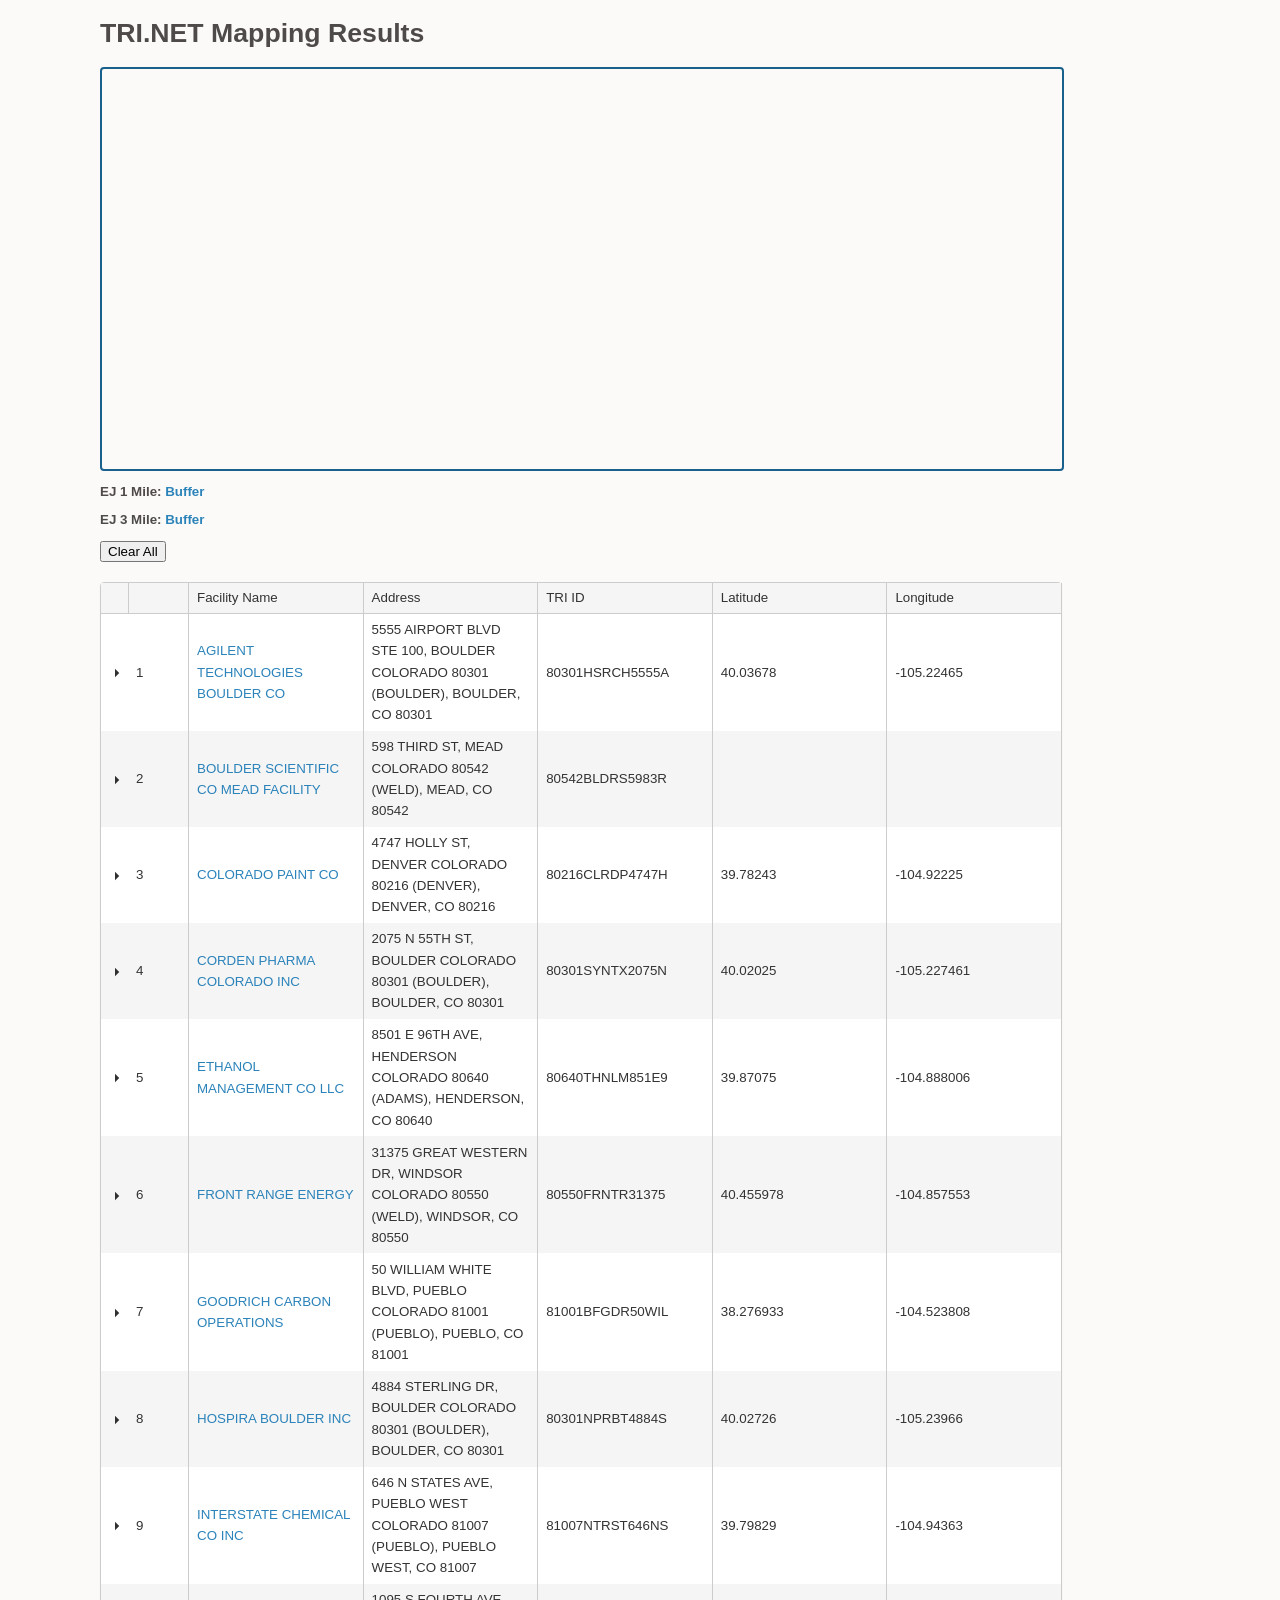
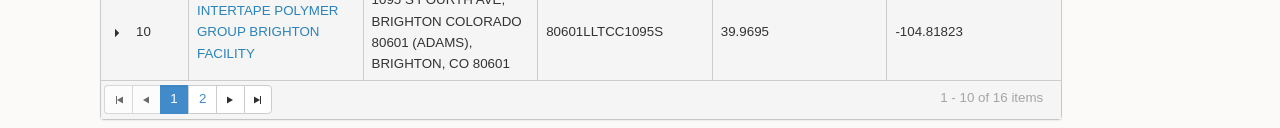
==== commit ba63e4c0: "if lat and lon are empty add to table, but not map" ====
--- a/map.html
+++ b/map.html
@@ -12,21 +12,11 @@
       <link rel="stylesheet" href="http://js.arcgis.com/3.9/js/esri/css/esri.css">
       <script src="js/kendo/js/jquery.min.js"></script>
       <script src="js/kendo/js/kendo.all.min.js"></script>
-      <script type="text/javascript">
-        var package_path = window.location.pathname.substring(0, window.location.pathname.lastIndexOf('/'));
-        var dojoConfig = {
-            // The locationPath logic below may look confusing but all its doing is 
-            // enabling us to load the api from a CDN and load local modules from the correct location.
-            packages: [{
-                name: "application",
-                location: package_path + '/js'
-            }]
-        };
-      </script>
   	  <script src="http://js.arcgis.com/3.10/"></script>
-      <script src="js/markers.js"></script>
+      <script src="js/popupConfig.js"></script>
       <script src="js/map.js"></script>
       <script src="js/tableConfig.js"></script>
+      <script src="js/pieConfig.js"></script>
       <script src="js/table.js"></script>
     </head>
     <body class="claro">
@@ -35,7 +25,6 @@
         <div id="container"class="clearfix">
         	<div id="mapDiv">
             <div id="HomeButton"></div>
-            <div id="fullscreen"></div>
           </div>
           <div id="mapNav">
             <ol id="markerList"></ol>
@@ -44,8 +33,8 @@
         </div>
         <div id="legend">
           <div id="legendControls">
-            <p class="bold">EJ 1 Mile: <a href="javascript:void(0);" class="buffer1">Buffer</a></p>
-            <p class="bold">EJ 3 Mile: <a href="javascript:void(0);" class="buffer3">Buffer</a></p>
+            <p class="bold">EJ 1 Mile: <a href="javascript:void(0);" class="bufferMarkers" data-radius="1">Buffer</a></p>
+            <p class="bold">EJ 3 Mile: <a href="javascript:void(0);" class="bufferMarkers" data-radius="3">Buffer</a></p>
             <button id="hideLayers">Clear All</button>
           </div>
           <div id="legendInfo"></div>
@@ -140,4 +129,167 @@
           </div>
       </script>
    	</body>
+    <script type="text/javascript">
+      var markers = [{
+          lat: '40.03678',
+          lon: '-105.22465',
+          nameLink: '<a href="http://oaspub.epa.gov/enviro/tris_control.tris_print?tris_id=80301HSRCH5555A" target=_blank>AGILENT TECHNOLOGIES BOULDER CO</a>',
+          address: '5555 AIRPORT BLVD STE 100, BOULDER COLORADO 80301 (BOULDER), BOULDER, CO 80301',
+          triID: '80301HSRCH5555A',
+          latLonHtml: 'Latitude <span class="lat">40.03678</span>&nbsp; Longitude <span class="lon">-105.22465</span>',
+          label: 'AGILENT TECHNOLOGIES BOULDER CO',
+          ej1: '0.234,0.103,0.149,0.835,0.015,0.033,0.105,0.112,0.248,0.257',
+          ej3: '0.179,0.156,0.097,0.870,0.014,0.044,0.166,0.105,0.281,0.167'
+      }, {
+          lat: '',
+          lon: '',
+          nameLink: '<a href="http://oaspub.epa.gov/enviro/tris_control.tris_print?tris_id=80542BLDRS5983R" target=_blank>BOULDER SCIENTIFIC CO MEAD FACILITY</a>',
+          address: '598 THIRD ST, MEAD COLORADO 80542 (WELD), MEAD, CO 80542',
+          triID: '80542BLDRS5983R',
+          latLonHtml: 'Latitude <span class="lat">40.238056</span>&nbsp; Longitude <span class="lon">-104.998056</span>',
+          label: 'BOULDER SCIENTIFIC CO MEAD FACILITY',
+          ej1: '0.139,0.031,0.122,0.932,0.000,0.007,0.040,0.070,0.180,0.240',
+          ej3: '0.138,0.030,0.120,0.935,0.001,0.006,0.037,0.068,0.188,0.251'
+      }, {
+          lat: '39.78243',
+          lon: '-104.92225',
+          nameLink: '<a href="http://oaspub.epa.gov/enviro/tris_control.tris_print?tris_id=80216CLRDP4747H" target=_blank>COLORADO PAINT CO</a>',
+          address: '4747 HOLLY ST, DENVER COLORADO 80216 (DENVER), DENVER, CO 80216',
+          triID: '80216CLRDP4747H',
+          latLonHtml: 'Latitude <span class="lat">39.78243</span>&nbsp; Longitude <span class="lon">-104.92225</span>',
+          label: 'COLORADO PAINT CO',
+          ej1: '0.851,0.191,0.272,0.264,0.562,0.006,0.198,0.129,0.412,0.185',
+          ej3: '0.718,0.190,0.396,0.437,0.291,0.011,0.191,0.142,0.317,0.176'
+      }, {
+          lat: '40.02025',
+          lon: '-105.227461',
+          nameLink: '<a href="http://oaspub.epa.gov/enviro/tris_control.tris_print?tris_id=80301SYNTX2075N" target=_blank>CORDEN PHARMA COLORADO INC</a>',
+          address: '2075 N 55TH ST, BOULDER COLORADO 80301 (BOULDER), BOULDER, CO 80301',
+          triID: '80301SYNTX2075N',
+          latLonHtml: 'Latitude <span class="lat">40.02025</span>&nbsp; Longitude <span class="lon">-105.227461</span>',
+          label: 'CORDEN PHARMA COLORADO INC',
+          ej1: '0.160,0.066,0.074,0.874,0.011,0.052,0.073,0.064,0.245,0.213',
+          ej3: '0.177,0.197,0.092,0.869,0.014,0.047,0.188,0.120,0.279,0.169'
+      }, {
+          lat: '39.87075',
+          lon: '-104.888006',
+          nameLink: '<a href="http://oaspub.epa.gov/enviro/tris_control.tris_print?tris_id=80640THNLM851E9" target=_blank>ETHANOL MANAGEMENT CO  LLC</a>',
+          address: '8501 E 96TH AVE, HENDERSON COLORADO 80640 (ADAMS), HENDERSON, CO 80640',
+          triID: '80640THNLM851E9',
+          latLonHtml: 'Latitude <span class="lat">39.87075</span>&nbsp; Longitude <span class="lon">-104.888006</span>',
+          label: 'ETHANOL MANAGEMENT CO  LLC',
+          ej1: '0.396,0.044,0.342,0.767,0.012,0.007,0.117,0.110,0.434,0.223',
+          ej3: '0.364,0.087,0.312,0.775,0.012,0.016,0.090,0.100,0.346,0.275'
+      }, {
+          lat: '40.455978',
+          lon: '-104.857553',
+          nameLink: '<a href="http://oaspub.epa.gov/enviro/tris_control.tris_print?tris_id=80550FRNTR31375" target=_blank>FRONT RANGE ENERGY</a>',
+          address: '31375 GREAT WESTERN DR, WINDSOR COLORADO 80550 (WELD), WINDSOR, CO 80550',
+          triID: '80550FRNTR31375',
+          latLonHtml: 'Latitude <span class="lat">40.455978</span>&nbsp; Longitude <span class="lon">-104.857553</span>',
+          label: 'FRONT RANGE ENERGY',
+          ej1: '0.145,0.061,0.116,0.897,0.004,0.007,0.106,0.098,0.277,0.279',
+          ej3: '0.140,0.061,0.112,0.905,0.004,0.006,0.097,0.096,0.277,0.270'
+      }, {
+          lat: '38.276933',
+          lon: '-104.523808',
+          nameLink: '<a href="http://oaspub.epa.gov/enviro/tris_control.tris_print?tris_id=81001BFGDR50WIL" target=_blank>GOODRICH CARBON OPERATIONS</a>',
+          address: '50 WILLIAM WHITE BLVD, PUEBLO COLORADO 81001 (PUEBLO), PUEBLO, CO 81001',
+          triID: '81001BFGDR50WIL',
+          latLonHtml: 'Latitude <span class="lat">38.276933</span>&nbsp; Longitude <span class="lon">-104.523808</span>',
+          label: 'GOODRICH CARBON OPERATIONS',
+          ej1: '0.368,0.116,0.337,0.796,0.007,0.004,0.144,0.118,0.492,0.169',
+          ej3: '0.492,0.172,0.454,0.743,0.011,0.008,0.231,0.165,0.328,0.159'
+      }, {
+          lat: '40.02726',
+          lon: '-105.23966',
+          nameLink: '<a href="http://oaspub.epa.gov/enviro/tris_control.tris_print?tris_id=80301NPRBT4884S" target=_blank>HOSPIRA BOULDER INC</a>',
+          address: '4884 STERLING DR, BOULDER COLORADO 80301 (BOULDER), BOULDER, CO 80301',
+          triID: '80301NPRBT4884S',
+          latLonHtml: 'Latitude <span class="lat">40.02726</span>&nbsp; Longitude <span class="lon">-105.23966</span>',
+          label: 'HOSPIRA BOULDER INC',
+          ej1: '0.283,0.163,0.184,0.785,0.023,0.048,0.153,0.139,0.353,0.188',
+          ej3: '0.165,0.185,0.087,0.878,0.013,0.042,0.178,0.117,0.269,0.165'
+      }, {
+          lat: '39.79829',
+          lon: '-104.94363',
+          nameLink: '<a href="http://oaspub.epa.gov/enviro/tris_control.tris_print?tris_id=81007NTRST646NS" target=_blank>INTERSTATE CHEMICAL CO INC</a>',
+          address: '646 N STATES AVE, PUEBLO WEST COLORADO 81007 (PUEBLO), PUEBLO WEST, CO 81007',
+          triID: '81007NTRST646NS',
+          latLonHtml: 'Latitude <span class="lat">39.79829</span>&nbsp; Longitude <span class="lon">-104.94363</span>',
+          label: 'INTERSTATE CHEMICAL CO INC',
+          ej1: '0.386,0.064,0.327,0.803,0.022,0.022,0.070,0.113,0.338,0.296',
+          ej3: '0.352,0.073,0.296,0.816,0.018,0.020,0.087,0.116,0.350,0.251'
+      }, {
+          lat: '39.9695',
+          lon: '-104.81823',
+          nameLink: '<a href="http://oaspub.epa.gov/enviro/tris_control.tris_print?tris_id=80601LLTCC1095S" target=_blank>INTERTAPE POLYMER GROUP BRIGHTON FACILITY</a>',
+          address: '1095 S FOURTH AVE, BRIGHTON COLORADO 80601 (ADAMS), BRIGHTON, CO 80601',
+          triID: '80601LLTCC1095S',
+          latLonHtml: 'Latitude <span class="lat">39.9695</span>&nbsp; Longitude <span class="lon">-104.81823</span>',
+          label: 'INTERTAPE POLYMER GROUP BRIGHTON FACILITY',
+          ej1: '0.394,0.088,0.358,0.779,0.005,0.016,0.085,0.104,0.319,0.269',
+          ej3: '0.410,0.092,0.376,0.773,0.009,0.011,0.107,0.107,0.321,0.251'
+      }, {
+          lat: '40.4525',
+          lon: '-104.869166',
+          nameLink: '<a href="http://oaspub.epa.gov/enviro/tris_control.tris_print?tris_id=80551KDKCLCOUNT" target=_blank>KODAK COLORADO DIV</a>',
+          address: '9952 EASTMAN PARK DR, WINDSOR COLORADO 80551 (WELD), WINDSOR, CO 80551',
+          triID: '80551KDKCLCOUNT',
+          latLonHtml: 'Latitude <span class="lat">40.4525</span>&nbsp; Longitude <span class="lon">-104.869166</span>',
+          label: 'KODAK COLORADO DIV',
+          ej1: '0.146,0.061,0.116,0.896,0.004,0.007,0.108,0.097,0.278,0.279',
+          ej3: '0.134,0.060,0.108,0.912,0.004,0.006,0.094,0.092,0.274,0.274'
+      }, {
+          lat: '40.454722',
+          lon: '-104.866944',
+          nameLink: '<a href="http://oaspub.epa.gov/enviro/tris_control.tris_print?tris_id=80528MSKTW23HWA" target=_blank>MUSKET WINDSOR TRANSLOADING FACILITY</a>',
+          address: '2030 HOWARD SMITH AVE E, WINDSOR COLORADO 80528 (WELD), WINDSOR, CO 80528',
+          triID: '80528MSKTW23HWA',
+          latLonHtml: 'Latitude <span class="lat">40.454722</span>&nbsp; Longitude <span class="lon">-104.866944</span>',
+          label: 'MUSKET WINDSOR TRANSLOADING FACILITY',
+          ej1: '',
+          ej3: ''
+      }, {
+          lat: '39.89144',
+          lon: '-104.86917',
+          nameLink: '<a href="http://oaspub.epa.gov/enviro/tris_control.tris_print?tris_id=80601SSHCN10300" target=_blank>SASHCO INC</a>',
+          address: '10300 E 107TH PL, BRIGHTON COLORADO 80601 (ADAMS), BRIGHTON, CO 80601',
+          triID: '80601SSHCN10300',
+          latLonHtml: 'Latitude <span class="lat">39.89144</span>&nbsp; Longitude <span class="lon">-104.86917</span>',
+          label: 'SASHCO INC',
+          ej1: '0.273,0.045,0.233,0.840,0.007,0.017,0.069,0.050,0.277,0.198',
+          ej3: '0.271,0.052,0.219,0.838,0.010,0.019,0.071,0.069,0.305,0.282'
+      }, {
+          lat: '39.78339',
+          lon: '-104.93863',
+          nameLink: '<a href="http://oaspub.epa.gov/enviro/tris_control.tris_print?tris_id=80216SHFRC4101E" target=_blank>SHAFER COMMERCIAL SEATING</a>',
+          address: '4101 E 48TH AVE, DENVER COLORADO 80216 (DENVER), DENVER, CO 80216',
+          triID: '80216SHFRC4101E',
+          latLonHtml: 'Latitude <span class="lat">39.78339</span>&nbsp; Longitude <span class="lon">-104.93863</span>',
+          label: 'SHAFER COMMERCIAL SEATING',
+          ej1: '0.900,0.277,0.709,0.329,0.176,0.005,0.238,0.164,0.335,0.181',
+          ej3: '0.732,0.203,0.405,0.426,0.297,0.010,0.209,0.149,0.312,0.170'
+      }, {
+          lat: '39.87075',
+          lon: '-104.88672',
+          nameLink: '<a href="http://oaspub.epa.gov/enviro/tris_control.tris_print?tris_id=80640SNCLR8581E" target=_blank>SINCLAIR DENVER PRODUCTS TERMINAL</a>',
+          address: '8581 E 96TH AVE, HENDERSON COLORADO 80640 (ADAMS), HENDERSON, CO 80640',
+          triID: '80640SNCLR8581E',
+          latLonHtml: 'Latitude <span class="lat">39.87075</span>&nbsp; Longitude <span class="lon">-104.88672</span>',
+          label: 'SINCLAIR DENVER PRODUCTS TERMINAL',
+          ej1: '0.398,0.042,0.344,0.766,0.011,0.007,0.116,0.109,0.434,0.222',
+          ej3: '0.366,0.088,0.314,0.774,0.012,0.016,0.092,0.101,0.348,0.273'
+      }, {
+          lat: '39.77642',
+          lon: '-104.9223',
+          nameLink: '<a href="http://oaspub.epa.gov/enviro/tris_control.tris_print?tris_id=80216VNWTR4300H" target=_blank>UNIVAR USA INC DENVER</a>',
+          address: '4300 HOLLY ST, DENVER COLORADO 80216 (DENVER), DENVER, CO 80216',
+          triID: '80216VNWTR4300H',
+          latLonHtml: 'Latitude <span class="lat">39.77642</span>&nbsp; Longitude <span class="lon">-104.9223</span>',
+          label: 'UNIVAR USA INC DENVER',
+          ej1: '0.938,0.199,0.224,0.163,0.697,0.006,0.256,0.123,0.366,0.170',
+          ej3: '0.685,0.189,0.361,0.456,0.289,0.013,0.192,0.144,0.311,0.173'
+      }];
+    </script>
   </html>
--- a/css/main.css
+++ b/css/main.css
@@ -81,6 +81,7 @@
 	font-family: Arial;
 	font-size: x-small;
 }
+
 .clearfix{
   overflow: auto;
   zoom: 1;
@@ -99,7 +100,7 @@
 	display: inline-block;
 	width: 150px;
 }
-.minority1Link, .race1Link, .poverty1Link, .hispanic1Link, .income1Link, .minority3Link, .race3Link, .poverty3Link, .hispanic3Link, .income3Link{
+.minorityLink, .raceLink, .povertyLink, .hispanicLink, .incomeLink{
 	margin-left: 3px;
 	display: inline-block;
 }
@@ -158,32 +159,4 @@
 	max-height: 200px !important;
 }
 
-.k-tooltip { margin-left: -10px; }
-
-#fullscreen{
-    position:absolute;
-    z-index: 4;
-    top:20px;
-    right:20px;
-}
-.fs .toggle{
-    width: 30px;
-    height: 30px;
-    border: 1px solid #57585A;
-    -webkit-user-select: none;
-    -webkit-border-radius: 5px;
-    border-radius: 5px;
-    cursor:pointer;
-}
-.fs .toggle:hover{
-    background-color: #eee;
-}
-.fs .toggle:active{
-    background-color: #ddd;
-}
-.fs .enter{
-    background: #fff url(../images/fullscreen_enter.png) no-repeat center center;
-}
-.fs .exit{
-    background: #fff url(../images/fullscreen_exit.png) no-repeat center center;
-}+.k-tooltip { margin-left: -10px; }
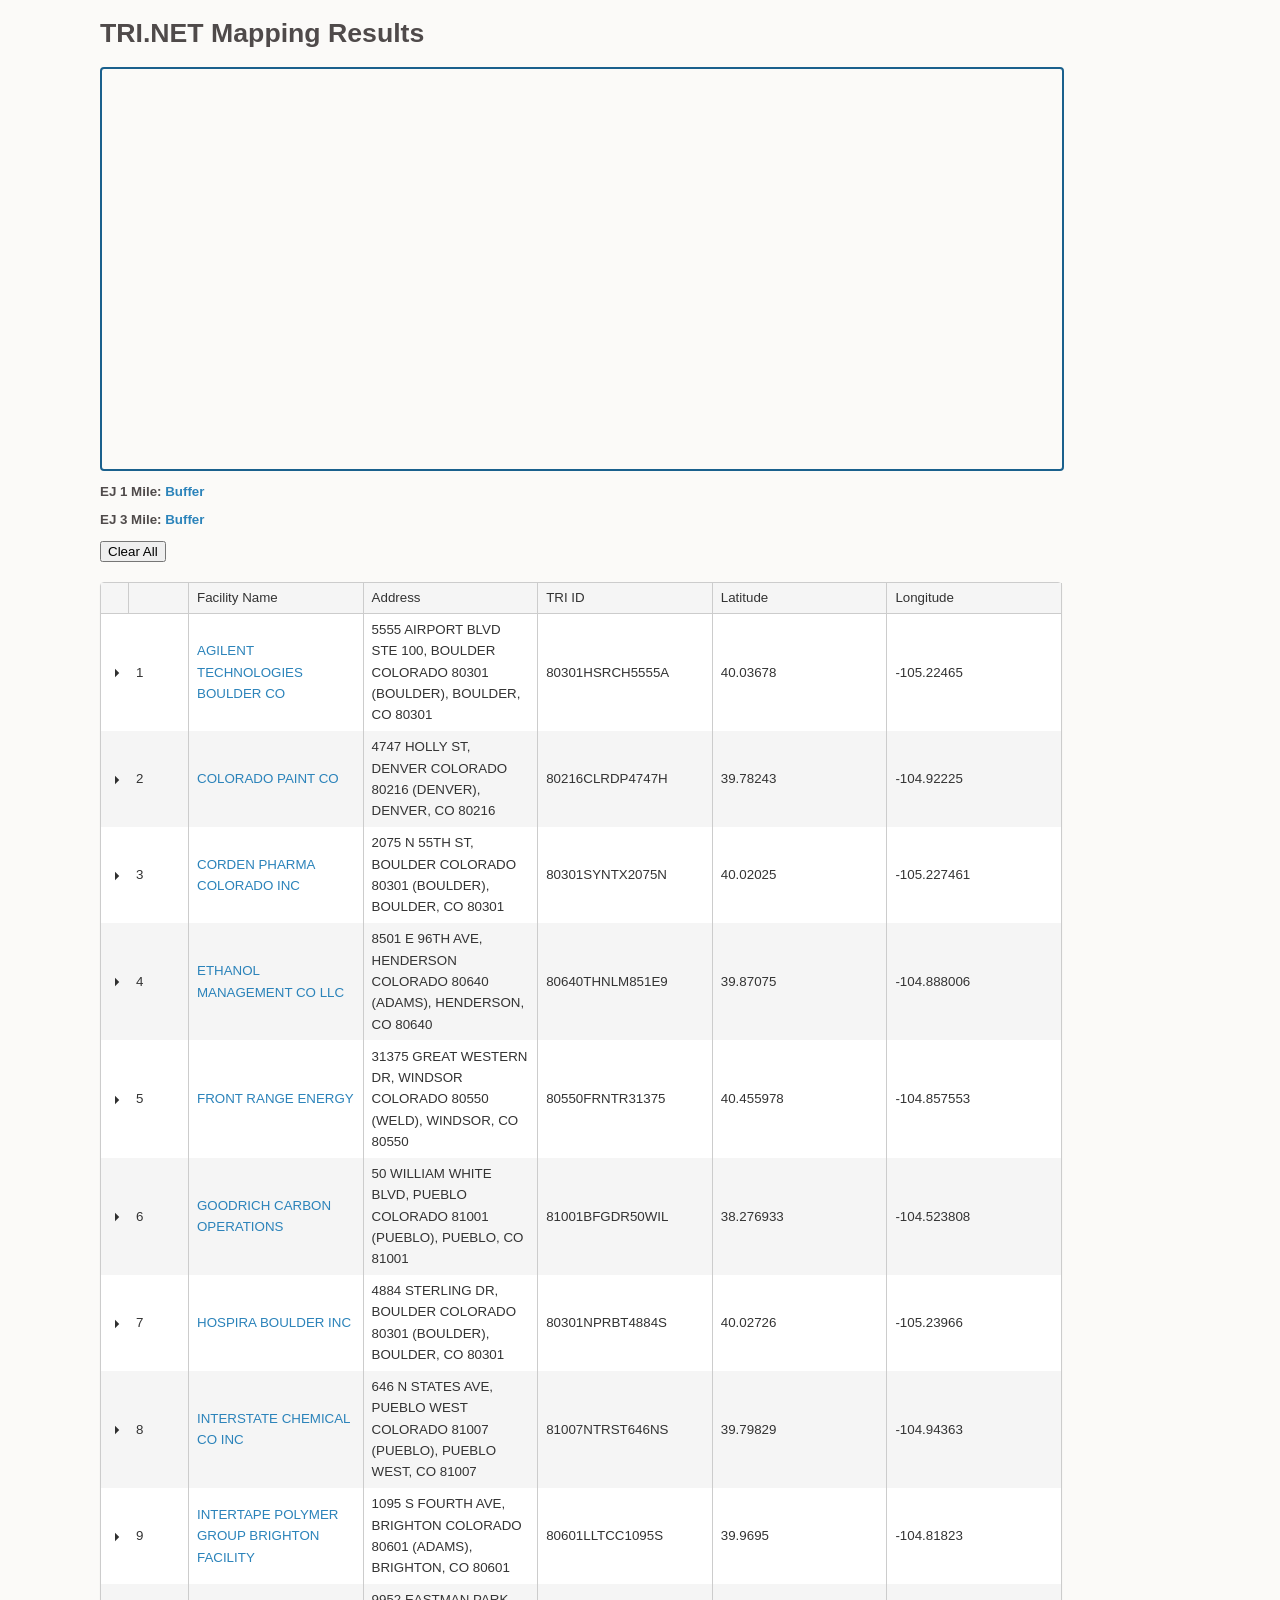
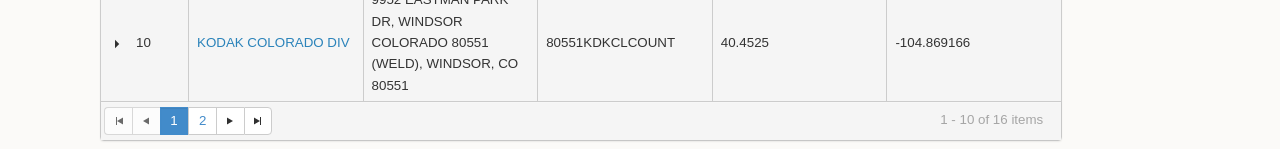
==== commit 6eb2d5b2: "change handling of blank lat/lon to move items to end of the table to preserve numbering" ====
--- a/map.html
+++ b/map.html
@@ -241,8 +241,8 @@
           ej1: '0.146,0.061,0.116,0.896,0.004,0.007,0.108,0.097,0.278,0.279',
           ej3: '0.134,0.060,0.108,0.912,0.004,0.006,0.094,0.092,0.274,0.274'
       }, {
-          lat: '40.454722',
-          lon: '-104.866944',
+          lat: '',
+          lon: '',
           nameLink: '<a href="http://oaspub.epa.gov/enviro/tris_control.tris_print?tris_id=80528MSKTW23HWA" target=_blank>MUSKET WINDSOR TRANSLOADING FACILITY</a>',
           address: '2030 HOWARD SMITH AVE E, WINDSOR COLORADO 80528 (WELD), WINDSOR, CO 80528',
           triID: '80528MSKTW23HWA',
